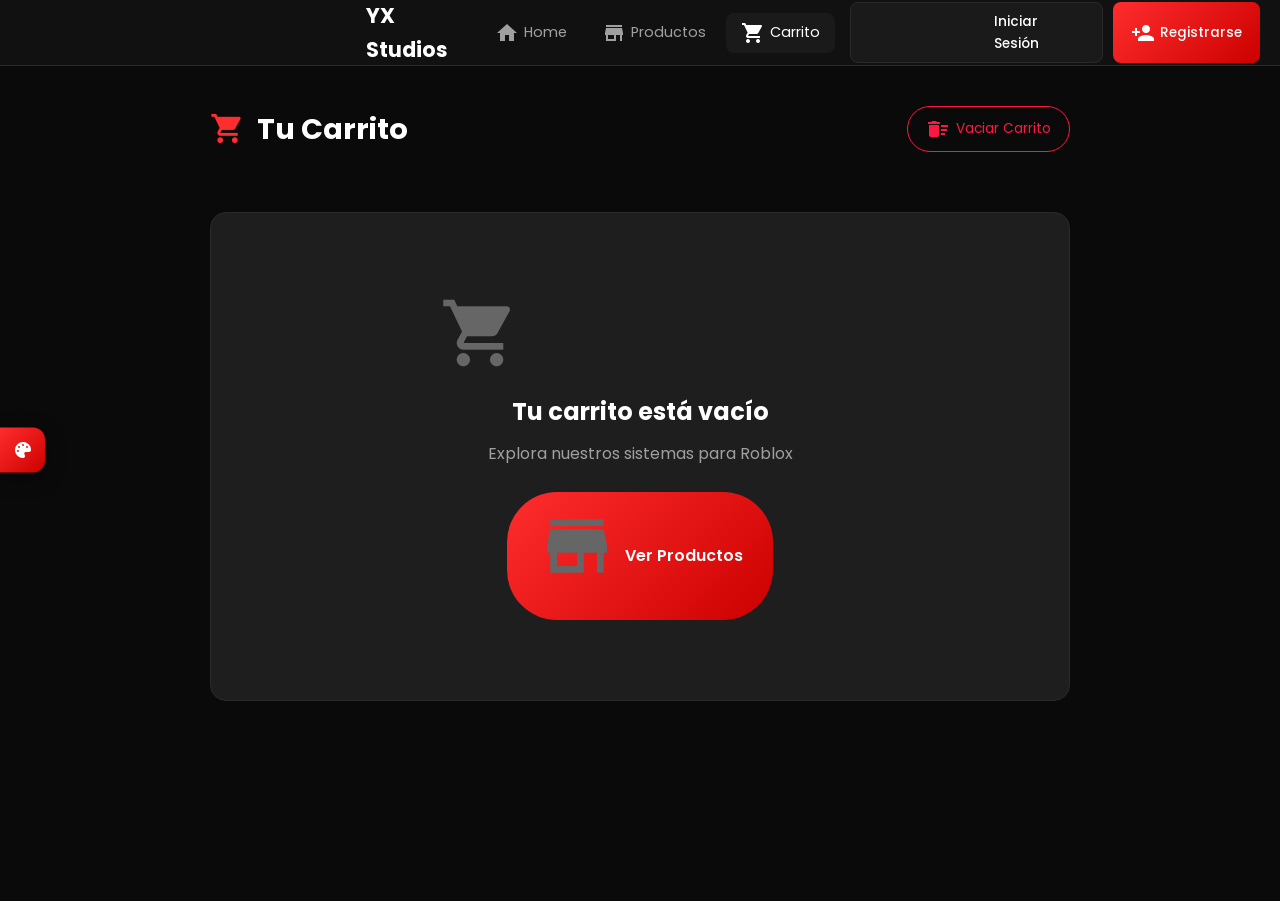
==== cart.html @ c40176cc "Update cart.html" ====
<!DOCTYPE html>
<html lang="es" data-theme="red">
<head>
    <meta charset="UTF-8">
    <meta name="viewport" content="width=device-width, initial-scale=1.0">
    <title>Carrito - YX Studios</title>
    <link rel="stylesheet" href="css/style.css">
    <link href="https://fonts.googleapis.com/css2?family=Poppins:wght@300;400;500;600;700;800&display=swap" rel="stylesheet">
    <link rel="stylesheet" href="https://cdnjs.cloudflare.com/ajax/libs/font-awesome/6.0.0/css/all.min.css">
    <link href="https://fonts.googleapis.com/icon?family=Material+Icons" rel="stylesheet">
</head>
<body>
    <div class="theme-switcher">
        <div class="theme-toggle-btn"><i class="fas fa-palette"></i></div>
        <div class="theme-panel">
            <h4><i class="fas fa-paint-brush"></i> Personalizar Tema</h4>
            <div class="theme-options">
                <button class="theme-option active" data-theme="red"><span class="theme-color red-theme"></span><span>Red Passion</span></button>
                <button class="theme-option" data-theme="dark-gray"><span class="theme-color dark-gray-theme"></span><span>Dark Steel</span></button>
                <button class="theme-option" data-theme="blue"><span class="theme-color blue-theme"></span><span>Ocean Blue</span></button>
                <button class="theme-option" data-theme="purple"><span class="theme-color purple-theme"></span><span>Royal Purple</span></button>
            </div>
        </div>
    </div>

    <!-- TOPBAR -->
    <nav class="topbar">
        <div class="topbar-container">
            <div class="topbar-brand">
                <a href="index.html">
                    <span class="material-icons">sports_esports</span>
                    <span>YX Studios</span>
                </a>
            </div>
            <div class="topbar-nav">
                <a href="index.html" class="nav-link"><span class="material-icons">home</span><span>Home</span></a>
                <a href="index.html#products" class="nav-link"><span class="material-icons">store</span><span>Productos</span></a>
                <a href="cart.html" class="nav-link cart-link active">
                    <span class="material-icons">shopping_cart</span><span>Carrito</span>
                    <span id="cartCount" class="cart-badge">0</span>
                </a>
                <div id="guestMenu" class="auth-buttons">
                    <a href="login.html" class="btn-login"><span class="material-icons">login</span> Iniciar Sesión</a>
                    <a href="register.html" class="btn-register"><span class="material-icons">person_add</span> Registrarse</a>
                </div>
                <div id="userMenu" class="user-menu" style="display: none;">
                    <div class="user-dropdown">
                        <button class="user-dropdown-btn">
                            <img id="userAvatar" src="https://via.placeholder.com/32" alt="Avatar" class="user-avatar">
                            <span id="userNameDisplay">Usuario</span>
                            <span class="material-icons">arrow_drop_down</span>
                        </button>
                        <div class="user-dropdown-content">
                            <a href="profile.html"><span class="material-icons">person</span> Mi Perfil</a>
                            <a href="profile.html#purchases"><span class="material-icons">shopping_bag</span> Mis Compras</a>
                            <a href="cart.html"><span class="material-icons">shopping_cart</span> Carrito</a>
                            <div class="dropdown-divider"></div>
                            <a href="#" id="logoutBtn"><span class="material-icons">logout</span> Cerrar Sesión</a>
                        </div>
                    </div>
                </div>
            </div>
        </div>
    </nav>

    <!-- CART CONTENT -->
    <main class="cart-page">
        <div class="cart-container">
            <!-- Header -->
            <div class="cart-header">
                <h1>
                    <span class="material-icons">shopping_cart</span>
                    Tu Carrito
                </h1>
                <button id="clearCart" class="btn-clear">
                    <span class="material-icons">delete_sweep</span> Vaciar Carrito
                </button>
            </div>

            <!-- Cart Items -->
            <div id="cartItemsContainer" class="cart-items-container">
                <!-- Se llena dinámicamente -->
            </div>

            <!-- Empty Cart -->
            <div id="emptyCartMessage" class="empty-cart-state" style="display: none;">
                <span class="material-icons">shopping_cart_off</span>
                <h2>Tu carrito está vacío</h2>
                <p>Explora nuestros sistemas para Roblox</p>
                <a href="index.html#products" class="btn-primary">
                    <span class="material-icons">store</span> Ver Productos
                </a>
            </div>

            <!-- Cart Summary -->
            <div id="cartSummarySection" class="cart-summary-section" style="display: none;">
                <div class="summary-card">
                    <h3>Resumen de Compra</h3>
                    
                    <div class="summary-items" id="summaryItemsList"></div>
                    
                    <div class="summary-totals">
                        <div class="summary-row">
                            <span>Subtotal</span>
                            <span id="subtotal">$0.00</span>
                        </div>
                        <div class="summary-row discount-row">
                            <span>Descuento</span>
                            <span id="discount">$0.00</span>
                        </div>
                        <div class="summary-row total-row">
                            <span>Total</span>
                            <span id="total">$0.00</span>
                        </div>
                    </div>
                    
                    <div class="promo-section">
                        <div class="promo-input-group">
                            <span class="material-icons">discount</span>
                            <input type="text" id="promoInput" placeholder="Código promocional">
                            <button id="applyPromo" class="btn-promo">Aplicar</button>
                        </div>
                        <div id="promoMessage" class="promo-message"></div>
                    </div>
                    
                    <div class="payment-section">
                        <h4>Método de Pago</h4>
                        <div id="paypal-button-container"></div>
                        <div class="payment-info">
                            <span class="material-icons">lock</span>
                            Pago seguro procesado por PayPal
                        </div>
                    </div>
                </div>
            </div>
        </div>
    </main>

    <!-- PayPal SDK -->
    <script src="https://www.paypal.com/sdk/js?client-id=Aa6KFjacVgqjs6vg9uBBD58-DAVVU1QPXJ_RIrDqUhVSXXs_n35A65NRxCcc3kN91D-pgZg6UsKBW05u&currency=USD"></script>
    <script src="js/config.js"></script>
    <script src="js/theme.js"></script>
    <script src="js/cart.js"></script>
</body>
</html>
---- css/style.css ----
/* ============================================
   YX STUDIOS - ESTILOS PRINCIPALES
   ============================================ */

/* Variables - Tema Rojo (default) */
:root {
    --bg-primary: #0a0a0a;
    --bg-secondary: #111111;
    --bg-tertiary: #1a1a1a;
    --bg-card: #1e1e1e;
    --text-primary: #ffffff;
    --text-secondary: #a0a0a0;
    --text-muted: #666666;
    --border-color: #2a2a2a;
    
    /* Acento Rojo */
    --accent: #ff2d2d;
    --accent-dark: #cc0000;
    --accent-light: rgba(255, 45, 45, 0.15);
    --accent-gradient: linear-gradient(135deg, #ff2d2d, #cc0000);
    --accent-glow: 0 0 20px rgba(255, 45, 45, 0.3);
    
    --success: #00c853;
    --warning: #ffd600;
    --danger: #ff1744;
    
    --radius-sm: 8px;
    --radius-md: 12px;
    --radius-lg: 16px;
    --radius-xl: 20px;
    
    --shadow-sm: 0 2px 8px rgba(0, 0, 0, 0.3);
    --shadow-md: 0 5px 20px rgba(0, 0, 0, 0.4);
    --shadow-lg: 0 10px 40px rgba(0, 0, 0, 0.5);
    
    --transition: all 0.3s cubic-bezier(0.4, 0, 0.2, 1);
}

/* Temas alternativos */
[data-theme="dark-gray"] {
    --accent: #888888;
    --accent-dark: #666666;
    --accent-light: rgba(136, 136, 136, 0.15);
    --accent-gradient: linear-gradient(135deg, #888888, #666666);
    --accent-glow: 0 0 20px rgba(136, 136, 136, 0.3);
}

[data-theme="blue"] {
    --accent: #2196f3;
    --accent-dark: #1565c0;
    --accent-light: rgba(33, 150, 243, 0.15);
    --accent-gradient: linear-gradient(135deg, #2196f3, #1565c0);
    --accent-glow: 0 0 20px rgba(33, 150, 243, 0.3);
}

[data-theme="purple"] {
    --accent: #9c27b0;
    --accent-dark: #6a1b9a;
    --accent-light: rgba(156, 39, 176, 0.15);
    --accent-gradient: linear-gradient(135deg, #9c27b0, #6a1b9a);
    --accent-glow: 0 0 20px rgba(156, 39, 176, 0.3);
}

/* ============================================
   RESET Y ESTILOS BASE
   ============================================ */
* {
    margin: 0;
    padding: 0;
    box-sizing: border-box;
}

html {
    scroll-behavior: smooth;
}

body {
    font-family: 'Poppins', sans-serif;
    background: var(--bg-primary);
    color: var(--text-primary);
    min-height: 100vh;
    transition: var(--transition);
    line-height: 1.6;
}

a {
    text-decoration: none;
    color: inherit;
}

img {
    max-width: 100%;
}

/* ============================================
   THEME SWITCHER
   ============================================ */
.theme-switcher {
    position: fixed;
    left: 0;
    top: 50%;
    transform: translateY(-50%);
    z-index: 1000;
    display: flex;
    align-items: center;
}

.theme-toggle-btn {
    background: var(--accent-gradient);
    color: white;
    width: 45px;
    height: 45px;
    border-radius: 0 var(--radius-md) var(--radius-md) 0;
    display: flex;
    align-items: center;
    justify-content: center;
    cursor: pointer;
    box-shadow: var(--shadow-md);
    transition: var(--transition);
    border: none;
}

.theme-toggle-btn:hover {
    transform: scale(1.1);
    box-shadow: var(--accent-glow);
}

.theme-toggle-btn i {
    animation: spin 3s linear infinite;
}

@keyframes spin {
    from { transform: rotate(0deg); }
    to { transform: rotate(360deg); }
}

.theme-panel {
    position: absolute;
    left: 45px;
    top: 50%;
    transform: translateY(-50%) translateX(-20px);
    background: var(--bg-secondary);
    border: 1px solid var(--border-color);
    border-radius: var(--radius-lg);
    padding: 20px;
    min-width: 200px;
    opacity: 0;
    visibility: hidden;
    transition: var(--transition);
    box-shadow: var(--shadow-lg);
}

.theme-switcher:hover .theme-panel {
    opacity: 1;
    visibility: visible;
    transform: translateY(-50%) translateX(0);
}

.theme-panel h4 {
    display: flex;
    align-items: center;
    gap: 8px;
    margin-bottom: 15px;
    font-size: 0.9em;
    color: var(--text-primary);
}

.theme-panel h4 i {
    color: var(--accent);
}

.theme-options {
    display: flex;
    flex-direction: column;
    gap: 8px;
}

.theme-option {
    display: flex;
    align-items: center;
    gap: 10px;
    padding: 10px;
    background: transparent;
    border: 1px solid var(--border-color);
    border-radius: var(--radius-sm);
    color: var(--text-secondary);
    cursor: pointer;
    transition: var(--transition);
    width: 100%;
    font-family: 'Poppins', sans-serif;
}

.theme-option:hover {
    background: var(--bg-tertiary);
    border-color: var(--accent);
    color: var(--text-primary);
}

.theme-option.active {
    background: var(--accent-light);
    border-color: var(--accent);
    color: var(--accent);
}

.theme-color {
    width: 25px;
    height: 25px;
    border-radius: 50%;
    border: 2px solid transparent;
}

.red-theme { background: linear-gradient(135deg, #ff2d2d, #cc0000); }
.dark-gray-theme { background: linear-gradient(135deg, #888888, #666666); }
.blue-theme { background: linear-gradient(135deg, #2196f3, #1565c0); }
.purple-theme { background: linear-gradient(135deg, #9c27b0, #6a1b9a); }

/* ============================================
   TOPBAR / NAVBAR
   ============================================ */
.topbar {
    background: var(--bg-secondary);
    border-bottom: 1px solid var(--border-color);
    position: sticky;
    top: 0;
    z-index: 100;
}

.topbar-container {
    max-width: 1400px;
    margin: 0 auto;
    padding: 0 20px;
    display: flex;
    align-items: center;
    justify-content: space-between;
    height: 65px;
}

.topbar-brand a {
    display: flex;
    align-items: center;
    gap: 10px;
    color: var(--text-primary);
    text-decoration: none;
    font-size: 1.3em;
    font-weight: 700;
}

.topbar-brand i {
    color: var(--accent);
    font-size: 1.4em;
}

.topbar-search {
    flex: 1;
    max-width: 400px;
    margin: 0 20px;
    position: relative;
}

.topbar-search input {
    width: 100%;
    padding: 10px 15px 10px 40px;
    background: var(--bg-tertiary);
    border: 1px solid var(--border-color);
    border-radius: 50px;
    color: var(--text-primary);
    font-family: 'Poppins', sans-serif;
    font-size: 0.9em;
    transition: var(--transition);
}

.topbar-search input:focus {
    outline: none;
    border-color: var(--accent);
    box-shadow: 0 0 0 3px var(--accent-light);
}

.topbar-search i {
    position: absolute;
    left: 15px;
    top: 50%;
    transform: translateY(-50%);
    color: var(--text-muted);
}

.topbar-nav {
    display: flex;
    align-items: center;
    gap: 5px;
}

.nav-link {
    display: flex;
    align-items: center;
    gap: 5px;
    padding: 8px 15px;
    color: var(--text-secondary);
    text-decoration: none;
    border-radius: var(--radius-sm);
    transition: var(--transition);
    font-size: 0.9em;
}

.nav-link:hover,
.nav-link.active {
    color: var(--text-primary);
    background: var(--bg-tertiary);
}

.cart-link {
    position: relative;
}

.cart-badge {
    position: absolute;
    top: 0;
    right: 5px;
    background: var(--accent);
    color: white;
    border-radius: 50%;
    width: 20px;
    height: 20px;
    display: none;
    align-items: center;
    justify-content: center;
    font-size: 0.7em;
    font-weight: 600;
}

/* ============================================
   AUTH BUTTONS
   ============================================ */
.auth-buttons {
    display: flex;
    gap: 10px;
    margin-left: 10px;
}

.btn-login,
.btn-register {
    padding: 8px 18px;
    border-radius: var(--radius-sm);
    text-decoration: none;
    font-size: 0.85em;
    font-weight: 500;
    transition: var(--transition);
    display: inline-flex;
    align-items: center;
    gap: 5px;
}

.btn-login {
    background: var(--bg-tertiary);
    color: var(--text-primary);
    border: 1px solid var(--border-color);
}

.btn-login:hover {
    border-color: var(--accent);
}

.btn-register {
    background: var(--accent-gradient);
    color: white;
}

.btn-register:hover {
    transform: translateY(-2px);
    box-shadow: var(--accent-glow);
}

/* ============================================
   USER MENU
   ============================================ */
.user-menu {
    position: relative;
    margin-left: 10px;
}

.user-dropdown-btn {
    display: flex;
    align-items: center;
    gap: 8px;
    padding: 6px 12px;
    background: var(--bg-tertiary);
    border: 1px solid var(--border-color);
    border-radius: 50px;
    color: var(--text-primary);
    cursor: pointer;
    font-family: 'Poppins', sans-serif;
    transition: var(--transition);
}

.user-dropdown-btn:hover {
    border-color: var(--accent);
}

.user-avatar {
    width: 30px;
    height: 30px;
    border-radius: 50%;
    border: 2px solid var(--accent);
}

.user-dropdown-content {
    position: absolute;
    top: 100%;
    right: 0;
    margin-top: 5px;
    background: var(--bg-secondary);
    border: 1px solid var(--border-color);
    border-radius: var(--radius-md);
    min-width: 200px;
    opacity: 0;
    visibility: hidden;
    transform: translateY(-10px);
    transition: var(--transition);
    box-shadow: var(--shadow-lg);
}

.user-menu:hover .user-dropdown-content {
    opacity: 1;
    visibility: visible;
    transform: translateY(0);
}

.user-dropdown-content a {
    display: flex;
    align-items: center;
    gap: 10px;
    padding: 12px 15px;
    color: var(--text-secondary);
    text-decoration: none;
    transition: var(--transition);
    font-size: 0.9em;
}

.user-dropdown-content a:hover {
    background: var(--bg-tertiary);
    color: var(--text-primary);
}

.dropdown-divider {
    height: 1px;
    background: var(--border-color);
    margin: 5px 0;
}

/* ============================================
   HERO SECTION
   ============================================ */
.hero {
    padding: 60px 0;
    background: linear-gradient(180deg, var(--bg-secondary) 0%, var(--bg-primary) 100%);
}

.hero-content {
    max-width: 1200px;
    margin: 0 auto;
    padding: 0 20px;
    display: grid;
    grid-template-columns: 1fr 1fr;
    gap: 40px;
    align-items: center;
}

.hero-badge {
    display: inline-block;
    padding: 5px 15px;
    background: var(--accent-light);
    color: var(--accent);
    border-radius: 50px;
    font-size: 0.85em;
    margin-bottom: 20px;
}

.hero-text h1 {
    font-size: 3em;
    font-weight: 800;
    line-height: 1.2;
    margin-bottom: 20px;
}

.highlight {
    background: var(--accent-gradient);
    -webkit-background-clip: text;
    -webkit-text-fill-color: transparent;
    background-clip: text;
}

.hero-text p {
    color: var(--text-secondary);
    font-size: 1.1em;
    margin-bottom: 30px;
    line-height: 1.6;
}

.hero-buttons {
    display: flex;
    gap: 15px;
    margin-bottom: 40px;
}

.btn-primary {
    padding: 14px 30px;
    background: var(--accent-gradient);
    color: white;
    border: none;
    border-radius: 50px;
    text-decoration: none;
    font-weight: 600;
    cursor: pointer;
    transition: var(--transition);
    font-family: 'Poppins', sans-serif;
    font-size: 1em;
    display: inline-flex;
    align-items: center;
    gap: 8px;
}

.btn-primary:hover {
    transform: translateY(-3px);
    box-shadow: var(--accent-glow);
}

.btn-outline {
    padding: 14px 30px;
    background: transparent;
    border: 2px solid var(--accent);
    color: var(--accent);
    border-radius: 50px;
    text-decoration: none;
    font-weight: 600;
    transition: var(--transition);
    font-family: 'Poppins', sans-serif;
    display: inline-flex;
    align-items: center;
    gap: 8px;
}

.btn-outline:hover {
    background: var(--accent);
    color: white;
}

.hero-stats {
    display: flex;
    gap: 30px;
}

.stat {
    display: flex;
    flex-direction: column;
}

.stat-number {
    font-size: 1.5em;
    font-weight: 700;
    color: var(--accent);
}

.stat-label {
    font-size: 0.85em;
    color: var(--text-secondary);
}

.hero-image {
    position: relative;
    text-align: center;
}

.hero-icon {
    font-size: 15em;
    color: var(--accent);
    opacity: 0.3;
    animation: float 3s ease-in-out infinite;
}

@keyframes float {
    0%, 100% { transform: translateY(0); }
    50% { transform: translateY(-20px); }
}

.floating-card {
    position: absolute;
    background: var(--bg-card);
    padding: 10px 15px;
    border-radius: var(--radius-sm);
    border: 1px solid var(--border-color);
    display: flex;
    align-items: center;
    gap: 8px;
    font-size: 0.85em;
    box-shadow: var(--shadow-sm);
}

.floating-card i { color: var(--accent); }

.card-1 { top: 20%; left: 0; animation: float 4s ease-in-out infinite; }
.card-2 { top: 50%; right: 0; animation: float 5s ease-in-out infinite 0.5s; }
.card-3 { bottom: 20%; left: 10%; animation: float 4.5s ease-in-out infinite 1s; }

/* ============================================
   FEATURES
   ============================================ */
.features {
    padding: 80px 0;
    max-width: 1200px;
    margin: 0 auto;
}

.section-header {
    text-align: center;
    margin-bottom: 50px;
}

.section-header h2 {
    font-size: 2.2em;
    font-weight: 700;
    margin-bottom: 10px;
}

.section-header p {
    color: var(--text-secondary);
    font-size: 1.1em;
}

.features-grid {
    display: grid;
    grid-template-columns: repeat(auto-fit, minmax(250px, 1fr));
    gap: 20px;
    padding: 0 20px;
}

.feature-card {
    background: var(--bg-card);
    border: 1px solid var(--border-color);
    border-radius: var(--radius-lg);
    padding: 30px;
    text-align: center;
    transition: var(--transition);
}

.feature-card:hover {
    transform: translateY(-5px);
    border-color: var(--accent);
    box-shadow: var(--shadow-md);
}

.feature-card i {
    font-size: 2.5em;
    color: var(--accent);
    margin-bottom: 15px;
}

.feature-card h3 {
    margin-bottom: 10px;
}

.feature-card p {
    color: var(--text-secondary);
    font-size: 0.9em;
}

/* ============================================
   PRODUCTS SECTION
   ============================================ */
.products-section {
    padding: 80px 0;
    max-width: 1400px;
    margin: 0 auto;
}

.category-filters {
    display: flex;
    gap: 10px;
    margin-bottom: 30px;
    flex-wrap: wrap;
    justify-content: center;
    padding: 0 20px;
}

.filter-btn {
    padding: 10px 20px;
    background: var(--bg-card);
    border: 1px solid var(--border-color);
    color: var(--text-secondary);
    border-radius: 50px;
    cursor: pointer;
    transition: var(--transition);
    font-family: 'Poppins', sans-serif;
    font-size: 0.9em;
    display: flex;
    align-items: center;
    gap: 5px;
}

.filter-btn:hover,
.filter-btn.active {
    background: var(--accent);
    border-color: var(--accent);
    color: white;
}

.products-grid {
    display: grid;
    grid-template-columns: repeat(auto-fill, minmax(280px, 1fr));
    gap: 20px;
    padding: 0 20px;
}

.product-card {
    background: var(--bg-card);
    border: 1px solid var(--border-color);
    border-radius: var(--radius-lg);
    overflow: hidden;
    transition: var(--transition);
}

.product-card:hover {
    transform: translateY(-5px);
    border-color: var(--accent);
    box-shadow: var(--shadow-md);
}

.product-image {
    height: 180px;
    background: var(--accent-gradient);
    display: flex;
    align-items: center;
    justify-content: center;
    position: relative;
}

.product-image i {
    font-size: 4em;
    color: white;
    opacity: 0.8;
}

.product-rating {
    position: absolute;
    top: 10px;
    right: 10px;
    background: rgba(0, 0, 0, 0.7);
    padding: 5px 10px;
    border-radius: 50px;
    font-size: 0.8em;
    color: #ffd600;
    display: flex;
    align-items: center;
    gap: 3px;
}

.product-badge {
    position: absolute;
    top: 10px;
    left: 10px;
    background: var(--accent-gradient);
    color: white;
    padding: 3px 10px;
    border-radius: 50px;
    font-size: 0.7em;
    font-weight: 600;
}

.product-info {
    padding: 20px;
}

.product-category {
    display: inline-block;
    padding: 3px 10px;
    background: var(--accent-light);
    color: var(--accent);
    border-radius: 50px;
    font-size: 0.75em;
    margin-bottom: 10px;
    text-transform: capitalize;
}

.product-info h3 {
    margin-bottom: 8px;
    font-size: 1.1em;
}

.product-info p {
    color: var(--text-secondary);
    font-size: 0.85em;
    margin-bottom: 10px;
}

.product-features {
    display: flex;
    flex-wrap: wrap;
    gap: 5px;
    margin-bottom: 15px;
}

.feature-tag {
    background: var(--bg-tertiary);
    padding: 3px 8px;
    border-radius: 50px;
    font-size: 0.75em;
    color: var(--text-muted);
}

.product-footer {
    display: flex;
    justify-content: space-between;
    align-items: center;
}

.product-price {
    display: flex;
    align-items: baseline;
    gap: 5px;
}

.price-value {
    font-size: 1.3em;
    font-weight: 700;
    color: var(--accent);
}

.price-currency {
    font-size: 0.8em;
    color: var(--text-muted);
}

.product-actions {
    display: flex;
    gap: 8px;
}

.btn-add-cart {
    width: 40px;
    height: 40px;
    background: var(--accent-gradient);
    color: white;
    border: none;
    border-radius: 50%;
    cursor: pointer;
    font-size: 1.1em;
    transition: var(--transition);
    display: flex;
    align-items: center;
    justify-content: center;
}

.btn-add-cart:hover {
    transform: scale(1.1);
    box-shadow: var(--accent-glow);
}

.btn-view-details {
    width: 40px;
    height: 40px;
    background: var(--bg-tertiary);
    color: var(--text-secondary);
    border: 1px solid var(--border-color);
    border-radius: 50%;
    cursor: pointer;
    font-size: 1em;
    transition: var(--transition);
    display: flex;
    align-items: center;
    justify-content: center;
}

.btn-view-details:hover {
    background: var(--accent);
    color: white;
    border-color: var(--accent);
}

/* ============================================
   AUTH PAGES
   ============================================ */
.auth-container {
    min-height: 100vh;
    display: flex;
    align-items: center;
    justify-content: center;
    padding: 20px;
    background: var(--bg-primary);
}

.auth-card {
    background: var(--bg-secondary);
    border-radius: var(--radius-xl);
    padding: 40px;
    width: 100%;
    max-width: 450px;
    box-shadow: var(--shadow-lg);
    border: 1px solid var(--border-color);
}

.back-home {
    display: inline-flex;
    align-items: center;
    gap: 5px;
    color: var(--text-muted);
    text-decoration: none;
    font-size: 0.85em;
    margin-bottom: 20px;
    transition: var(--transition);
}

.back-home:hover {
    color: var(--accent);
}

.auth-header {
    text-align: center;
    margin-bottom: 30px;
}

.logo {
    display: flex;
    align-items: center;
    justify-content: center;
    gap: 12px;
    margin-bottom: 10px;
}

.logo i {
    font-size: 2.5em;
    color: var(--accent);
}

.logo h1 {
    font-size: 2em;
    font-weight: 800;
    color: var(--text-primary);
}

.auth-header p {
    color: var(--text-secondary);
}

.auth-form {
    display: block;
}

.form-group {
    margin-bottom: 20px;
}

.form-group label {
    display: flex;
    align-items: center;
    gap: 8px;
    margin-bottom: 8px;
    color: var(--text-secondary);
    font-size: 0.9em;
}

.form-group label i {
    color: var(--accent);
}

.input-wrapper {
    position: relative;
}

.input-wrapper input {
    width: 100%;
    padding: 14px 15px 14px 45px;
    background: var(--bg-tertiary);
    border: 1px solid var(--border-color);
    border-radius: var(--radius-md);
    color: var(--text-primary);
    font-family: 'Poppins', sans-serif;
    font-size: 0.95em;
    transition: var(--transition);
}

.input-wrapper input:focus {
    outline: none;
    border-color: var(--accent);
    box-shadow: 0 0 0 3px var(--accent-light);
}

.input-icon {
    position: absolute;
    left: 15px;
    top: 50%;
    transform: translateY(-50%);
    color: var(--text-muted);
}

.toggle-password {
    position: absolute;
    right: 15px;
    top: 50%;
    transform: translateY(-50%);
    cursor: pointer;
    color: var(--text-muted);
    transition: var(--transition);
}

.toggle-password:hover {
    color: var(--accent);
}

.form-options {
    display: flex;
    justify-content: space-between;
    align-items: center;
    margin-bottom: 20px;
    font-size: 0.9em;
}

.remember-me {
    display: flex;
    align-items: center;
    gap: 8px;
    color: var(--text-secondary);
    cursor: pointer;
}

.forgot-password {
    color: var(--accent);
    text-decoration: none;
}

.forgot-password:hover {
    text-decoration: underline;
}

.password-strength {
    margin-bottom: 15px;
}

.strength-bar {
    height: 4px;
    background: var(--bg-tertiary);
    border-radius: 2px;
    overflow: hidden;
    margin-bottom: 5px;
}

.strength-fill {
    height: 100%;
    width: 0%;
    transition: all 0.3s;
    border-radius: 2px;
}

.strength-text {
    font-size: 0.8em;
    color: var(--text-muted);
}

.terms-checkbox {
    margin-bottom: 20px;
}

.terms-checkbox label {
    display: flex;
    align-items: flex-start;
    gap: 8px;
    color: var(--text-secondary);
    font-size: 0.85em;
    cursor: pointer;
}

.terms-checkbox a {
    color: var(--accent);
    text-decoration: none;
}

.btn-google {
    width: 100%;
    padding: 14px;
    background: white;
    color: #333;
    border: 2px solid #e0e0e0;
    border-radius: var(--radius-md);
    cursor: pointer;
    display: flex;
    align-items: center;
    justify-content: center;
    gap: 10px;
    font-family: 'Poppins', sans-serif;
    font-size: 0.95em;
    font-weight: 500;
    transition: var(--transition);
}

.btn-google:hover {
    background: #f5f5f5;
    transform: translateY(-2px);
    box-shadow: var(--shadow-md);
}

.google-icon {
    width: 20px;
    height: 20px;
}

.divider {
    text-align: center;
    margin: 25px 0;
    position: relative;
}

.divider::before,
.divider::after {
    content: '';
    position: absolute;
    top: 50%;
    width: calc(50% - 30px);
    height: 1px;
    background: var(--border-color);
}

.divider::before { left: 0; }
.divider::after { right: 0; }

.divider span {
    background: var(--bg-secondary);
    padding: 0 15px;
    color: var(--text-muted);
    font-size: 0.85em;
}

.auth-footer {
    text-align: center;
    margin-top: 25px;
    font-size: 0.9em;
    color: var(--text-secondary);
}

.auth-footer a {
    color: var(--accent);
    text-decoration: none;
    font-weight: 500;
}

.auth-message {
    margin-top: 15px;
    padding: 12px;
    border-radius: var(--radius-sm);
    text-align: center;
    font-size: 0.9em;
    display: none;
}

.auth-message.success {
    display: block;
    background: rgba(0, 200, 83, 0.1);
    color: var(--success);
    border: 1px solid var(--success);
}

.auth-message.error {
    display: block;
    background: rgba(255, 23, 68, 0.1);
    color: var(--danger);
    border: 1px solid var(--danger);
}

/* ============================================
   PRODUCT MODAL
   ============================================ */
.product-modal-overlay {
    position: fixed;
    top: 0;
    left: 0;
    width: 100%;
    height: 100%;
    background: rgba(0, 0, 0, 0.8);
    display: flex;
    align-items: center;
    justify-content: center;
    z-index: 10000;
    padding: 20px;
}

.product-modal {
    background: var(--bg-secondary);
    border-radius: var(--radius-xl);
    border: 1px solid var(--border-color);
    max-width: 800px;
    width: 100%;
    max-height: 90vh;
    overflow-y: auto;
    position: relative;
}

.modal-close {
    position: absolute;
    top: 15px;
    right: 15px;
    background: var(--bg-tertiary);
    border: 1px solid var(--border-color);
    color: var(--text-secondary);
    width: 35px;
    height: 35px;
    border-radius: 50%;
    cursor: pointer;
    font-size: 1.2em;
    transition: var(--transition);
    z-index: 1;
    display: flex;
    align-items: center;
    justify-content: center;
}

.modal-close:hover {
    background: var(--danger);
    color: white;
    border-color: var(--danger);
}

.modal-content {
    display: grid;
    grid-template-columns: 1fr 1fr;
    gap: 30px;
    padding: 30px;
}

.modal-image {
    background: var(--accent-gradient);
    border-radius: var(--radius-lg);
    display: flex;
    align-items: center;
    justify-content: center;
    min-height: 300px;
}

.modal-image i {
    font-size: 6em;
    color: white;
    opacity: 0.8;
}

.modal-info h2 {
    font-size: 1.8em;
    margin-bottom: 10px;
}

.modal-rating {
    color: #ffd600;
    margin-bottom: 15px;
    display: flex;
    align-items: center;
    gap: 8px;
}

.modal-rating span {
    color: var(--text-muted);
    font-size: 0.9em;
}

.modal-description {
    color: var(--text-secondary);
    line-height: 1.6;
    margin-bottom: 20px;
}

.modal-features {
    margin-bottom: 20px;
}

.modal-features h4 {
    margin-bottom: 10px;
    color: var(--text-primary);
}

.modal-features ul {
    list-style: none;
}

.modal-features li {
    padding: 5px 0;
    color: var(--text-secondary);
    display: flex;
    align-items: center;
    gap: 8px;
}

.modal-features li i {
    color: var(--success);
}

.modal-price {
    font-size: 2em;
    font-weight: 700;
    color: var(--accent);
    margin-bottom: 20px;
}

.modal-actions {
    display: flex;
    gap: 10px;
}

/* ============================================
   DASHBOARD
   ============================================ */
.dashboard-container {
    max-width: 1200px;
    margin: 0 auto;
    padding: 40px 20px;
}

.user-card {
    background: var(--bg-card);
    border: 1px solid var(--border-color);
    border-radius: var(--radius-lg);
    padding: 30px;
    display: flex;
    align-items: center;
    gap: 20px;
    margin-bottom: 30px;
}

.avatar {
    width: 100px;
    height: 100px;
    border-radius: 50%;
    border: 3px solid var(--accent);
}

.user-info h2 {
    margin-bottom: 5px;
}

.user-info p {
    color: var(--text-secondary);
}

.badge {
    display: inline-block;
    padding: 5px 15px;
    background: var(--accent);
    color: white;
    border-radius: 50px;
    font-size: 0.85em;
    margin-top: 10px;
}

.dashboard-grid {
    display: grid;
    grid-template-columns: repeat(auto-fit, minmax(250px, 1fr));
    gap: 20px;
}

.dashboard-card {
    background: var(--bg-card);
    border: 1px solid var(--border-color);
    border-radius: var(--radius-lg);
    padding: 30px;
    text-align: center;
    transition: var(--transition);
}

.dashboard-card:hover {
    border-color: var(--accent);
    transform: translateY(-5px);
}

.dashboard-card i {
    font-size: 2.5em;
    color: var(--accent);
    margin-bottom: 15px;
}

.dashboard-card h3 {
    margin-bottom: 10px;
}

.stat {
    font-size: 2.5em;
    font-weight: 700;
    color: var(--accent);
}

/* ============================================
   CART STYLES
   ============================================ */
.cart-container {
    max-width: 1200px;
    margin: 0 auto;
    padding: 40px 20px;
}

.cart-header {
    display: flex;
    justify-content: space-between;
    align-items: center;
    margin-bottom: 30px;
}

.cart-header h1 {
    font-size: 2em;
}

.btn-clear {
    padding: 10px 20px;
    background: transparent;
    border: 1px solid var(--danger);
    color: var(--danger);
    border-radius: var(--radius-md);
    cursor: pointer;
    font-family: 'Poppins', sans-serif;
    transition: var(--transition);
}

.btn-clear:hover {
    background: var(--danger);
    color: white;
}

.empty-cart {
    text-align: center;
    padding: 60px 20px;
    background: var(--bg-card);
    border-radius: var(--radius-lg);
    border: 1px solid var(--border-color);
}

.empty-cart i {
    font-size: 5em;
    color: var(--text-muted);
    margin-bottom: 20px;
}

.empty-cart h2 {
    margin-bottom: 10px;
}

.empty-cart p {
    color: var(--text-secondary);
    margin-bottom: 20px;
}

/* ============================================
   FOOTER
   ============================================ */
.footer {
    background: var(--bg-secondary);
    border-top: 1px solid var(--border-color);
    padding: 40px 0 20px;
    margin-top: 60px;
}

.footer-content {
    max-width: 1200px;
    margin: 0 auto;
    padding: 0 20px;
    display: grid;
    grid-template-columns: 2fr 1fr 1fr;
    gap: 40px;
}

.footer-brand i {
    color: var(--accent);
    font-size: 2em;
}

.footer-brand h3 {
    margin: 10px 0;
}

.footer-brand p {
    color: var(--text-secondary);
    font-size: 0.9em;
}

.footer-links h4 {
    margin-bottom: 15px;
}

.footer-links a {
    display: block;
    color: var(--text-secondary);
    text-decoration: none;
    padding: 5px 0;
    font-size: 0.9em;
    transition: var(--transition);
}

.footer-links a:hover {
    color: var(--accent);
}

.footer-bottom {
    text-align: center;
    padding: 20px;
    margin-top: 40px;
    border-top: 1px solid var(--border-color);
    color: var(--text-muted);
    font-size: 0.85em;
}

/* ============================================
   NO PRODUCTS
   ============================================ */
.no-products {
    grid-column: 1 / -1;
    text-align: center;
    padding: 60px;
    color: var(--text-muted);
}

.no-products i {
    font-size: 4em;
    margin-bottom: 20px;
}

.no-products h3 {
    margin-bottom: 10px;
}

/* ============================================
   TOAST
   ============================================ */
.toast {
    position: fixed;
    bottom: 30px;
    right: 30px;
    background: var(--bg-secondary);
    color: white;
    padding: 15px 25px;
    border-radius: var(--radius-md);
    border: 1px solid var(--border-color);
    box-shadow: var(--shadow-lg);
    transform: translateX(400px);
    transition: transform 0.3s ease;
    z-index: 10000;
    display: flex;
    align-items: center;
    gap: 10px;
}

.toast.show {
    transform: translateX(0);
}

.toast-success {
    border-left: 4px solid var(--success);
}

.toast-success i {
    color: var(--success);
}

/* ============================================
   RESPONSIVE
   ============================================ */
@media (max-width: 768px) {
    .hero-content {
        grid-template-columns: 1fr;
        text-align: center;
    }
    
    .hero-text h1 {
        font-size: 2em;
    }
    
    .hero-buttons {
        justify-content: center;
    }
    
    .hero-stats {
        justify-content: center;
    }
    
    .hero-image {
        display: none;
    }
    
    .topbar-nav .nav-link span {
        display: none;
    }
    
    .topbar-search {
        max-width: 150px;
    }
    
    .footer-content {
        grid-template-columns: 1fr;
        text-align: center;
    }
    
    .modal-content {
        grid-template-columns: 1fr;
    }
    
    .user-card {
        flex-direction: column;
        text-align: center;
    }
}

/* ============================================
   MATERIAL ICONS STYLES
   ============================================ */
.logo-icon {
    font-size: 2.5em !important;
    color: var(--accent);
}

/* ============================================
   DISCORD BUTTON
   ============================================ */
.btn-discord {
    width: 100%;
    padding: 14px;
    background: #5865F2;
    color: white;
    border: none;
    border-radius: var(--radius-md);
    cursor: pointer;
    display: flex;
    align-items: center;
    justify-content: center;
    gap: 10px;
    font-family: 'Poppins', sans-serif;
    font-size: 0.95em;
    font-weight: 500;
    transition: var(--transition);
}

.btn-discord:hover {
    background: #4752c4;
    transform: translateY(-2px);
    box-shadow: 0 5px 20px rgba(88, 101, 242, 0.3);
}

.btn-discord i {
    font-size: 1.3em;
}

/* ============================================
   PROFILE PAGE
   ============================================ */
.profile-container {
    max-width: 1200px;
    margin: 40px auto;
    padding: 0 20px;
    display: grid;
    grid-template-columns: 300px 1fr;
    gap: 30px;
}

.profile-sidebar {
    background: var(--bg-card);
    border: 1px solid var(--border-color);
    border-radius: var(--radius-lg);
    padding: 30px;
    height: fit-content;
}

.profile-avatar-section {
    text-align: center;
    padding-bottom: 20px;
    border-bottom: 1px solid var(--border-color);
    margin-bottom: 20px;
}

.profile-avatar {
    width: 120px;
    height: 120px;
    border-radius: 50%;
    border: 3px solid var(--accent);
    margin-bottom: 15px;
}

.profile-avatar-section h2 {
    margin-bottom: 5px;
}

.profile-avatar-section p {
    color: var(--text-secondary);
    font-size: 0.9em;
}

.profile-nav {
    display: flex;
    flex-direction: column;
    gap: 5px;
}

.profile-nav-link {
    display: flex;
    align-items: center;
    gap: 10px;
    padding: 12px 15px;
    color: var(--text-secondary);
    text-decoration: none;
    border-radius: var(--radius-sm);
    transition: var(--transition);
    font-size: 0.95em;
}

.profile-nav-link:hover,
.profile-nav-link.active {
    background: var(--accent-light);
    color: var(--accent);
}

.profile-content {
    background: var(--bg-card);
    border: 1px solid var(--border-color);
    border-radius: var(--radius-lg);
    padding: 30px;
}

.profile-section {
    display: none;
}

.profile-section.active {
    display: block;
}

.profile-section h3 {
    margin-bottom: 25px;
    font-size: 1.5em;
}

.profile-form .form-group {
    margin-bottom: 20px;
}

.profile-form label {
    display: block;
    margin-bottom: 8px;
    color: var(--text-secondary);
    font-size: 0.9em;
}

.profile-input {
    width: 100%;
    padding: 12px 15px;
    background: var(--bg-tertiary);
    border: 1px solid var(--border-color);
    border-radius: var(--radius-md);
    color: var(--text-primary);
    font-family: 'Poppins', sans-serif;
    font-size: 0.95em;
    transition: var(--transition);
}

.profile-input:focus {
    outline: none;
    border-color: var(--accent);
}

.profile-input:disabled {
    opacity: 0.6;
    cursor: not-allowed;
}

.text-muted {
    color: var(--text-muted);
    text-align: center;
    padding: 40px;
}

.settings-options {
    display: flex;
    flex-direction: column;
    gap: 15px;
}

.btn-danger {
    padding: 14px 30px;
    background: transparent;
    border: 2px solid var(--danger);
    color: var(--danger);
    border-radius: 50px;
    cursor: pointer;
    font-family: 'Poppins', sans-serif;
    font-weight: 500;
    transition: var(--transition);
    display: inline-flex;
    align-items: center;
    gap: 8px;
}

.btn-danger:hover {
    background: var(--danger);
    color: white;
}

/* ============================================
   CART MODERN REDESIGN
   ============================================ */
.cart-container {
    max-width: 1000px;
    margin: 40px auto;
    padding: 0 20px;
}

.cart-header {
    display: flex;
    justify-content: space-between;
    align-items: center;
    margin-bottom: 30px;
}

.cart-header h1 {
    font-size: 1.8em;
    font-weight: 700;
    display: flex;
    align-items: center;
    gap: 10px;
}

.cart-items {
    display: flex;
    flex-direction: column;
    gap: 12px;
    margin-bottom: 30px;
}

.cart-item {
    background: var(--bg-card);
    border: 1px solid var(--border-color);
    border-radius: var(--radius-lg);
    padding: 20px;
    display: flex;
    align-items: center;
    gap: 20px;
    transition: var(--transition);
}

.cart-item:hover {
    border-color: var(--accent);
    transform: translateX(5px);
}

.cart-item-image {
    width: 80px;
    height: 80px;
    min-width: 80px;
    background: var(--accent-gradient);
    border-radius: var(--radius-md);
    display: flex;
    align-items: center;
    justify-content: center;
}

.cart-item-image .material-icons {
    font-size: 2.5em;
    color: white;
}

.cart-item-info {
    flex: 1;
}

.cart-item-info h3 {
    font-size: 1.1em;
    margin-bottom: 4px;
}

.cart-item-category {
    font-size: 0.8em;
    color: var(--accent);
    text-transform: capitalize;
}

.cart-item-quantity {
    display: flex;
    align-items: center;
    gap: 8px;
    background: var(--bg-tertiary);
    border-radius: 50px;
    padding: 4px;
}

.qty-btn {
    width: 32px;
    height: 32px;
    border-radius: 50%;
    border: none;
    background: transparent;
    color: var(--text-primary);
    cursor: pointer;
    font-size: 1.2em;
    transition: var(--transition);
    display: flex;
    align-items: center;
    justify-content: center;
}

.qty-btn:hover {
    background: var(--accent);
    color: white;
}

.qty-number {
    font-weight: 600;
    min-width: 25px;
    text-align: center;
}

.cart-item-price {
    text-align: right;
    min-width: 100px;
}

.cart-item-price .price {
    font-size: 1.2em;
    font-weight: 700;
    color: var(--accent);
}

.cart-item-price .robux {
    font-size: 0.75em;
    color: var(--text-muted);
}

.btn-remove {
    background: transparent;
    border: none;
    color: var(--text-muted);
    cursor: pointer;
    padding: 8px;
    border-radius: 50%;
    transition: var(--transition);
}

.btn-remove:hover {
    color: var(--danger);
    background: rgba(255, 23, 68, 0.1);
}

/* Cart Summary */
.cart-summary {
    background: var(--bg-card);
    border: 1px solid var(--border-color);
    border-radius: var(--radius-lg);
    padding: 30px;
}

.cart-summary h3 {
    font-size: 1.3em;
    margin-bottom: 20px;
    padding-bottom: 15px;
    border-bottom: 1px solid var(--border-color);
}

.summary-row {
    display: flex;
    justify-content: space-between;
    padding: 12px 0;
    color: var(--text-secondary);
}

.summary-row.total {
    font-size: 1.3em;
    font-weight: 700;
    color: var(--accent);
    border-top: 2px solid var(--border-color);
    padding-top: 20px;
    margin-top: 10px;
}

.promo-code {
    display: flex;
    gap: 10px;
    margin: 20px 0;
}

.promo-code input {
    flex: 1;
    padding: 12px 15px;
    background: var(--bg-tertiary);
    border: 1px solid var(--border-color);
    border-radius: 50px;
    color: var(--text-primary);
    font-family: 'Poppins', sans-serif;
}

.promo-code input:focus {
    outline: none;
    border-color: var(--accent);
}

/* Empty Cart */
.empty-cart {
    text-align: center;
    padding: 80px 20px;
    background: var(--bg-card);
    border: 1px solid var(--border-color);
    border-radius: var(--radius-lg);
}

.empty-cart .material-icons {
    font-size: 5em;
    color: var(--text-muted);
    margin-bottom: 20px;
}

/* ============================================
   RESPONSIVE
   ============================================ */
@media (max-width: 768px) {
    .profile-container {
        grid-template-columns: 1fr;
    }
    
    .cart-item {
        flex-wrap: wrap;
    }
    
    .cart-item-price {
        text-align: left;
        min-width: auto;
    }
}

/* ============================================
   CART PAGE - DISEÑO MODERNO
   ============================================ */
.cart-page {
    min-height: calc(100vh - 65px);
    background: var(--bg-primary);
    padding: 40px 0;
}

.cart-container {
    max-width: 900px;
    margin: 0 auto;
    padding: 0 20px;
}

/* Cart Header */
.cart-header {
    display: flex;
    justify-content: space-between;
    align-items: center;
    margin-bottom: 30px;
}

.cart-header h1 {
    font-size: 1.8em;
    font-weight: 700;
    display: flex;
    align-items: center;
    gap: 12px;
    color: var(--text-primary);
}

.cart-header h1 .material-icons {
    font-size: 1.2em;
    color: var(--accent);
}

.btn-clear {
    display: flex;
    align-items: center;
    gap: 6px;
    padding: 10px 18px;
    background: transparent;
    border: 1px solid var(--danger);
    color: var(--danger);
    border-radius: 50px;
    cursor: pointer;
    font-family: 'Poppins', sans-serif;
    font-size: 0.85em;
    transition: all 0.3s ease;
}

.btn-clear:hover {
    background: var(--danger);
    color: white;
}

/* Cart Items Container */
.cart-items-container {
    display: flex;
    flex-direction: column;
    gap: 10px;
    margin-bottom: 30px;
}

/* Cart Item Card */
.cart-item-card {
    background: var(--bg-card);
    border: 1px solid var(--border-color);
    border-radius: 12px;
    padding: 20px;
    display: flex;
    align-items: center;
    gap: 20px;
    transition: all 0.3s ease;
}

.cart-item-card:hover {
    border-color: var(--accent);
    transform: translateX(4px);
    box-shadow: 0 4px 20px rgba(0, 0, 0, 0.2);
}

.cart-item-icon {
    width: 60px;
    height: 60px;
    min-width: 60px;
    background: var(--accent-gradient);
    border-radius: 12px;
    display: flex;
    align-items: center;
    justify-content: center;
}

.cart-item-icon .material-icons {
    font-size: 2em;
    color: white;
}

.cart-item-details {
    flex: 1;
}

.cart-item-header {
    display: flex;
    align-items: center;
    gap: 10px;
    margin-bottom: 6px;
}

.cart-item-header h3 {
    font-size: 1.05em;
    font-weight: 600;
}

.cart-item-category {
    font-size: 0.7em;
    padding: 3px 10px;
    background: var(--accent-light);
    color: var(--accent);
    border-radius: 50px;
    text-transform: capitalize;
}

.cart-item-features {
    display: flex;
    gap: 5px;
}

.feature-tag {
    font-size: 0.7em;
    padding: 2px 8px;
    background: var(--bg-tertiary);
    border-radius: 50px;
    color: var(--text-muted);
}

/* Quantity Controls */
.cart-item-quantity {
    display: flex;
    align-items: center;
    gap: 5px;
    background: var(--bg-tertiary);
    border-radius: 50px;
    padding: 4px;
}

.qty-btn {
    width: 34px;
    height: 34px;
    border-radius: 50%;
    border: none;
    background: transparent;
    color: var(--text-primary);
    cursor: pointer;
    font-size: 1.1em;
    font-weight: 500;
    transition: all 0.2s ease;
    display: flex;
    align-items: center;
    justify-content: center;
    font-family: 'Poppins', sans-serif;
}

.qty-btn:hover {
    background: var(--accent);
    color: white;
}

.qty-value {
    font-weight: 600;
    min-width: 25px;
    text-align: center;
    font-size: 0.95em;
}

/* Pricing */
.cart-item-pricing {
    text-align: right;
    min-width: 100px;
}

.item-price {
    font-size: 1.1em;
    font-weight: 700;
    color: var(--accent);
}

.item-robux {
    font-size: 0.7em;
    color: var(--text-muted);
}

/* Remove Button */
.btn-remove-item {
    background: transparent;
    border: none;
    color: var(--text-muted);
    cursor: pointer;
    padding: 6px;
    border-radius: 50%;
    transition: all 0.2s ease;
    display: flex;
    align-items: center;
    justify-content: center;
}

.btn-remove-item:hover {
    color: var(--danger);
    background: rgba(255, 23, 68, 0.1);
}

/* Empty Cart State */
.empty-cart-state {
    text-align: center;
    padding: 80px 40px;
    background: var(--bg-card);
    border: 1px solid var(--border-color);
    border-radius: 16px;
}

.empty-cart-state .material-icons {
    font-size: 5em;
    color: var(--text-muted);
    margin-bottom: 20px;
}

.empty-cart-state h2 {
    margin-bottom: 10px;
    font-size: 1.5em;
}

.empty-cart-state p {
    color: var(--text-secondary);
    margin-bottom: 25px;
}

/* Cart Summary */
.cart-summary-section {
    margin-top: 10px;
}

.summary-card {
    background: var(--bg-card);
    border: 1px solid var(--border-color);
    border-radius: 16px;
    padding: 30px;
}

.summary-card h3 {
    font-size: 1.3em;
    margin-bottom: 25px;
    padding-bottom: 15px;
    border-bottom: 1px solid var(--border-color);
}

/* Summary Items List */
.summary-items {
    margin-bottom: 20px;
}

.summary-item {
    display: flex;
    justify-content: space-between;
    align-items: center;
    padding: 10px 0;
    color: var(--text-secondary);
    font-size: 0.9em;
}

.summary-item-info {
    display: flex;
    align-items: center;
    gap: 10px;
}

.summary-item-info .material-icons {
    font-size: 1.2em;
    color: var(--accent);
}

/* Totals */
.summary-totals {
    border-top: 1px solid var(--border-color);
    padding-top: 20px;
}

.summary-row {
    display: flex;
    justify-content: space-between;
    padding: 8px 0;
    color: var(--text-secondary);
    font-size: 0.95em;
}

.summary-row.total-row {
    font-size: 1.3em;
    font-weight: 700;
    color: var(--accent);
    border-top: 2px solid var(--border-color);
    padding-top: 15px;
    margin-top: 10px;
}

/* Promo Section */
.promo-section {
    margin: 25px 0;
}

.promo-input-group {
    display: flex;
    align-items: center;
    gap: 10px;
    background: var(--bg-tertiary);
    border-radius: 50px;
    padding: 5px 5px 5px 15px;
    border: 1px solid var(--border-color);
}

.promo-input-group .material-icons {
    color: var(--accent);
}

.promo-input-group input {
    flex: 1;
    border: none;
    background: transparent;
    color: var(--text-primary);
    font-family: 'Poppins', sans-serif;
    font-size: 0.9em;
    padding: 8px 0;
}

.promo-input-group input:focus {
    outline: none;
}

.btn-promo {
    padding: 10px 20px;
    background: var(--accent);
    color: white;
    border: none;
    border-radius: 50px;
    cursor: pointer;
    font-family: 'Poppins', sans-serif;
    font-size: 0.85em;
    font-weight: 500;
    transition: all 0.3s ease;
}

.btn-promo:hover {
    opacity: 0.9;
}

.promo-message {
    margin-top: 8px;
    font-size: 0.85em;
}

.promo-success {
    color: var(--success);
}

.promo-error {
    color: var(--danger);
}

/* Payment Section */
.payment-section {
    margin-top: 30px;
    padding-top: 25px;
    border-top: 1px solid var(--border-color);
}

.payment-section h4 {
    margin-bottom: 15px;
    font-size: 1.1em;
}

#paypal-button-container {
    min-height: 150px;
}

.payment-info {
    display: flex;
    align-items: center;
    gap: 8px;
    justify-content: center;
    margin-top: 15px;
    color: var(--text-muted);
    font-size: 0.85em;
}

.payment-info .material-icons {
    color: var(--success);
    font-size: 1.1em;
}

/* Notification Toast */
.notification-toast {
    position: fixed;
    bottom: 30px;
    right: 30px;
    background: var(--bg-card);
    border: 1px solid var(--border-color);
    padding: 14px 22px;
    border-radius: 12px;
    display: flex;
    align-items: center;
    gap: 10px;
    font-size: 0.9em;
    box-shadow: 0 10px 30px rgba(0, 0, 0, 0.4);
    transform: translateX(400px);
    transition: transform 0.3s ease;
    z-index: 10000;
}

.notification-toast.show {
    transform: translateX(0);
}

.notification-success {
    border-left: 4px solid var(--success);
}

.notification-error {
    border-left: 4px solid var(--danger);
}

.notification-info {
    border-left: 4px solid var(--accent);
}

/* ============================================
   RESPONSIVE CART
   ============================================ */
@media (max-width: 768px) {
    .cart-item-card {
        flex-wrap: wrap;
        gap: 12px;
    }
    
    .cart-item-pricing {
        text-align: left;
        min-width: auto;
    }
    
    .cart-header {
        flex-direction: column;
        gap: 12px;
        align-items: flex-start;
    }
    
    .promo-input-group {
        flex-wrap: wrap;
    }
    
    .promo-input-group input {
        min-width: 150px;
    }
}
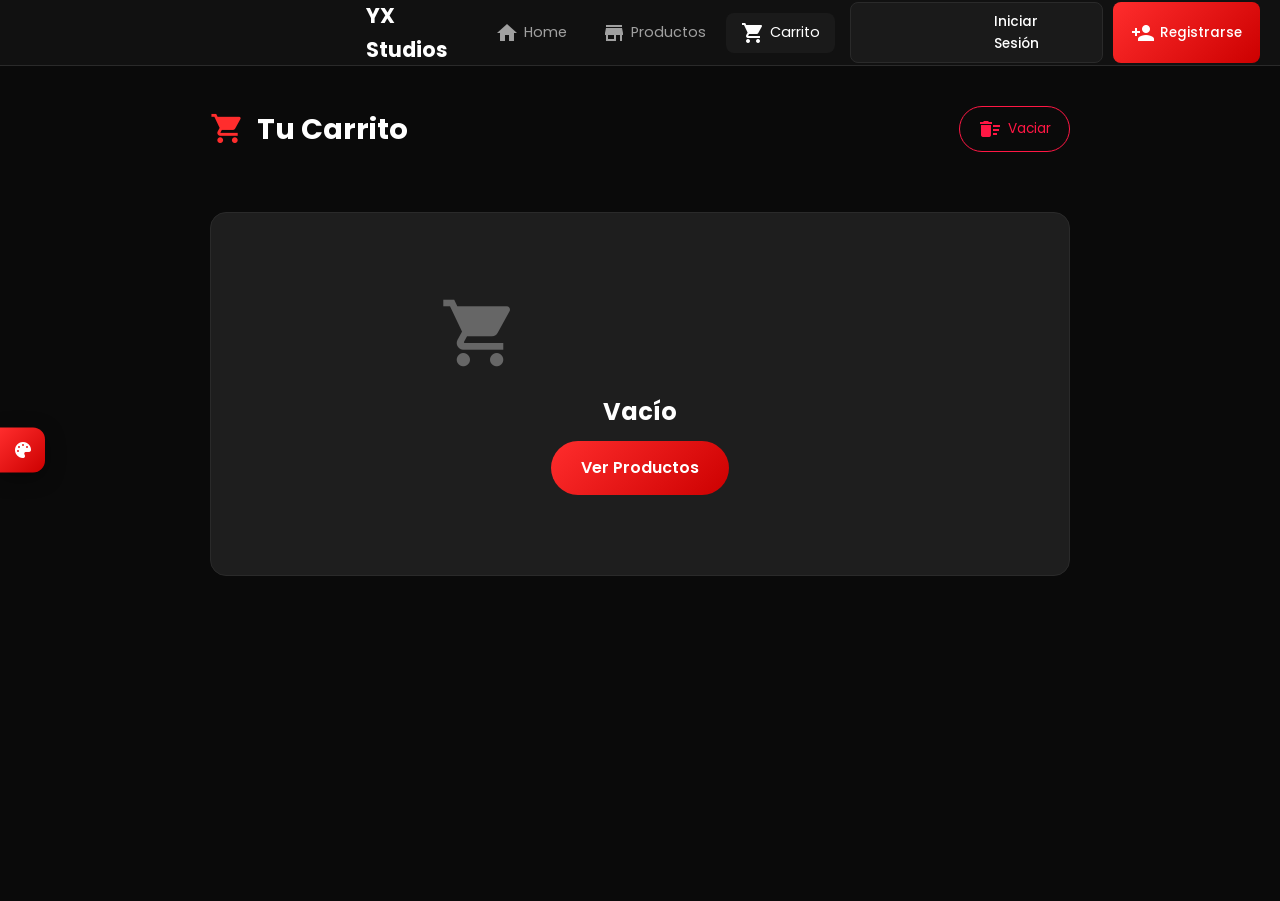
==== commit e2c48112: "Update cart.html" ====
--- a/cart.html
+++ b/cart.html
@@ -13,49 +13,36 @@
     <div class="theme-switcher">
         <div class="theme-toggle-btn"><i class="fas fa-palette"></i></div>
         <div class="theme-panel">
-            <h4><i class="fas fa-paint-brush"></i> Personalizar Tema</h4>
+            <h4><i class="fas fa-paint-brush"></i> Temas</h4>
             <div class="theme-options">
-                <button class="theme-option active" data-theme="red"><span class="theme-color red-theme"></span><span>Red Passion</span></button>
-                <button class="theme-option" data-theme="dark-gray"><span class="theme-color dark-gray-theme"></span><span>Dark Steel</span></button>
-                <button class="theme-option" data-theme="blue"><span class="theme-color blue-theme"></span><span>Ocean Blue</span></button>
-                <button class="theme-option" data-theme="purple"><span class="theme-color purple-theme"></span><span>Royal Purple</span></button>
+                <button class="theme-option active" data-theme="red"><span class="theme-color red-theme"></span>Red</button>
+                <button class="theme-option" data-theme="dark-gray"><span class="theme-color dark-gray-theme"></span>Dark</button>
+                <button class="theme-option" data-theme="blue"><span class="theme-color blue-theme"></span>Blue</button>
+                <button class="theme-option" data-theme="purple"><span class="theme-color purple-theme"></span>Purple</button>
             </div>
         </div>
     </div>
 
-    <!-- TOPBAR -->
     <nav class="topbar">
         <div class="topbar-container">
-            <div class="topbar-brand">
-                <a href="index.html">
-                    <span class="material-icons">sports_esports</span>
-                    <span>YX Studios</span>
-                </a>
-            </div>
+            <div class="topbar-brand"><a href="index.html"><span class="material-icons">sports_esports</span>YX Studios</a></div>
             <div class="topbar-nav">
-                <a href="index.html" class="nav-link"><span class="material-icons">home</span><span>Home</span></a>
-                <a href="index.html#products" class="nav-link"><span class="material-icons">store</span><span>Productos</span></a>
-                <a href="cart.html" class="nav-link cart-link active">
-                    <span class="material-icons">shopping_cart</span><span>Carrito</span>
-                    <span id="cartCount" class="cart-badge">0</span>
-                </a>
+                <a href="index.html" class="nav-link"><span class="material-icons">home</span>Home</a>
+                <a href="index.html#products" class="nav-link"><span class="material-icons">store</span>Productos</a>
+                <a href="cart.html" class="nav-link cart-link active"><span class="material-icons">shopping_cart</span>Carrito<span id="cartCount" class="cart-badge">0</span></a>
                 <div id="guestMenu" class="auth-buttons">
-                    <a href="login.html" class="btn-login"><span class="material-icons">login</span> Iniciar Sesión</a>
-                    <a href="register.html" class="btn-register"><span class="material-icons">person_add</span> Registrarse</a>
+                    <a href="login.html" class="btn-login"><span class="material-icons">login</span>Iniciar Sesión</a>
+                    <a href="register.html" class="btn-register"><span class="material-icons">person_add</span>Registrarse</a>
                 </div>
-                <div id="userMenu" class="user-menu" style="display: none;">
+                <div id="userMenu" class="user-menu" style="display:none;">
                     <div class="user-dropdown">
-                        <button class="user-dropdown-btn">
-                            <img id="userAvatar" src="https://via.placeholder.com/32" alt="Avatar" class="user-avatar">
-                            <span id="userNameDisplay">Usuario</span>
-                            <span class="material-icons">arrow_drop_down</span>
-                        </button>
+                        <button class="user-dropdown-btn"><img id="userAvatar" src="https://via.placeholder.com/32" class="user-avatar"><span id="userNameDisplay">Usuario</span><span class="material-icons">arrow_drop_down</span></button>
                         <div class="user-dropdown-content">
-                            <a href="profile.html"><span class="material-icons">person</span> Mi Perfil</a>
-                            <a href="profile.html#purchases"><span class="material-icons">shopping_bag</span> Mis Compras</a>
-                            <a href="cart.html"><span class="material-icons">shopping_cart</span> Carrito</a>
+                            <a href="profile.html"><span class="material-icons">person</span>Mi Perfil</a>
+                            <a href="profile.html#purchases"><span class="material-icons">shopping_bag</span>Mis Compras</a>
+                            <a href="cart.html"><span class="material-icons">shopping_cart</span>Carrito</a>
                             <div class="dropdown-divider"></div>
-                            <a href="#" id="logoutBtn"><span class="material-icons">logout</span> Cerrar Sesión</a>
+                            <a href="#" id="logoutBtn"><span class="material-icons">logout</span>Cerrar Sesión</a>
                         </div>
                     </div>
                 </div>
@@ -63,81 +50,24 @@
         </div>
     </nav>
 
-    <!-- CART CONTENT -->
     <main class="cart-page">
         <div class="cart-container">
-            <!-- Header -->
-            <div class="cart-header">
-                <h1>
-                    <span class="material-icons">shopping_cart</span>
-                    Tu Carrito
-                </h1>
-                <button id="clearCart" class="btn-clear">
-                    <span class="material-icons">delete_sweep</span> Vaciar Carrito
-                </button>
-            </div>
-
-            <!-- Cart Items -->
-            <div id="cartItemsContainer" class="cart-items-container">
-                <!-- Se llena dinámicamente -->
-            </div>
-
-            <!-- Empty Cart -->
-            <div id="emptyCartMessage" class="empty-cart-state" style="display: none;">
-                <span class="material-icons">shopping_cart_off</span>
-                <h2>Tu carrito está vacío</h2>
-                <p>Explora nuestros sistemas para Roblox</p>
-                <a href="index.html#products" class="btn-primary">
-                    <span class="material-icons">store</span> Ver Productos
-                </a>
-            </div>
-
-            <!-- Cart Summary -->
-            <div id="cartSummarySection" class="cart-summary-section" style="display: none;">
+            <div class="cart-header"><h1><span class="material-icons">shopping_cart</span> Tu Carrito</h1><button id="clearCart" class="btn-clear"><span class="material-icons">delete_sweep</span>Vaciar</button></div>
+            <div id="cartItemsContainer" class="cart-items-container"></div>
+            <div id="emptyCartMessage" class="empty-cart-state" style="display:none;"><span class="material-icons">shopping_cart_off</span><h2>Vacío</h2><a href="index.html#products" class="btn-primary">Ver Productos</a></div>
+            <div id="cartSummarySection" class="cart-summary-section" style="display:none;">
                 <div class="summary-card">
-                    <h3>Resumen de Compra</h3>
-                    
+                    <h3>Resumen</h3>
                     <div class="summary-items" id="summaryItemsList"></div>
-                    
-                    <div class="summary-totals">
-                        <div class="summary-row">
-                            <span>Subtotal</span>
-                            <span id="subtotal">$0.00</span>
-                        </div>
-                        <div class="summary-row discount-row">
-                            <span>Descuento</span>
-                            <span id="discount">$0.00</span>
-                        </div>
-                        <div class="summary-row total-row">
-                            <span>Total</span>
-                            <span id="total">$0.00</span>
-                        </div>
-                    </div>
-                    
-                    <div class="promo-section">
-                        <div class="promo-input-group">
-                            <span class="material-icons">discount</span>
-                            <input type="text" id="promoInput" placeholder="Código promocional">
-                            <button id="applyPromo" class="btn-promo">Aplicar</button>
-                        </div>
-                        <div id="promoMessage" class="promo-message"></div>
-                    </div>
-                    
-                    <div class="payment-section">
-                        <h4>Método de Pago</h4>
-                        <div id="paypal-button-container"></div>
-                        <div class="payment-info">
-                            <span class="material-icons">lock</span>
-                            Pago seguro procesado por PayPal
-                        </div>
-                    </div>
+                    <div class="summary-totals"><div class="summary-row"><span>Subtotal</span><span id="subtotal">$0.00</span></div><div class="summary-row"><span>Descuento</span><span id="discount">$0.00</span></div><div class="summary-row total-row"><span>Total</span><span id="total">$0.00</span></div></div>
+                    <div class="promo-section"><div class="promo-input-group"><span class="material-icons">discount</span><input type="text" id="promoInput" placeholder="Código"><button id="applyPromo" class="btn-promo">Aplicar</button></div><div id="promoMessage"></div></div>
+                    <div class="payment-section"><h4>Pago</h4><div id="paypal-button-container"></div><div class="payment-info"><span class="material-icons">lock</span> PayPal seguro</div></div>
                 </div>
             </div>
         </div>
     </main>
 
-    <!-- PayPal SDK -->
-    <script src="https://www.paypal.com/sdk/js?client-id=Aa6KFjacVgqjs6vg9uBBD58-DAVVU1QPXJ_RIrDqUhVSXXs_n35A65NRxCcc3kN91D-pgZg6UsKBW05u&currency=USD"></script>
+    <script src="https://www.paypal.com/sdk/js?client-id=Aa6KFjacVgqjs6vg9uBBD58-DAVVU1QPXJ_RIrDqUhVSXXs_n35A65NRxCcc3kN91D-pgZg6UsKBW05u&currency=USD&disable-funding=credit,card"></script>
     <script src="js/config.js"></script>
     <script src="js/theme.js"></script>
     <script src="js/cart.js"></script>
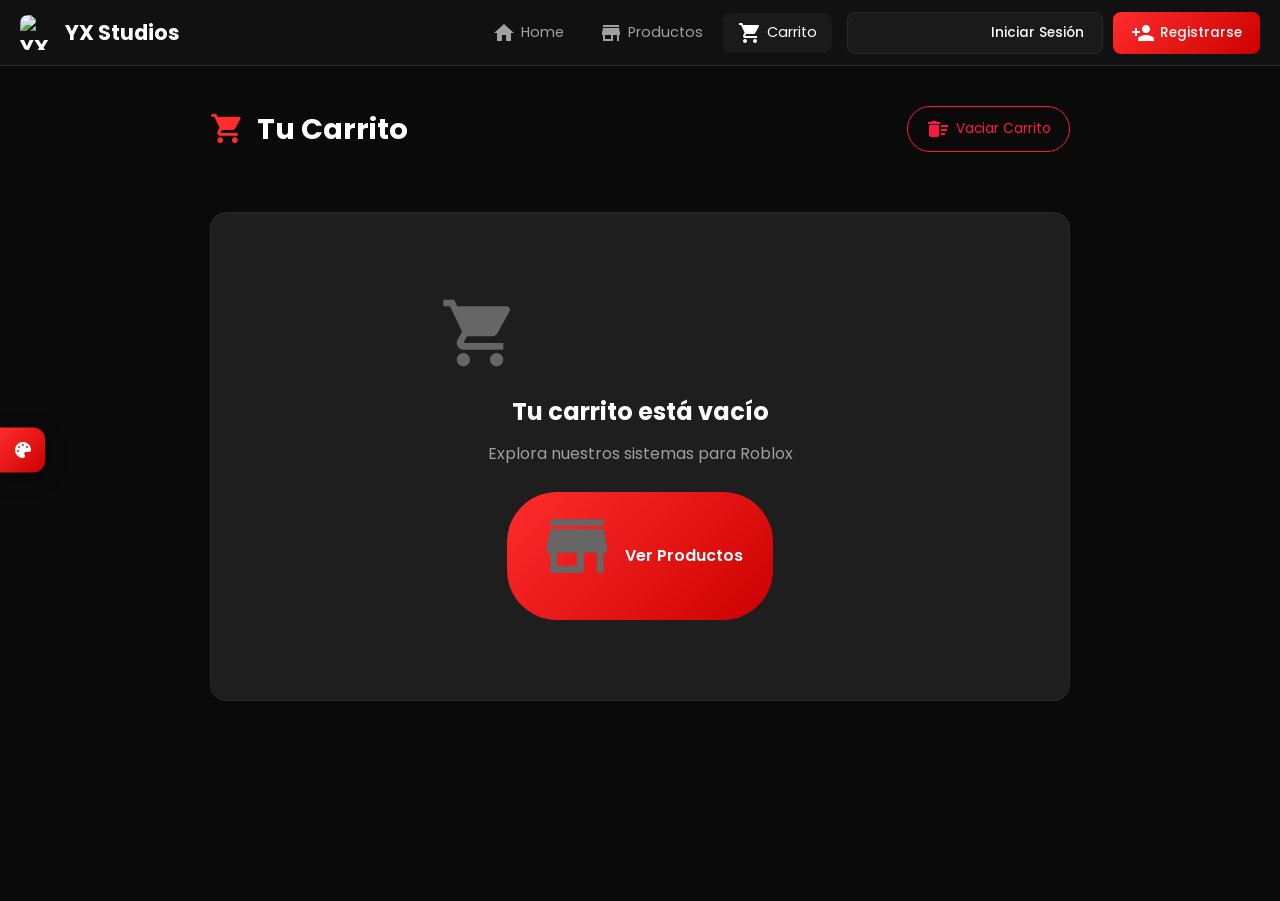
==== commit 409e6381: "Update cart.html" ====
--- a/cart.html
+++ b/cart.html
@@ -4,45 +4,60 @@
     <meta charset="UTF-8">
     <meta name="viewport" content="width=device-width, initial-scale=1.0">
     <title>Carrito - YX Studios</title>
-    <link rel="stylesheet" href="css/style.css">
     <link href="https://fonts.googleapis.com/css2?family=Poppins:wght@300;400;500;600;700;800&display=swap" rel="stylesheet">
     <link rel="stylesheet" href="https://cdnjs.cloudflare.com/ajax/libs/font-awesome/6.0.0/css/all.min.css">
     <link href="https://fonts.googleapis.com/icon?family=Material+Icons" rel="stylesheet">
+    <link rel="stylesheet" href="css/style.css">
 </head>
 <body>
+
+    <!-- THEME SWITCHER -->
     <div class="theme-switcher">
         <div class="theme-toggle-btn"><i class="fas fa-palette"></i></div>
         <div class="theme-panel">
-            <h4><i class="fas fa-paint-brush"></i> Temas</h4>
+            <h4><i class="fas fa-paint-brush"></i> Personalizar Tema</h4>
             <div class="theme-options">
-                <button class="theme-option active" data-theme="red"><span class="theme-color red-theme"></span>Red</button>
-                <button class="theme-option" data-theme="dark-gray"><span class="theme-color dark-gray-theme"></span>Dark</button>
-                <button class="theme-option" data-theme="blue"><span class="theme-color blue-theme"></span>Blue</button>
-                <button class="theme-option" data-theme="purple"><span class="theme-color purple-theme"></span>Purple</button>
+                <button class="theme-option active" data-theme="red"><span class="theme-color red-theme"></span><span>Red Passion</span></button>
+                <button class="theme-option" data-theme="dark-gray"><span class="theme-color dark-gray-theme"></span><span>Dark Steel</span></button>
+                <button class="theme-option" data-theme="blue"><span class="theme-color blue-theme"></span><span>Ocean Blue</span></button>
+                <button class="theme-option" data-theme="purple"><span class="theme-color purple-theme"></span><span>Royal Purple</span></button>
             </div>
         </div>
     </div>
 
+    <!-- TOPBAR -->
     <nav class="topbar">
         <div class="topbar-container">
-            <div class="topbar-brand"><a href="index.html"><span class="material-icons">sports_esports</span>YX Studios</a></div>
+            <div class="topbar-brand">
+                <a href="index.html">
+                    <img id="siteLogo" src="https://user21990.na.imgto.link/public/20260808/chatgpt-image-8-ago-2026-01-30-31-a-m-1.avif" alt="YX Studios" class="site-logo">
+                    <span>YX Studios</span>
+                </a>
+            </div>
             <div class="topbar-nav">
-                <a href="index.html" class="nav-link"><span class="material-icons">home</span>Home</a>
-                <a href="index.html#products" class="nav-link"><span class="material-icons">store</span>Productos</a>
-                <a href="cart.html" class="nav-link cart-link active"><span class="material-icons">shopping_cart</span>Carrito<span id="cartCount" class="cart-badge">0</span></a>
+                <a href="index.html" class="nav-link"><span class="material-icons">home</span><span>Home</span></a>
+                <a href="index.html#products" class="nav-link"><span class="material-icons">store</span><span>Productos</span></a>
+                <a href="cart.html" class="nav-link cart-link active">
+                    <span class="material-icons">shopping_cart</span><span>Carrito</span>
+                    <span id="cartCount" class="cart-badge">0</span>
+                </a>
                 <div id="guestMenu" class="auth-buttons">
-                    <a href="login.html" class="btn-login"><span class="material-icons">login</span>Iniciar Sesión</a>
-                    <a href="register.html" class="btn-register"><span class="material-icons">person_add</span>Registrarse</a>
+                    <a href="login.html" class="btn-login"><span class="material-icons">login</span> Iniciar Sesión</a>
+                    <a href="register.html" class="btn-register"><span class="material-icons">person_add</span> Registrarse</a>
                 </div>
                 <div id="userMenu" class="user-menu" style="display:none;">
                     <div class="user-dropdown">
-                        <button class="user-dropdown-btn"><img id="userAvatar" src="https://via.placeholder.com/32" class="user-avatar"><span id="userNameDisplay">Usuario</span><span class="material-icons">arrow_drop_down</span></button>
+                        <button class="user-dropdown-btn">
+                            <img id="userAvatar" src="https://via.placeholder.com/32" class="user-avatar">
+                            <span id="userNameDisplay">Usuario</span>
+                            <span class="material-icons">arrow_drop_down</span>
+                        </button>
                         <div class="user-dropdown-content">
-                            <a href="profile.html"><span class="material-icons">person</span>Mi Perfil</a>
-                            <a href="profile.html#purchases"><span class="material-icons">shopping_bag</span>Mis Compras</a>
-                            <a href="cart.html"><span class="material-icons">shopping_cart</span>Carrito</a>
+                            <a href="profile.html"><span class="material-icons">person</span> Mi Perfil</a>
+                            <a href="profile.html#purchases"><span class="material-icons">shopping_bag</span> Mis Compras</a>
+                            <a href="cart.html"><span class="material-icons">shopping_cart</span> Carrito</a>
                             <div class="dropdown-divider"></div>
-                            <a href="#" id="logoutBtn"><span class="material-icons">logout</span>Cerrar Sesión</a>
+                            <a href="#" id="logoutBtn"><span class="material-icons">logout</span> Cerrar Sesión</a>
                         </div>
                     </div>
                 </div>
@@ -50,23 +65,58 @@
         </div>
     </nav>
 
+    <!-- CART CONTENT -->
     <main class="cart-page">
         <div class="cart-container">
-            <div class="cart-header"><h1><span class="material-icons">shopping_cart</span> Tu Carrito</h1><button id="clearCart" class="btn-clear"><span class="material-icons">delete_sweep</span>Vaciar</button></div>
+            <div class="cart-header">
+                <h1><span class="material-icons">shopping_cart</span> Tu Carrito</h1>
+                <button id="clearCart" class="btn-clear">
+                    <span class="material-icons">delete_sweep</span> Vaciar Carrito
+                </button>
+            </div>
+
             <div id="cartItemsContainer" class="cart-items-container"></div>
-            <div id="emptyCartMessage" class="empty-cart-state" style="display:none;"><span class="material-icons">shopping_cart_off</span><h2>Vacío</h2><a href="index.html#products" class="btn-primary">Ver Productos</a></div>
+
+            <div id="emptyCartMessage" class="empty-cart-state" style="display:none;">
+                <span class="material-icons">shopping_cart_off</span>
+                <h2>Tu carrito está vacío</h2>
+                <p>Explora nuestros sistemas para Roblox</p>
+                <a href="index.html#products" class="btn-primary">
+                    <span class="material-icons">store</span> Ver Productos
+                </a>
+            </div>
+
             <div id="cartSummarySection" class="cart-summary-section" style="display:none;">
                 <div class="summary-card">
-                    <h3>Resumen</h3>
+                    <h3>Resumen de Compra</h3>
                     <div class="summary-items" id="summaryItemsList"></div>
-                    <div class="summary-totals"><div class="summary-row"><span>Subtotal</span><span id="subtotal">$0.00</span></div><div class="summary-row"><span>Descuento</span><span id="discount">$0.00</span></div><div class="summary-row total-row"><span>Total</span><span id="total">$0.00</span></div></div>
-                    <div class="promo-section"><div class="promo-input-group"><span class="material-icons">discount</span><input type="text" id="promoInput" placeholder="Código"><button id="applyPromo" class="btn-promo">Aplicar</button></div><div id="promoMessage"></div></div>
-                    <div class="payment-section"><h4>Pago</h4><div id="paypal-button-container"></div><div class="payment-info"><span class="material-icons">lock</span> PayPal seguro</div></div>
+                    <div class="summary-totals">
+                        <div class="summary-row"><span>Subtotal</span><span id="subtotal">$0.00</span></div>
+                        <div class="summary-row discount-row"><span>Descuento</span><span id="discount">$0.00</span></div>
+                        <div class="summary-row total-row"><span>Total</span><span id="total">$0.00</span></div>
+                    </div>
+                    <div class="promo-section">
+                        <div class="promo-input-group">
+                            <span class="material-icons">discount</span>
+                            <input type="text" id="promoInput" placeholder="Código promocional">
+                            <button id="applyPromo" class="btn-promo">Aplicar</button>
+                        </div>
+                        <div id="promoMessage" class="promo-message"></div>
+                    </div>
+                    <div class="payment-section">
+                        <h4>Método de Pago</h4>
+                        <div id="paypal-button-container"></div>
+                        <div class="payment-info">
+                            <span class="material-icons">lock</span>
+                            Pago seguro procesado por PayPal
+                        </div>
+                    </div>
                 </div>
             </div>
         </div>
     </main>
 
+    <!-- PayPal SDK -->
     <script src="https://www.paypal.com/sdk/js?client-id=Aa6KFjacVgqjs6vg9uBBD58-DAVVU1QPXJ_RIrDqUhVSXXs_n35A65NRxCcc3kN91D-pgZg6UsKBW05u&currency=USD&disable-funding=credit,card"></script>
     <script src="js/config.js"></script>
     <script src="js/theme.js"></script>
--- a/css/style.css
+++ b/css/style.css
@@ -13,7 +13,6 @@
     --text-muted: #666666;
     --border-color: #2a2a2a;
     
-    /* Acento Rojo */
     --accent: #ff2d2d;
     --accent-dark: #cc0000;
     --accent-light: rgba(255, 45, 45, 0.15);
@@ -36,7 +35,6 @@
     --transition: all 0.3s cubic-bezier(0.4, 0, 0.2, 1);
 }
 
-/* Temas alternativos */
 [data-theme="dark-gray"] {
     --accent: #888888;
     --accent-dark: #666666;
@@ -62,18 +60,10 @@
 }
 
 /* ============================================
-   RESET Y ESTILOS BASE
-   ============================================ */
-* {
-    margin: 0;
-    padding: 0;
-    box-sizing: border-box;
-}
-
-html {
-    scroll-behavior: smooth;
-}
-
+   RESET Y BASE
+   ============================================ */
+* { margin: 0; padding: 0; box-sizing: border-box; }
+html { scroll-behavior: smooth; }
 body {
     font-family: 'Poppins', sans-serif;
     background: var(--bg-primary);
@@ -82,379 +72,754 @@
     transition: var(--transition);
     line-height: 1.6;
 }
-
-a {
-    text-decoration: none;
-    color: inherit;
-}
-
-img {
-    max-width: 100%;
-}
+a { text-decoration: none; color: inherit; }
+img { max-width: 100%; }
+
+/* ============================================
+   LOGO
+   ============================================ */
+.site-logo { width: 35px; height: 35px; border-radius: 8px; object-fit: cover; }
+.footer-logo { width: 50px; height: 50px; border-radius: 10px; object-fit: cover; margin-bottom: 10px; }
+
+/* ============================================
+   PROMO BAR
+   ============================================ */
+.promo-bar { background: var(--accent-gradient); color: white; padding: 8px 0; position: relative; z-index: 101; }
+.promo-bar-content { max-width: 1200px; margin: 0 auto; padding: 0 20px; display: flex; align-items: center; justify-content: center; gap: 8px; font-size: 0.85em; font-weight: 500; }
+.promo-close { background: none; border: none; color: white; cursor: pointer; position: absolute; right: 20px; }
+
+/* ============================================
+   TOPBAR
+   ============================================ */
+.topbar { background: var(--bg-secondary); border-bottom: 1px solid var(--border-color); position: sticky; top: 0; z-index: 100; }
+.topbar-container { max-width: 1400px; margin: 0 auto; padding: 0 20px; display: flex; align-items: center; justify-content: space-between; height: 65px; }
+.topbar-brand a { display: flex; align-items: center; gap: 10px; color: var(--text-primary); font-size: 1.3em; font-weight: 700; }
+.topbar-search { flex: 1; max-width: 400px; margin: 0 20px; position: relative; }
+.search-icon { position: absolute; left: 12px; top: 50%; transform: translateY(-50%); color: var(--text-muted); font-size: 1.2em; pointer-events: none; }
+.topbar-search input { width: 100%; padding: 10px 15px 10px 40px; background: var(--bg-tertiary); border: 1px solid var(--border-color); border-radius: 50px; color: var(--text-primary); font-family: 'Poppins', sans-serif; font-size: 0.9em; transition: var(--transition); }
+.topbar-search input:focus { outline: none; border-color: var(--accent); box-shadow: 0 0 0 3px var(--accent-light); }
+.topbar-nav { display: flex; align-items: center; gap: 5px; }
+.nav-link { display: flex; align-items: center; gap: 5px; padding: 8px 15px; color: var(--text-secondary); border-radius: var(--radius-sm); transition: var(--transition); font-size: 0.9em; }
+.nav-link:hover, .nav-link.active { color: var(--text-primary); background: var(--bg-tertiary); }
+.cart-link { position: relative; }
+.cart-badge { position: absolute; top: 0; right: 5px; background: var(--accent); color: white; border-radius: 50%; width: 20px; height: 20px; display: none; align-items: center; justify-content: center; font-size: 0.7em; font-weight: 600; }
+
+/* ============================================
+   AUTH BUTTONS
+   ============================================ */
+.auth-buttons { display: flex; gap: 10px; margin-left: 10px; }
+.btn-login, .btn-register { padding: 8px 18px; border-radius: var(--radius-sm); font-size: 0.85em; font-weight: 500; transition: var(--transition); display: inline-flex; align-items: center; gap: 5px; }
+.btn-login { background: var(--bg-tertiary); color: var(--text-primary); border: 1px solid var(--border-color); }
+.btn-login:hover { border-color: var(--accent); }
+.btn-register { background: var(--accent-gradient); color: white; }
+.btn-register:hover { transform: translateY(-2px); box-shadow: var(--accent-glow); }
+
+/* ============================================
+   USER MENU
+   ============================================ */
+.user-menu { position: relative; margin-left: 10px; }
+.user-dropdown-btn { display: flex; align-items: center; gap: 8px; padding: 6px 12px; background: var(--bg-tertiary); border: 1px solid var(--border-color); border-radius: 50px; color: var(--text-primary); cursor: pointer; font-family: 'Poppins', sans-serif; transition: var(--transition); }
+.user-dropdown-btn:hover { border-color: var(--accent); }
+.user-avatar { width: 30px; height: 30px; border-radius: 50%; border: 2px solid var(--accent); }
+.user-dropdown-content { position: absolute; top: 100%; right: 0; margin-top: 5px; background: var(--bg-secondary); border: 1px solid var(--border-color); border-radius: var(--radius-md); min-width: 200px; opacity: 0; visibility: hidden; transform: translateY(-10px); transition: var(--transition); box-shadow: var(--shadow-lg); }
+.user-menu:hover .user-dropdown-content { opacity: 1; visibility: visible; transform: translateY(0); }
+.user-dropdown-content a { display: flex; align-items: center; gap: 10px; padding: 12px 15px; color: var(--text-secondary); font-size: 0.9em; transition: var(--transition); }
+.user-dropdown-content a:hover { background: var(--bg-tertiary); color: var(--text-primary); }
+.dropdown-divider { height: 1px; background: var(--border-color); margin: 5px 0; }
 
 /* ============================================
    THEME SWITCHER
    ============================================ */
-.theme-switcher {
-    position: fixed;
-    left: 0;
-    top: 50%;
-    transform: translateY(-50%);
-    z-index: 1000;
-    display: flex;
-    align-items: center;
-}
-
-.theme-toggle-btn {
-    background: var(--accent-gradient);
-    color: white;
-    width: 45px;
-    height: 45px;
-    border-radius: 0 var(--radius-md) var(--radius-md) 0;
-    display: flex;
-    align-items: center;
-    justify-content: center;
-    cursor: pointer;
-    box-shadow: var(--shadow-md);
-    transition: var(--transition);
-    border: none;
-}
-
-.theme-toggle-btn:hover {
-    transform: scale(1.1);
-    box-shadow: var(--accent-glow);
-}
-
-.theme-toggle-btn i {
-    animation: spin 3s linear infinite;
-}
-
-@keyframes spin {
-    from { transform: rotate(0deg); }
-    to { transform: rotate(360deg); }
-}
-
-.theme-panel {
-    position: absolute;
-    left: 45px;
-    top: 50%;
-    transform: translateY(-50%) translateX(-20px);
-    background: var(--bg-secondary);
-    border: 1px solid var(--border-color);
-    border-radius: var(--radius-lg);
-    padding: 20px;
-    min-width: 200px;
-    opacity: 0;
-    visibility: hidden;
-    transition: var(--transition);
-    box-shadow: var(--shadow-lg);
-}
-
-.theme-switcher:hover .theme-panel {
-    opacity: 1;
-    visibility: visible;
-    transform: translateY(-50%) translateX(0);
-}
-
-.theme-panel h4 {
-    display: flex;
-    align-items: center;
-    gap: 8px;
-    margin-bottom: 15px;
-    font-size: 0.9em;
-    color: var(--text-primary);
-}
-
-.theme-panel h4 i {
-    color: var(--accent);
-}
-
-.theme-options {
-    display: flex;
-    flex-direction: column;
-    gap: 8px;
-}
-
-.theme-option {
-    display: flex;
-    align-items: center;
-    gap: 10px;
-    padding: 10px;
-    background: transparent;
-    border: 1px solid var(--border-color);
-    border-radius: var(--radius-sm);
-    color: var(--text-secondary);
-    cursor: pointer;
-    transition: var(--transition);
-    width: 100%;
-    font-family: 'Poppins', sans-serif;
-}
-
-.theme-option:hover {
-    background: var(--bg-tertiary);
-    border-color: var(--accent);
-    color: var(--text-primary);
-}
-
-.theme-option.active {
-    background: var(--accent-light);
-    border-color: var(--accent);
-    color: var(--accent);
-}
-
-.theme-color {
-    width: 25px;
-    height: 25px;
-    border-radius: 50%;
-    border: 2px solid transparent;
-}
-
+.theme-switcher { position: fixed; left: 0; top: 50%; transform: translateY(-50%); z-index: 1000; display: flex; align-items: center; }
+.theme-toggle-btn { background: var(--accent-gradient); color: white; width: 45px; height: 45px; border-radius: 0 var(--radius-md) var(--radius-md) 0; display: flex; align-items: center; justify-content: center; cursor: pointer; box-shadow: var(--shadow-md); transition: var(--transition); border: none; }
+.theme-toggle-btn:hover { transform: scale(1.1); box-shadow: var(--accent-glow); }
+.theme-toggle-btn i { animation: spin 3s linear infinite; }
+@keyframes spin { from { transform: rotate(0deg); } to { transform: rotate(360deg); } }
+.theme-panel { position: absolute; left: 45px; top: 50%; transform: translateY(-50%) translateX(-20px); background: var(--bg-secondary); border: 1px solid var(--border-color); border-radius: var(--radius-lg); padding: 20px; min-width: 200px; opacity: 0; visibility: hidden; transition: var(--transition); box-shadow: var(--shadow-lg); }
+.theme-switcher:hover .theme-panel { opacity: 1; visibility: visible; transform: translateY(-50%) translateX(0); }
+.theme-panel h4 { display: flex; align-items: center; gap: 8px; margin-bottom: 15px; font-size: 0.9em; color: var(--text-primary); }
+.theme-options { display: flex; flex-direction: column; gap: 8px; }
+.theme-option { display: flex; align-items: center; gap: 10px; padding: 10px; background: transparent; border: 1px solid var(--border-color); border-radius: var(--radius-sm); color: var(--text-secondary); cursor: pointer; transition: var(--transition); width: 100%; font-family: 'Poppins', sans-serif; }
+.theme-option:hover { background: var(--bg-tertiary); border-color: var(--accent); color: var(--text-primary); }
+.theme-option.active { background: var(--accent-light); border-color: var(--accent); color: var(--accent); }
+.theme-color { width: 25px; height: 25px; border-radius: 50%; border: 2px solid transparent; }
 .red-theme { background: linear-gradient(135deg, #ff2d2d, #cc0000); }
 .dark-gray-theme { background: linear-gradient(135deg, #888888, #666666); }
 .blue-theme { background: linear-gradient(135deg, #2196f3, #1565c0); }
 .purple-theme { background: linear-gradient(135deg, #9c27b0, #6a1b9a); }
 
 /* ============================================
-   TOPBAR / NAVBAR
-   ============================================ */
-.topbar {
+   HERO
+   ============================================ */
+.hero { padding: 60px 0; background: linear-gradient(180deg, var(--bg-secondary) 0%, var(--bg-primary) 100%); position: relative; overflow: hidden; }
+.hero-bg { position: absolute; top: 0; left: 0; width: 100%; height: 100%; background: var(--accent-gradient); opacity: 0.05; z-index: 0; }
+.hero-content { position: relative; z-index: 1; max-width: 1200px; margin: 0 auto; padding: 0 20px; display: grid; grid-template-columns: 1fr 1fr; gap: 40px; align-items: center; }
+.hero-badge { display: inline-block; padding: 5px 15px; background: var(--accent-light); color: var(--accent); border-radius: 50px; font-size: 0.85em; margin-bottom: 20px; }
+.hero-text h1 { font-size: 3em; font-weight: 800; line-height: 1.2; margin-bottom: 20px; }
+.highlight { background: var(--accent-gradient); -webkit-background-clip: text; -webkit-text-fill-color: transparent; background-clip: text; }
+.hero-text p { color: var(--text-secondary); font-size: 1.1em; margin-bottom: 30px; line-height: 1.6; }
+.hero-buttons { display: flex; gap: 15px; margin-bottom: 40px; }
+.btn-primary { padding: 14px 30px; background: var(--accent-gradient); color: white; border: none; border-radius: 50px; font-weight: 600; cursor: pointer; transition: var(--transition); font-family: 'Poppins', sans-serif; font-size: 1em; display: inline-flex; align-items: center; gap: 8px; }
+.btn-primary:hover { transform: translateY(-3px); box-shadow: var(--accent-glow); }
+.btn-outline { padding: 14px 30px; background: transparent; border: 2px solid var(--accent); color: var(--accent); border-radius: 50px; font-weight: 600; transition: var(--transition); font-family: 'Poppins', sans-serif; display: inline-flex; align-items: center; gap: 8px; }
+.btn-outline:hover { background: var(--accent); color: white; }
+.hero-stats { display: flex; gap: 30px; }
+.stat { display: flex; flex-direction: column; }
+.stat-number { font-size: 1.5em; font-weight: 700; color: var(--accent); transition: all 0.3s ease; }
+.stat-label { font-size: 0.85em; color: var(--text-secondary); }
+.hero-image { position: relative; text-align: center; }
+.hero-icon { font-size: 15em; color: var(--accent); opacity: 0.3; animation: float 3s ease-in-out infinite; }
+@keyframes float { 0%, 100% { transform: translateY(0); } 50% { transform: translateY(-20px); } }
+.floating-card { position: absolute; background: var(--bg-card); padding: 10px 15px; border-radius: var(--radius-sm); border: 1px solid var(--border-color); display: flex; align-items: center; gap: 8px; font-size: 0.85em; box-shadow: var(--shadow-sm); }
+.floating-card i { color: var(--accent); }
+.card-1 { top: 20%; left: 0; animation: float 4s ease-in-out infinite; }
+.card-2 { top: 50%; right: 0; animation: float 5s ease-in-out infinite 0.5s; }
+.card-3 { bottom: 20%; left: 10%; animation: float 4.5s ease-in-out infinite 1s; }
+
+/* ============================================
+   FEATURES
+   ============================================ */
+.features { padding: 80px 0; max-width: 1200px; margin: 0 auto; }
+.section-header { text-align: center; margin-bottom: 50px; }
+.section-header h2 { font-size: 2.2em; font-weight: 700; margin-bottom: 10px; }
+.section-header p { color: var(--text-secondary); font-size: 1.1em; }
+.features-grid { display: grid; grid-template-columns: repeat(auto-fit, minmax(250px, 1fr)); gap: 20px; padding: 0 20px; }
+.feature-card { background: var(--bg-card); border: 1px solid var(--border-color); border-radius: var(--radius-lg); padding: 30px; text-align: center; transition: var(--transition); }
+.feature-card:hover { transform: translateY(-5px); border-color: var(--accent); box-shadow: var(--shadow-md); }
+.feature-card .material-icons { font-size: 2.5em; color: var(--accent); margin-bottom: 15px; }
+.feature-card h3 { margin-bottom: 10px; }
+.feature-card p { color: var(--text-secondary); font-size: 0.9em; }
+
+/* ============================================
+   PRODUCTOS DESTACADOS
+   ============================================ */
+.featured-section { padding: 60px 0; max-width: 1400px; margin: 0 auto; }
+.featured-grid { display: grid; grid-template-columns: repeat(auto-fit, minmax(320px, 1fr)); gap: 25px; padding: 0 20px; }
+.featured-product-card { position: relative; background: var(--bg-card); border: 1px solid var(--border-color); border-radius: 20px; overflow: hidden; cursor: pointer; transition: all 0.4s cubic-bezier(0.16, 1, 0.3, 1); }
+.featured-product-card:hover { transform: translateY(-10px); border-color: var(--accent); }
+.featured-glow { position: absolute; top: -50%; left: -50%; width: 200%; height: 200%; background: radial-gradient(circle, var(--accent-light) 0%, transparent 70%); opacity: 0; transition: opacity 0.4s; pointer-events: none; }
+.featured-product-card:hover .featured-glow { opacity: 1; }
+.featured-badge { position: absolute; top: 15px; right: 15px; background: var(--accent-gradient); color: white; padding: 6px 14px; border-radius: 50px; font-size: 0.8em; font-weight: 600; display: flex; align-items: center; gap: 5px; z-index: 2; box-shadow: 0 5px 20px rgba(0,0,0,0.3); }
+.featured-image { height: 200px; background: var(--accent-gradient); display: flex; align-items: center; justify-content: center; position: relative; overflow: hidden; }
+.featured-image i { font-size: 4em; color: white; opacity: 0.9; position: relative; z-index: 1; transition: transform 0.5s; }
+.featured-product-card:hover .featured-image i { transform: scale(1.15) rotate(-5deg); }
+.featured-particles { position: absolute; width: 100%; height: 100%; }
+.particle { position: absolute; width: 6px; height: 6px; background: white; border-radius: 50%; opacity: 0; }
+.featured-product-card:hover .particle { animation: particleFloat 2s ease-out infinite; }
+.particle:nth-child(1) { top: 20%; left: 30%; animation-delay: 0s; }
+.particle:nth-child(2) { top: 60%; left: 70%; animation-delay: 0.5s; }
+.particle:nth-child(3) { top: 40%; left: 50%; animation-delay: 1s; }
+@keyframes particleFloat { 0% { opacity: 1; transform: translateY(0) scale(1); } 100% { opacity: 0; transform: translateY(-60px) scale(0); } }
+.featured-info { padding: 20px; }
+.featured-info h3 { font-size: 1.2em; margin: 8px 0; }
+.featured-info p { color: var(--text-secondary); font-size: 0.85em; margin-bottom: 12px; }
+.featured-stats { display: flex; gap: 15px; margin-bottom: 12px; font-size: 0.8em; color: var(--text-muted); }
+.featured-stats span { display: flex; align-items: center; gap: 4px; }
+.featured-stats .material-icons { font-size: 1em; color: var(--accent); }
+.featured-price-row { display: flex; justify-content: space-between; align-items: center; }
+.featured-price { font-size: 1.3em; font-weight: 700; color: var(--accent); }
+.btn-featured-cart { width: 42px; height: 42px; border-radius: 12px; background: var(--accent-gradient); color: white; border: none; cursor: pointer; display: flex; align-items: center; justify-content: center; transition: all 0.3s; }
+.btn-featured-cart:hover { transform: scale(1.1); box-shadow: var(--accent-glow); }
+.featured-anim-1 { animation: fadeInUp 0.6s ease-out; }
+.featured-anim-2 { animation: fadeInUp 0.6s ease-out 0.15s both; }
+.featured-anim-3 { animation: fadeInUp 0.6s ease-out 0.3s both; }
+@keyframes fadeInUp { from { opacity: 0; transform: translateY(30px); } to { opacity: 1; transform: translateY(0); } }
+.featured-anim-1:hover { box-shadow: 0 0 30px rgba(255, 45, 45, 0.4); }
+.featured-anim-2:hover { box-shadow: 0 0 30px rgba(255, 145, 0, 0.4); }
+.featured-anim-3:hover { box-shadow: 0 0 30px rgba(33, 150, 243, 0.4); }
+.featured-anim-1 .featured-image { background: linear-gradient(135deg, #ff2d2d, #ff6b6b); }
+.featured-anim-2 .featured-image { background: linear-gradient(135deg, #ff9100, #ffab40); }
+.featured-anim-3 .featured-image { background: linear-gradient(135deg, #2196f3, #64b5f6); }
+
+/* ============================================
+   PRODUCTS GRID
+   ============================================ */
+.products-section { padding: 80px 0; max-width: 1400px; margin: 0 auto; }
+.category-filters { display: flex; gap: 10px; margin-bottom: 30px; flex-wrap: wrap; justify-content: center; padding: 0 20px; }
+.filter-btn { padding: 10px 20px; background: var(--bg-card); border: 1px solid var(--border-color); color: var(--text-secondary); border-radius: 50px; cursor: pointer; transition: var(--transition); font-family: 'Poppins', sans-serif; font-size: 0.9em; display: flex; align-items: center; gap: 5px; }
+.filter-btn:hover, .filter-btn.active { background: var(--accent); border-color: var(--accent); color: white; }
+.products-grid { display: grid; grid-template-columns: repeat(auto-fill, minmax(280px, 1fr)); gap: 20px; padding: 0 20px; }
+.product-card { background: var(--bg-card); border: 1px solid var(--border-color); border-radius: var(--radius-lg); overflow: hidden; transition: var(--transition); cursor: pointer; }
+.product-card:hover { transform: translateY(-5px); border-color: var(--accent); box-shadow: var(--shadow-md); }
+.product-image { height: 180px; background: var(--accent-gradient); display: flex; align-items: center; justify-content: center; position: relative; }
+.product-image i { font-size: 3em; color: white; opacity: 0.8; }
+.product-rating { position: absolute; top: 10px; right: 10px; background: rgba(0,0,0,0.7); padding: 5px 10px; border-radius: 50px; font-size: 0.8em; color: #ffd600; display: flex; align-items: center; gap: 3px; }
+.product-badge { position: absolute; top: 10px; left: 10px; background: var(--accent-gradient); color: white; padding: 3px 10px; border-radius: 50px; font-size: 0.7em; font-weight: 600; }
+.product-info { padding: 20px; }
+.product-category { display: inline-block; padding: 3px 10px; background: var(--accent-light); color: var(--accent); border-radius: 50px; font-size: 0.75em; margin-bottom: 10px; text-transform: capitalize; }
+.product-info h3 { margin-bottom: 8px; font-size: 1.1em; }
+.product-info p { color: var(--text-secondary); font-size: 0.85em; margin-bottom: 10px; }
+.product-footer { display: flex; justify-content: space-between; align-items: center; }
+.product-price { display: flex; align-items: baseline; gap: 5px; }
+.price-value { font-size: 1.3em; font-weight: 700; color: var(--accent); }
+.price-currency { font-size: 0.8em; color: var(--text-muted); }
+.product-actions { display: flex; gap: 6px; align-items: center; }
+.btn-add-cart, .btn-view-details { width: 38px; height: 38px; border-radius: 8px; display: flex; align-items: center; justify-content: center; cursor: pointer; transition: var(--transition); font-size: 1.1em; }
+.btn-add-cart { background: var(--accent-gradient); color: white; border: none; }
+.btn-add-cart:hover { transform: scale(1.08); box-shadow: var(--accent-glow); }
+.btn-view-details { background: var(--bg-tertiary); color: var(--text-secondary); border: 1px solid var(--border-color); }
+.btn-view-details:hover { background: var(--accent); color: white; border-color: var(--accent); }
+.product-review-badge { display: flex; align-items: center; gap: 4px; font-size: 0.8em; color: var(--text-muted); margin-top: 6px; }
+.product-review-badge .material-icons { font-size: 1em; color: #ffd600; }
+
+/* ============================================
+   PAGINATION
+   ============================================ */
+.pagination-container { display: flex; justify-content: center; align-items: center; gap: 8px; margin-top: 40px; flex-wrap: wrap; }
+.pagination-btn { width: 40px; height: 40px; border-radius: 10px; border: 1px solid var(--border-color); background: var(--bg-card); color: var(--text-secondary); cursor: pointer; font-family: 'Poppins', sans-serif; font-weight: 600; transition: var(--transition); display: flex; align-items: center; justify-content: center; }
+.pagination-btn:hover { background: var(--accent); color: white; border-color: var(--accent); }
+.pagination-btn.active { background: var(--accent); color: white; border-color: var(--accent); }
+.pagination-btn:disabled { opacity: 0.4; cursor: not-allowed; background: var(--bg-tertiary); }
+.pagination-btn:disabled:hover { background: var(--bg-tertiary); color: var(--text-secondary); }
+
+/* ============================================
+   MODAL
+   ============================================ */
+.product-modal-overlay { position: fixed; top: 0; left: 0; width: 100%; height: 100%; background: rgba(0,0,0,0.85); backdrop-filter: blur(8px); -webkit-backdrop-filter: blur(8px); display: flex; align-items: center; justify-content: center; z-index: 10000; padding: 20px; animation: fadeInOverlay 0.3s ease; }
+@keyframes fadeInOverlay { from { opacity: 0; } to { opacity: 1; } }
+.product-modal { background: var(--bg-secondary); border: 1px solid var(--border-color); border-radius: 20px; width: 100%; max-width: 900px; max-height: 85vh; position: relative; overflow: hidden; animation: slideUpModal 0.4s cubic-bezier(0.16, 1, 0.3, 1); box-shadow: 0 25px 60px rgba(0,0,0,0.5); }
+@keyframes slideUpModal { from { opacity: 0; transform: translateY(40px) scale(0.96); } to { opacity: 1; transform: translateY(0) scale(1); } }
+.modal-close-btn { position: absolute; top: 15px; right: 15px; width: 36px; height: 36px; border-radius: 50%; background: var(--bg-tertiary); border: 1px solid var(--border-color); color: var(--text-secondary); cursor: pointer; display: flex; align-items: center; justify-content: center; z-index: 10; transition: all 0.3s ease; }
+.modal-close-btn:hover { background: var(--danger); color: white; border-color: var(--danger); transform: rotate(90deg); }
+.modal-banner { width: 100%; height: 200px; background-size: cover; background-position: center; position: relative; }
+.modal-banner-overlay { position: absolute; top: 0; left: 0; width: 100%; height: 100%; background: linear-gradient(to bottom, transparent 0%, var(--bg-secondary) 100%); }
+.modal-banner-content { position: absolute; bottom: 20px; left: 30px; }
+.modal-banner-content h2 { font-size: 1.8em; color: white; }
+.modal-body { display: grid; grid-template-columns: 1fr 1fr; gap: 30px; padding: 30px; max-height: calc(85vh - 200px); overflow-y: auto; scrollbar-width: thin; scrollbar-color: var(--accent) transparent; }
+.modal-body::-webkit-scrollbar { width: 5px; }
+.modal-body::-webkit-scrollbar-track { background: transparent; }
+.modal-body::-webkit-scrollbar-thumb { background: var(--accent); border-radius: 10px; }
+.modal-description { color: var(--text-secondary); line-height: 1.7; margin-bottom: 20px; }
+.modal-features { margin-bottom: 20px; }
+.modal-features h4 { margin-bottom: 10px; font-size: 1em; }
+.features-grid-inline { display: grid; grid-template-columns: 1fr 1fr; gap: 8px; }
+.feature-item-inline { display: flex; align-items: center; gap: 8px; font-size: 0.9em; color: var(--text-secondary); }
+.feature-item-inline .material-icons { color: var(--success); font-size: 1.1em; }
+.modal-price-row { display: flex; align-items: center; justify-content: space-between; gap: 15px; margin-top: 20px; }
+.modal-price { font-size: 2em; font-weight: 700; color: var(--accent); }
+.modal-actions { display: flex; gap: 10px; }
+.review-section { border-top: 1px solid var(--border-color); padding-top: 20px; margin-top: 20px; }
+.review-section h4 { margin-bottom: 12px; }
+.reviews-container { max-height: 200px; overflow-y: auto; margin-bottom: 15px; scrollbar-width: thin; scrollbar-color: var(--accent) transparent; }
+.reviews-container::-webkit-scrollbar { width: 4px; }
+.reviews-container::-webkit-scrollbar-track { background: transparent; }
+.reviews-container::-webkit-scrollbar-thumb { background: var(--accent); border-radius: 10px; }
+.review-item { background: var(--bg-tertiary); padding: 12px 15px; border-radius: 10px; margin-bottom: 8px; }
+.review-header { display: flex; justify-content: space-between; align-items: center; margin-bottom: 5px; }
+.review-header strong { color: var(--accent); font-size: 0.9em; }
+.review-stars { color: #ffd600; font-size: 0.85em; letter-spacing: 1px; }
+.review-item p { font-size: 0.85em; color: var(--text-secondary); margin: 0; }
+.no-reviews { color: var(--text-muted); font-size: 0.9em; text-align: center; padding: 20px; }
+.add-review h5 { margin-bottom: 8px; font-size: 0.9em; }
+.star-selector { display: flex; gap: 4px; margin-bottom: 8px; }
+.star { font-size: 1.5em; cursor: pointer; color: var(--text-muted); transition: all 0.2s; }
+.star:hover { color: #ffd600; transform: scale(1.2); }
+.add-review textarea { width: 100%; padding: 10px 12px; background: var(--bg-tertiary); border: 1px solid var(--border-color); border-radius: 10px; color: var(--text-primary); font-family: 'Poppins', sans-serif; font-size: 0.85em; resize: vertical; min-height: 60px; margin-bottom: 10px; }
+.add-review textarea:focus { outline: none; border-color: var(--accent); }
+.btn-sm { padding: 10px 20px; font-size: 0.85em; }
+
+/* ============================================
+   CART PAGE
+   ============================================ */
+.cart-page { min-height: calc(100vh - 65px); background: var(--bg-primary); padding: 40px 0; }
+.cart-container { max-width: 900px; margin: 0 auto; padding: 0 20px; }
+.cart-header { display: flex; justify-content: space-between; align-items: center; margin-bottom: 30px; }
+.cart-header h1 { font-size: 1.8em; font-weight: 700; display: flex; align-items: center; gap: 12px; }
+.cart-header h1 .material-icons { font-size: 1.2em; color: var(--accent); }
+.btn-clear { display: flex; align-items: center; gap: 6px; padding: 10px 18px; background: transparent; border: 1px solid var(--danger); color: var(--danger); border-radius: 50px; cursor: pointer; font-family: 'Poppins', sans-serif; font-size: 0.85em; transition: all 0.3s ease; }
+.btn-clear:hover { background: var(--danger); color: white; }
+.cart-items-container { display: flex; flex-direction: column; gap: 10px; margin-bottom: 30px; }
+.cart-item-card { background: var(--bg-card); border: 1px solid var(--border-color); border-radius: 12px; padding: 20px; display: flex; align-items: center; gap: 20px; transition: all 0.3s ease; }
+.cart-item-card:hover { border-color: var(--accent); transform: translateX(4px); box-shadow: 0 4px 20px rgba(0,0,0,0.2); }
+.cart-item-icon { width: 60px; height: 60px; min-width: 60px; background: var(--accent-gradient); border-radius: 12px; display: flex; align-items: center; justify-content: center; }
+.cart-item-icon .material-icons { font-size: 2em; color: white; }
+.cart-item-details { flex: 1; }
+.cart-item-details h3 { font-size: 1.05em; font-weight: 600; }
+.cart-item-category { font-size: 0.7em; padding: 3px 10px; background: var(--accent-light); color: var(--accent); border-radius: 50px; text-transform: capitalize; }
+.cart-item-quantity { display: flex; align-items: center; gap: 5px; background: var(--bg-tertiary); border-radius: 50px; padding: 4px; }
+.qty-btn { width: 34px; height: 34px; border-radius: 50%; border: none; background: transparent; color: var(--text-primary); cursor: pointer; font-size: 1.1em; font-weight: 500; display: flex; align-items: center; justify-content: center; }
+.qty-btn:hover { background: var(--accent); color: white; }
+.qty-value { font-weight: 600; min-width: 25px; text-align: center; font-size: 0.95em; }
+.cart-item-pricing { text-align: right; min-width: 100px; }
+.item-price { font-size: 1.1em; font-weight: 700; color: var(--accent); }
+.item-robux { font-size: 0.7em; color: var(--text-muted); }
+.btn-remove-item { background: transparent; border: none; color: var(--text-muted); cursor: pointer; padding: 6px; border-radius: 50%; display: flex; align-items: center; justify-content: center; }
+.btn-remove-item:hover { color: var(--danger); background: rgba(255,23,68,0.1); }
+.empty-cart-state { text-align: center; padding: 80px 40px; background: var(--bg-card); border: 1px solid var(--border-color); border-radius: 16px; }
+.empty-cart-state .material-icons { font-size: 5em; color: var(--text-muted); margin-bottom: 20px; }
+.empty-cart-state h2 { margin-bottom: 10px; font-size: 1.5em; }
+.empty-cart-state p { color: var(--text-secondary); margin-bottom: 25px; }
+.cart-summary-section { margin-top: 10px; }
+.summary-card { background: var(--bg-card); border: 1px solid var(--border-color); border-radius: 16px; padding: 30px; }
+.summary-card h3 { font-size: 1.3em; margin-bottom: 25px; padding-bottom: 15px; border-bottom: 1px solid var(--border-color); }
+.summary-items { margin-bottom: 20px; }
+.summary-item { display: flex; justify-content: space-between; align-items: center; padding: 10px 0; color: var(--text-secondary); font-size: 0.9em; }
+.summary-item-info { display: flex; align-items: center; gap: 10px; }
+.summary-item-info .material-icons { font-size: 1.2em; color: var(--accent); }
+.summary-totals { border-top: 1px solid var(--border-color); padding-top: 20px; }
+.summary-row { display: flex; justify-content: space-between; padding: 8px 0; color: var(--text-secondary); font-size: 0.95em; }
+.summary-row.total-row { font-size: 1.3em; font-weight: 700; color: var(--accent); border-top: 2px solid var(--border-color); padding-top: 15px; margin-top: 10px; }
+.promo-section { margin: 25px 0; }
+.promo-input-group { display: flex; align-items: center; gap: 10px; background: var(--bg-tertiary); border-radius: 50px; padding: 5px 5px 5px 15px; border: 1px solid var(--border-color); }
+.promo-input-group .material-icons { color: var(--accent); }
+.promo-input-group input { flex: 1; border: none; background: transparent; color: var(--text-primary); font-family: 'Poppins', sans-serif; font-size: 0.9em; padding: 8px 0; }
+.promo-input-group input:focus { outline: none; }
+.btn-promo { padding: 10px 20px; background: var(--accent); color: white; border: none; border-radius: 50px; cursor: pointer; font-family: 'Poppins', sans-serif; font-size: 0.85em; font-weight: 500; }
+.btn-promo:hover { opacity: 0.9; }
+.promo-message { margin-top: 8px; font-size: 0.85em; }
+.promo-success { color: var(--success); }
+.promo-error { color: var(--danger); }
+.payment-section { margin-top: 30px; padding-top: 25px; border-top: 1px solid var(--border-color); }
+.payment-section h4 { margin-bottom: 15px; font-size: 1.1em; }
+#paypal-button-container { min-height: 150px; }
+.payment-info { display: flex; align-items: center; gap: 8px; justify-content: center; margin-top: 15px; color: var(--text-muted); font-size: 0.85em; }
+.payment-info .material-icons { color: var(--success); font-size: 1.1em; }
+
+/* ============================================
+   AUTH PAGES
+   ============================================ */
+.auth-container { min-height: 100vh; display: flex; align-items: center; justify-content: center; padding: 20px; background: var(--bg-primary); }
+.auth-card { background: var(--bg-secondary); border-radius: var(--radius-xl); padding: 40px; width: 100%; max-width: 450px; box-shadow: var(--shadow-lg); border: 1px solid var(--border-color); }
+.back-home { display: inline-flex; align-items: center; gap: 5px; color: var(--text-muted); font-size: 0.85em; margin-bottom: 20px; transition: var(--transition); }
+.back-home:hover { color: var(--accent); }
+.auth-header { text-align: center; margin-bottom: 30px; }
+.logo { display: flex; align-items: center; justify-content: center; gap: 12px; margin-bottom: 10px; }
+.logo-icon { font-size: 2.5em !important; color: var(--accent); }
+.auth-header p { color: var(--text-secondary); }
+.form-group { margin-bottom: 20px; }
+.form-group label { display: flex; align-items: center; gap: 8px; color: var(--text-secondary); font-size: 0.9em; margin-bottom: 8px; }
+.input-wrapper { position: relative; }
+.input-wrapper input { width: 100%; padding: 14px 45px; background: var(--bg-tertiary); border: 1px solid var(--border-color); border-radius: var(--radius-md); color: var(--text-primary); font-family: 'Poppins', sans-serif; font-size: 0.95em; transition: var(--transition); }
+.input-wrapper input:focus { outline: none; border-color: var(--accent); box-shadow: 0 0 0 3px var(--accent-light); }
+.input-icon { position: absolute; left: 15px; top: 50%; transform: translateY(-50%); color: var(--text-muted); }
+.toggle-password { position: absolute; right: 15px; top: 50%; transform: translateY(-50%); cursor: pointer; color: var(--text-muted); }
+.form-options { display: flex; justify-content: space-between; align-items: center; margin-bottom: 20px; font-size: 0.9em; }
+.remember-me { display: flex; align-items: center; gap: 8px; color: var(--text-secondary); cursor: pointer; }
+.forgot-password { color: var(--accent); }
+.terms-checkbox { margin-bottom: 20px; }
+.terms-checkbox label { display: flex; align-items: flex-start; gap: 8px; color: var(--text-secondary); font-size: 0.85em; cursor: pointer; }
+.terms-checkbox a { color: var(--accent); }
+.btn-discord { width: 100%; padding: 14px; background: #5865F2; color: white; border: none; border-radius: var(--radius-md); cursor: pointer; display: flex; align-items: center; justify-content: center; gap: 10px; font-family: 'Poppins', sans-serif; font-size: 0.95em; font-weight: 500; transition: var(--transition); }
+.btn-discord:hover { background: #4752c4; transform: translateY(-2px); }
+.divider { text-align: center; margin: 25px 0; position: relative; }
+.divider::before, .divider::after { content: ''; position: absolute; top: 50%; width: calc(50% - 30px); height: 1px; background: var(--border-color); }
+.divider::before { left: 0; } .divider::after { right: 0; }
+.divider span { background: var(--bg-secondary); padding: 0 15px; color: var(--text-muted); font-size: 0.85em; }
+.auth-footer { text-align: center; margin-top: 25px; font-size: 0.9em; color: var(--text-secondary); }
+.auth-footer a { color: var(--accent); font-weight: 500; }
+.auth-message { margin-top: 15px; padding: 12px; border-radius: var(--radius-sm); text-align: center; font-size: 0.9em; display: none; }
+.auth-message.success { display: block; background: rgba(0,200,83,0.1); color: var(--success); border: 1px solid var(--success); }
+.auth-message.error { display: block; background: rgba(255,23,68,0.1); color: var(--danger); border: 1px solid var(--danger); }
+
+/* ============================================
+   PROFILE PAGE
+   ============================================ */
+.profile-container { max-width: 1200px; margin: 40px auto; padding: 0 20px; display: grid; grid-template-columns: 300px 1fr; gap: 30px; }
+.profile-sidebar { background: var(--bg-card); border: 1px solid var(--border-color); border-radius: var(--radius-lg); padding: 30px; height: fit-content; }
+.profile-avatar-section { text-align: center; padding-bottom: 20px; border-bottom: 1px solid var(--border-color); margin-bottom: 20px; }
+.profile-avatar { width: 120px; height: 120px; border-radius: 50%; border: 3px solid var(--accent); margin-bottom: 15px; }
+.profile-avatar-section h2 { margin-bottom: 5px; }
+.profile-avatar-section p { color: var(--text-secondary); font-size: 0.9em; }
+.profile-nav { display: flex; flex-direction: column; gap: 5px; }
+.profile-nav-link { display: flex; align-items: center; gap: 10px; padding: 12px 15px; color: var(--text-secondary); border-radius: var(--radius-sm); transition: var(--transition); font-size: 0.95em; }
+.profile-nav-link:hover, .profile-nav-link.active { background: var(--accent-light); color: var(--accent); }
+.profile-content { background: var(--bg-card); border: 1px solid var(--border-color); border-radius: var(--radius-lg); padding: 30px; }
+.profile-section { display: none; }
+.profile-section.active { display: block; }
+.profile-section h3 { margin-bottom: 25px; font-size: 1.5em; }
+.profile-form .form-group { margin-bottom: 20px; }
+.profile-form label { display: block; margin-bottom: 8px; color: var(--text-secondary); font-size: 0.9em; }
+.profile-input { width: 100%; padding: 12px 15px; background: var(--bg-tertiary); border: 1px solid var(--border-color); border-radius: var(--radius-md); color: var(--text-primary); font-family: 'Poppins', sans-serif; font-size: 0.95em; transition: var(--transition); }
+.profile-input:focus { outline: none; border-color: var(--accent); }
+.profile-input:disabled { opacity: 0.6; cursor: not-allowed; }
+.text-muted { color: var(--text-muted); text-align: center; padding: 40px; }
+.settings-options { display: flex; flex-direction: column; gap: 15px; }
+.btn-danger { padding: 14px 30px; background: transparent; border: 2px solid var(--danger); color: var(--danger); border-radius: 50px; cursor: pointer; font-family: 'Poppins', sans-serif; font-weight: 500; transition: var(--transition); display: inline-flex; align-items: center; gap: 8px; }
+.btn-danger:hover { background: var(--danger); color: white; }
+.purchase-card { background: var(--bg-tertiary); padding: 15px; border-radius: 10px; margin-bottom: 10px; }
+.purchase-header { display: flex; justify-content: space-between; margin-bottom: 8px; font-size: 0.9em; }
+.purchase-total { font-weight: 600; color: var(--accent); }
+
+/* ============================================
+   FOOTER
+   ============================================ */
+.footer { background: var(--bg-secondary); border-top: 1px solid var(--border-color); padding: 40px 0 20px; margin-top: 60px; }
+.footer-content { max-width: 1200px; margin: 0 auto; padding: 0 20px; display: grid; grid-template-columns: 2fr 1fr 1fr; gap: 40px; }
+.footer-brand .material-icons { color: var(--accent); font-size: 2em; }
+.footer-brand h3 { margin: 10px 0; }
+.footer-brand p { color: var(--text-secondary); font-size: 0.9em; }
+.footer-links h4 { margin-bottom: 15px; }
+.footer-links a { display: block; color: var(--text-secondary); padding: 5px 0; font-size: 0.9em; transition: var(--transition); }
+.footer-links a:hover { color: var(--accent); }
+.footer-bottom { text-align: center; padding: 20px; margin-top: 40px; border-top: 1px solid var(--border-color); color: var(--text-muted); font-size: 0.85em; }
+
+/* ============================================
+   NOTIFICACIONES
+   ============================================ */
+.notification-toast { position: fixed; bottom: 30px; right: 30px; background: var(--bg-card); border: 1px solid var(--border-color); padding: 14px 22px; border-radius: 12px; display: flex; align-items: center; gap: 10px; font-size: 0.9em; box-shadow: 0 10px 30px rgba(0,0,0,0.4); transform: translateX(400px); transition: transform 0.3s ease; z-index: 10000; }
+.notification-toast.show { transform: translateX(0); }
+.notification-success { border-left: 4px solid var(--success); }
+.notification-error { border-left: 4px solid var(--danger); }
+.notification-info { border-left: 4px solid var(--accent); }
+
+/* ============================================
+   NO PRODUCTS
+   ============================================ */
+.no-products { grid-column: 1 / -1; text-align: center; padding: 60px; color: var(--text-muted); }
+.no-products .material-icons { font-size: 4em; margin-bottom: 20px; }
+.no-products h3 { margin-bottom: 10px; }
+
+/* ============================================
+   RESPONSIVE
+   ============================================ */
+@media (max-width: 768px) {
+    .topbar-nav .nav-link span { display: none; }
+    .topbar-search { max-width: 150px; }
+    .topbar-search input { padding-left: 35px; }
+    .hero-content { grid-template-columns: 1fr; text-align: center; }
+    .hero-text h1 { font-size: 2em; }
+    .hero-buttons { justify-content: center; }
+    .hero-stats { justify-content: center; flex-wrap: wrap; gap: 15px; }
+    .hero-image { display: none; }
+    .modal-body { grid-template-columns: 1fr; }
+    .modal-banner { height: 150px; }
+    .features-grid-inline { grid-template-columns: 1fr; }
+    .profile-container { grid-template-columns: 1fr; }
+    .cart-item-card { flex-wrap: wrap; gap: 12px; }
+    .cart-item-pricing { text-align: left; min-width: auto; }
+    .cart-header { flex-direction: column; gap: 12px; align-items: flex-start; }
+    .promo-input-group { flex-wrap: wrap; }
+    .footer-content { grid-template-columns: 1fr; text-align: center; }
+    .pagination-btn { width: 35px; height: 35px; font-size: 0.85em; }
+}
+
+/* ============================================
+   MODAL REDISEÑADO
+   ============================================ */
+.modal-body {
+    display: grid;
+    grid-template-columns: 1fr 320px;
+    gap: 30px;
+    padding: 30px;
+}
+
+.modal-left-info {
+    /* Info a la izquierda */
+}
+
+.modal-right-actions {
+    background: var(--bg-tertiary);
+    border-radius: 16px;
+    padding: 25px;
+    display: flex;
+    flex-direction: column;
+    gap: 15px;
+    height: fit-content;
+    position: sticky;
+    top: 30px;
+}
+
+.modal-price-box {
+    text-align: center;
+    padding-bottom: 15px;
+    border-bottom: 1px solid var(--border-color);
+}
+
+.modal-price-big {
+    font-size: 2.5em;
+    font-weight: 800;
+    color: var(--accent);
+    display: block;
+}
+
+.modal-price-label {
+    font-size: 0.9em;
+    color: var(--text-muted);
+}
+
+.btn-block {
+    width: 100%;
+    justify-content: center;
+    padding: 16px;
+    font-size: 1em;
+}
+
+.modal-extra-info {
+    margin-top: 10px;
+    display: flex;
+    flex-direction: column;
+    gap: 8px;
+}
+
+.extra-item {
+    display: flex;
+    align-items: center;
+    gap: 8px;
+    font-size: 0.85em;
+    color: var(--text-secondary);
+}
+
+.extra-item .material-icons {
+    font-size: 1.1em;
+    color: var(--accent);
+}
+
+/* Banner del modal */
+.modal-banner {
+    width: 100%;
+    height: 220px;
+    background-size: cover;
+    background-position: center;
+    position: relative;
+}
+
+.modal-banner-overlay {
+    position: absolute;
+    top: 0; left: 0; width: 100%; height: 100%;
+    background: linear-gradient(to bottom, rgba(0,0,0,0.3) 0%, var(--bg-secondary) 100%);
+}
+
+.modal-banner-content {
+    position: absolute;
+    bottom: 25px;
+    left: 30px;
+}
+
+.modal-banner-content h2 {
+    font-size: 2em;
+    color: white;
+    margin-top: 5px;
+}
+
+/* ============================================
+   FEATURED PRODUCTS
+   ============================================ */
+.featured-section {
+    padding: 60px 0;
+    max-width: 1400px;
+    margin: 0 auto;
+    background: var(--bg-secondary);
+}
+
+.featured-grid {
+    display: grid;
+    grid-template-columns: repeat(auto-fit, minmax(350px, 1fr));
+    gap: 25px;
+    padding: 0 20px;
+}
+
+.featured-product-card {
+    position: relative;
+    background: var(--bg-card);
+    border: 1px solid var(--border-color);
+    border-radius: 20px;
+    overflow: hidden;
+    transition: all 0.4s cubic-bezier(0.16, 1, 0.3, 1);
+}
+
+.featured-product-card:hover {
+    transform: translateY(-10px);
+    border-color: var(--accent);
+}
+
+.featured-glow {
+    position: absolute;
+    top: -50%; left: -50%;
+    width: 200%; height: 200%;
+    background: radial-gradient(circle, var(--accent-light) 0%, transparent 70%);
+    opacity: 0;
+    transition: opacity 0.4s;
+    pointer-events: none;
+    z-index: 0;
+}
+
+.featured-product-card:hover .featured-glow {
+    opacity: 1;
+}
+
+.featured-badge {
+    position: absolute;
+    top: 15px; right: 15px;
+    background: var(--accent-gradient);
+    color: white;
+    padding: 6px 14px;
+    border-radius: 50px;
+    font-size: 0.8em;
+    font-weight: 600;
+    display: flex;
+    align-items: center;
+    gap: 5px;
+    z-index: 2;
+    box-shadow: 0 5px 20px rgba(0,0,0,0.3);
+}
+
+.featured-image {
+    height: 200px;
+    background: var(--accent-gradient);
+    display: flex;
+    align-items: center;
+    justify-content: center;
+    position: relative;
+    overflow: hidden;
+    cursor: pointer;
+    z-index: 1;
+}
+
+.featured-image i {
+    font-size: 4em;
+    color: white;
+    opacity: 0.9;
+    transition: transform 0.5s;
+}
+
+.featured-product-card:hover .featured-image i {
+    transform: scale(1.15) rotate(-5deg);
+}
+
+.featured-particles {
+    position: absolute;
+    width: 100%;
+    height: 100%;
+}
+
+.particle {
+    position: absolute;
+    width: 6px;
+    height: 6px;
+    background: white;
+    border-radius: 50%;
+    opacity: 0;
+}
+
+.featured-product-card:hover .particle {
+    animation: particleFloat 2s ease-out infinite;
+}
+
+.particle:nth-child(1) { top: 20%; left: 30%; animation-delay: 0s; }
+.particle:nth-child(2) { top: 60%; left: 70%; animation-delay: 0.5s; }
+.particle:nth-child(3) { top: 40%; left: 50%; animation-delay: 1s; }
+
+@keyframes particleFloat {
+    0% { opacity: 1; transform: translateY(0) scale(1); }
+    100% { opacity: 0; transform: translateY(-60px) scale(0); }
+}
+
+.featured-info {
+    padding: 20px;
+    position: relative;
+    z-index: 1;
+}
+
+.featured-info h3 {
+    font-size: 1.2em;
+    margin: 8px 0;
+    cursor: pointer;
+}
+
+.featured-info p {
+    color: var(--text-secondary);
+    font-size: 0.85em;
+    margin-bottom: 12px;
+}
+
+.featured-stats {
+    display: flex;
+    gap: 15px;
+    margin-bottom: 12px;
+    font-size: 0.8em;
+    color: var(--text-muted);
+}
+
+.featured-stats span {
+    display: flex;
+    align-items: center;
+    gap: 4px;
+}
+
+.featured-stats .material-icons {
+    font-size: 1em;
+    color: var(--accent);
+}
+
+.featured-price-row {
+    display: flex;
+    justify-content: space-between;
+    align-items: center;
+}
+
+.featured-price {
+    font-size: 1.3em;
+    font-weight: 700;
+    color: var(--accent);
+}
+
+.btn-featured-cart {
+    width: 42px;
+    height: 42px;
+    border-radius: 12px;
+    background: var(--accent-gradient);
+    color: white;
+    border: none;
+    cursor: pointer;
+    display: flex;
+    align-items: center;
+    justify-content: center;
+    transition: all 0.3s;
+}
+
+.btn-featured-cart:hover {
+    transform: scale(1.1);
+    box-shadow: var(--accent-glow);
+}
+
+/* Animaciones */
+.featured-anim-1 { animation: fadeInUp 0.6s ease-out; }
+.featured-anim-2 { animation: fadeInUp 0.6s ease-out 0.15s both; }
+.featured-anim-3 { animation: fadeInUp 0.6s ease-out 0.3s both; }
+
+@keyframes fadeInUp {
+    from { opacity: 0; transform: translateY(30px); }
+    to { opacity: 1; transform: translateY(0); }
+}
+
+.featured-anim-1:hover { box-shadow: 0 0 30px rgba(255, 45, 45, 0.4); }
+.featured-anim-2:hover { box-shadow: 0 0 30px rgba(255, 145, 0, 0.4); }
+.featured-anim-3:hover { box-shadow: 0 0 30px rgba(33, 150, 243, 0.4); }
+
+.featured-anim-1 .featured-image { background: linear-gradient(135deg, #ff2d2d, #ff6b6b); }
+.featured-anim-2 .featured-image { background: linear-gradient(135deg, #ff9100, #ffab40); }
+.featured-anim-3 .featured-image { background: linear-gradient(135deg, #2196f3, #64b5f6); }
+
+/* ============================================
+   RESPONSIVE MODAL
+   ============================================ */
+@media (max-width: 768px) {
+    .modal-body {
+        grid-template-columns: 1fr;
+    }
+    .modal-right-actions {
+        position: static;
+    }
+    .modal-banner {
+        height: 150px;
+    }
+    .modal-banner-content h2 {
+        font-size: 1.4em;
+    }
+    .featured-grid {
+        grid-template-columns: 1fr;
+    }
+}
+
+/* ============================================
+   HERO RECTANGULAR
+   ============================================ */
+.hero-rect {
     background: var(--bg-secondary);
     border-bottom: 1px solid var(--border-color);
-    position: sticky;
-    top: 0;
-    z-index: 100;
-}
-
-.topbar-container {
-    max-width: 1400px;
-    margin: 0 auto;
-    padding: 0 20px;
-    display: flex;
-    align-items: center;
-    justify-content: space-between;
-    height: 65px;
-}
-
-.topbar-brand a {
-    display: flex;
-    align-items: center;
-    gap: 10px;
-    color: var(--text-primary);
-    text-decoration: none;
-    font-size: 1.3em;
-    font-weight: 700;
-}
-
-.topbar-brand i {
-    color: var(--accent);
-    font-size: 1.4em;
-}
-
-.topbar-search {
-    flex: 1;
-    max-width: 400px;
-    margin: 0 20px;
-    position: relative;
-}
-
-.topbar-search input {
-    width: 100%;
-    padding: 10px 15px 10px 40px;
-    background: var(--bg-tertiary);
-    border: 1px solid var(--border-color);
-    border-radius: 50px;
-    color: var(--text-primary);
-    font-family: 'Poppins', sans-serif;
-    font-size: 0.9em;
-    transition: var(--transition);
-}
-
-.topbar-search input:focus {
-    outline: none;
-    border-color: var(--accent);
-    box-shadow: 0 0 0 3px var(--accent-light);
-}
-
-.topbar-search i {
-    position: absolute;
-    left: 15px;
-    top: 50%;
-    transform: translateY(-50%);
-    color: var(--text-muted);
-}
-
-.topbar-nav {
-    display: flex;
-    align-items: center;
-    gap: 5px;
-}
-
-.nav-link {
-    display: flex;
-    align-items: center;
-    gap: 5px;
-    padding: 8px 15px;
-    color: var(--text-secondary);
-    text-decoration: none;
-    border-radius: var(--radius-sm);
-    transition: var(--transition);
-    font-size: 0.9em;
-}
-
-.nav-link:hover,
-.nav-link.active {
-    color: var(--text-primary);
-    background: var(--bg-tertiary);
-}
-
-.cart-link {
-    position: relative;
-}
-
-.cart-badge {
-    position: absolute;
-    top: 0;
-    right: 5px;
-    background: var(--accent);
-    color: white;
-    border-radius: 50%;
-    width: 20px;
-    height: 20px;
-    display: none;
-    align-items: center;
-    justify-content: center;
-    font-size: 0.7em;
-    font-weight: 600;
-}
-
-/* ============================================
-   AUTH BUTTONS
-   ============================================ */
-.auth-buttons {
-    display: flex;
-    gap: 10px;
-    margin-left: 10px;
-}
-
-.btn-login,
-.btn-register {
-    padding: 8px 18px;
-    border-radius: var(--radius-sm);
-    text-decoration: none;
-    font-size: 0.85em;
-    font-weight: 500;
-    transition: var(--transition);
-    display: inline-flex;
-    align-items: center;
-    gap: 5px;
-}
-
-.btn-login {
-    background: var(--bg-tertiary);
-    color: var(--text-primary);
-    border: 1px solid var(--border-color);
-}
-
-.btn-login:hover {
-    border-color: var(--accent);
-}
-
-.btn-register {
-    background: var(--accent-gradient);
-    color: white;
-}
-
-.btn-register:hover {
-    transform: translateY(-2px);
-    box-shadow: var(--accent-glow);
-}
-
-/* ============================================
-   USER MENU
-   ============================================ */
-.user-menu {
-    position: relative;
-    margin-left: 10px;
-}
-
-.user-dropdown-btn {
-    display: flex;
-    align-items: center;
-    gap: 8px;
-    padding: 6px 12px;
-    background: var(--bg-tertiary);
-    border: 1px solid var(--border-color);
-    border-radius: 50px;
-    color: var(--text-primary);
-    cursor: pointer;
-    font-family: 'Poppins', sans-serif;
-    transition: var(--transition);
-}
-
-.user-dropdown-btn:hover {
-    border-color: var(--accent);
-}
-
-.user-avatar {
-    width: 30px;
-    height: 30px;
-    border-radius: 50%;
-    border: 2px solid var(--accent);
-}
-
-.user-dropdown-content {
-    position: absolute;
-    top: 100%;
-    right: 0;
-    margin-top: 5px;
-    background: var(--bg-secondary);
-    border: 1px solid var(--border-color);
-    border-radius: var(--radius-md);
-    min-width: 200px;
-    opacity: 0;
-    visibility: hidden;
-    transform: translateY(-10px);
-    transition: var(--transition);
-    box-shadow: var(--shadow-lg);
-}
-
-.user-menu:hover .user-dropdown-content {
-    opacity: 1;
-    visibility: visible;
-    transform: translateY(0);
-}
-
-.user-dropdown-content a {
-    display: flex;
-    align-items: center;
-    gap: 10px;
-    padding: 12px 15px;
-    color: var(--text-secondary);
-    text-decoration: none;
-    transition: var(--transition);
-    font-size: 0.9em;
-}
-
-.user-dropdown-content a:hover {
-    background: var(--bg-tertiary);
-    color: var(--text-primary);
-}
-
-.dropdown-divider {
-    height: 1px;
-    background: var(--border-color);
-    margin: 5px 0;
-}
-
-/* ============================================
-   HERO SECTION
-   ============================================ */
-.hero {
     padding: 60px 0;
-    background: linear-gradient(180deg, var(--bg-secondary) 0%, var(--bg-primary) 100%);
-}
-
-.hero-content {
+}
+.hero-rect-content {
     max-width: 1200px;
     margin: 0 auto;
     padding: 0 20px;
@@ -463,2019 +828,286 @@
     gap: 40px;
     align-items: center;
 }
-
-.hero-badge {
-    display: inline-block;
-    padding: 5px 15px;
-    background: var(--accent-light);
-    color: var(--accent);
-    border-radius: 50px;
-    font-size: 0.85em;
-    margin-bottom: 20px;
-}
-
-.hero-text h1 {
-    font-size: 3em;
+.hero-rect-left h1 {
+    font-size: 2.8em;
     font-weight: 800;
     line-height: 1.2;
-    margin-bottom: 20px;
-}
-
-.highlight {
+    margin: 15px 0;
+}
+.hero-rect-left p {
+    color: var(--text-secondary);
+    margin-bottom: 25px;
+}
+.hero-rect-right {
+    display: flex;
+    justify-content: center;
+}
+.hero-rect-image {
+    position: relative;
+    width: 300px;
+    height: 300px;
     background: var(--accent-gradient);
-    -webkit-background-clip: text;
-    -webkit-text-fill-color: transparent;
-    background-clip: text;
-}
-
-.hero-text p {
-    color: var(--text-secondary);
-    font-size: 1.1em;
-    margin-bottom: 30px;
-    line-height: 1.6;
-}
-
-.hero-buttons {
-    display: flex;
-    gap: 15px;
-    margin-bottom: 40px;
-}
-
-.btn-primary {
-    padding: 14px 30px;
+    border-radius: 24px;
+    display: flex;
+    align-items: center;
+    justify-content: center;
+}
+.hero-rect-image i {
+    font-size: 8em;
+    color: white;
+    opacity: 0.4;
+}
+.hero-float-card {
+    position: absolute;
+    background: var(--bg-card);
+    padding: 8px 15px;
+    border-radius: 10px;
+    font-size: 0.8em;
+    display: flex;
+    align-items: center;
+    gap: 6px;
+    box-shadow: var(--shadow-md);
+}
+.hero-float-card i { color: var(--accent); }
+.hfc-1 { top: 20px; left: -30px; animation: float 3s ease-in-out infinite; }
+.hfc-2 { top: 50%; right: -40px; animation: float 4s ease-in-out infinite 0.5s; }
+.hfc-3 { bottom: 30px; left: -20px; animation: float 3.5s ease-in-out infinite 1s; }
+@keyframes float { 0%,100%{transform:translateY(0);} 50%{transform:translateY(-10px);} }
+
+/* ============================================
+   PRODUCT CARD - BOTONES ALINEADOS
+   ============================================ */
+.product-card { cursor: pointer; }
+.product-footer {
+    display: flex;
+    justify-content: space-between;
+    align-items: center;
+    gap: 10px;
+}
+.product-price {
+    display: flex;
+    align-items: baseline;
+    gap: 4px;
+    flex-shrink: 0;
+}
+.price-value { font-size: 1.2em; font-weight: 700; color: var(--accent); }
+.price-currency { font-size: 0.75em; color: var(--text-muted); }
+.btn-add-cart {
+    padding: 10px 18px;
     background: var(--accent-gradient);
     color: white;
     border: none;
-    border-radius: 50px;
-    text-decoration: none;
-    font-weight: 600;
-    cursor: pointer;
-    transition: var(--transition);
-    font-family: 'Poppins', sans-serif;
-    font-size: 1em;
-    display: inline-flex;
-    align-items: center;
-    gap: 8px;
-}
-
-.btn-primary:hover {
-    transform: translateY(-3px);
-    box-shadow: var(--accent-glow);
-}
-
-.btn-outline {
-    padding: 14px 30px;
-    background: transparent;
-    border: 2px solid var(--accent);
-    color: var(--accent);
-    border-radius: 50px;
-    text-decoration: none;
-    font-weight: 600;
-    transition: var(--transition);
-    font-family: 'Poppins', sans-serif;
-    display: inline-flex;
-    align-items: center;
-    gap: 8px;
-}
-
-.btn-outline:hover {
-    background: var(--accent);
-    color: white;
-}
-
-.hero-stats {
-    display: flex;
-    gap: 30px;
-}
-
-.stat {
-    display: flex;
-    flex-direction: column;
-}
-
-.stat-number {
-    font-size: 1.5em;
-    font-weight: 700;
-    color: var(--accent);
-}
-
-.stat-label {
-    font-size: 0.85em;
-    color: var(--text-secondary);
-}
-
-.hero-image {
-    position: relative;
-    text-align: center;
-}
-
-.hero-icon {
-    font-size: 15em;
-    color: var(--accent);
-    opacity: 0.3;
-    animation: float 3s ease-in-out infinite;
-}
-
-@keyframes float {
-    0%, 100% { transform: translateY(0); }
-    50% { transform: translateY(-20px); }
-}
-
-.floating-card {
-    position: absolute;
-    background: var(--bg-card);
-    padding: 10px 15px;
-    border-radius: var(--radius-sm);
-    border: 1px solid var(--border-color);
-    display: flex;
-    align-items: center;
-    gap: 8px;
-    font-size: 0.85em;
-    box-shadow: var(--shadow-sm);
-}
-
-.floating-card i { color: var(--accent); }
-
-.card-1 { top: 20%; left: 0; animation: float 4s ease-in-out infinite; }
-.card-2 { top: 50%; right: 0; animation: float 5s ease-in-out infinite 0.5s; }
-.card-3 { bottom: 20%; left: 10%; animation: float 4.5s ease-in-out infinite 1s; }
-
-/* ============================================
-   FEATURES
-   ============================================ */
-.features {
-    padding: 80px 0;
-    max-width: 1200px;
-    margin: 0 auto;
-}
-
-.section-header {
-    text-align: center;
-    margin-bottom: 50px;
-}
-
-.section-header h2 {
-    font-size: 2.2em;
-    font-weight: 700;
-    margin-bottom: 10px;
-}
-
-.section-header p {
-    color: var(--text-secondary);
-    font-size: 1.1em;
-}
-
-.features-grid {
-    display: grid;
-    grid-template-columns: repeat(auto-fit, minmax(250px, 1fr));
-    gap: 20px;
-    padding: 0 20px;
-}
-
-.feature-card {
-    background: var(--bg-card);
-    border: 1px solid var(--border-color);
-    border-radius: var(--radius-lg);
-    padding: 30px;
-    text-align: center;
-    transition: var(--transition);
-}
-
-.feature-card:hover {
-    transform: translateY(-5px);
-    border-color: var(--accent);
-    box-shadow: var(--shadow-md);
-}
-
-.feature-card i {
-    font-size: 2.5em;
-    color: var(--accent);
-    margin-bottom: 15px;
-}
-
-.feature-card h3 {
-    margin-bottom: 10px;
-}
-
-.feature-card p {
-    color: var(--text-secondary);
-    font-size: 0.9em;
-}
-
-/* ============================================
-   PRODUCTS SECTION
-   ============================================ */
-.products-section {
-    padding: 80px 0;
-    max-width: 1400px;
-    margin: 0 auto;
-}
-
-.category-filters {
-    display: flex;
-    gap: 10px;
-    margin-bottom: 30px;
-    flex-wrap: wrap;
-    justify-content: center;
-    padding: 0 20px;
-}
-
-.filter-btn {
-    padding: 10px 20px;
-    background: var(--bg-card);
-    border: 1px solid var(--border-color);
-    color: var(--text-secondary);
-    border-radius: 50px;
-    cursor: pointer;
-    transition: var(--transition);
-    font-family: 'Poppins', sans-serif;
-    font-size: 0.9em;
-    display: flex;
-    align-items: center;
-    gap: 5px;
-}
-
-.filter-btn:hover,
-.filter-btn.active {
-    background: var(--accent);
-    border-color: var(--accent);
-    color: white;
-}
-
-.products-grid {
-    display: grid;
-    grid-template-columns: repeat(auto-fill, minmax(280px, 1fr));
-    gap: 20px;
-    padding: 0 20px;
-}
-
-.product-card {
-    background: var(--bg-card);
-    border: 1px solid var(--border-color);
-    border-radius: var(--radius-lg);
-    overflow: hidden;
-    transition: var(--transition);
-}
-
-.product-card:hover {
-    transform: translateY(-5px);
-    border-color: var(--accent);
-    box-shadow: var(--shadow-md);
-}
-
-.product-image {
-    height: 180px;
-    background: var(--accent-gradient);
-    display: flex;
-    align-items: center;
-    justify-content: center;
-    position: relative;
-}
-
-.product-image i {
-    font-size: 4em;
-    color: white;
-    opacity: 0.8;
-}
-
-.product-rating {
-    position: absolute;
-    top: 10px;
-    right: 10px;
-    background: rgba(0, 0, 0, 0.7);
-    padding: 5px 10px;
-    border-radius: 50px;
-    font-size: 0.8em;
-    color: #ffd600;
-    display: flex;
-    align-items: center;
-    gap: 3px;
-}
-
-.product-badge {
-    position: absolute;
-    top: 10px;
-    left: 10px;
-    background: var(--accent-gradient);
-    color: white;
-    padding: 3px 10px;
-    border-radius: 50px;
-    font-size: 0.7em;
-    font-weight: 600;
-}
-
-.product-info {
-    padding: 20px;
-}
-
-.product-category {
-    display: inline-block;
-    padding: 3px 10px;
-    background: var(--accent-light);
-    color: var(--accent);
-    border-radius: 50px;
-    font-size: 0.75em;
-    margin-bottom: 10px;
-    text-transform: capitalize;
-}
-
-.product-info h3 {
-    margin-bottom: 8px;
-    font-size: 1.1em;
-}
-
-.product-info p {
-    color: var(--text-secondary);
-    font-size: 0.85em;
-    margin-bottom: 10px;
-}
-
-.product-features {
-    display: flex;
-    flex-wrap: wrap;
-    gap: 5px;
-    margin-bottom: 15px;
-}
-
-.feature-tag {
-    background: var(--bg-tertiary);
-    padding: 3px 8px;
-    border-radius: 50px;
-    font-size: 0.75em;
-    color: var(--text-muted);
-}
-
-.product-footer {
-    display: flex;
-    justify-content: space-between;
-    align-items: center;
-}
-
-.product-price {
-    display: flex;
-    align-items: baseline;
-    gap: 5px;
-}
-
-.price-value {
-    font-size: 1.3em;
-    font-weight: 700;
-    color: var(--accent);
-}
-
-.price-currency {
-    font-size: 0.8em;
-    color: var(--text-muted);
-}
-
-.product-actions {
-    display: flex;
-    gap: 8px;
-}
-
-.btn-add-cart {
-    width: 40px;
-    height: 40px;
-    background: var(--accent-gradient);
-    color: white;
-    border: none;
-    border-radius: 50%;
-    cursor: pointer;
-    font-size: 1.1em;
-    transition: var(--transition);
-    display: flex;
-    align-items: center;
-    justify-content: center;
-}
-
-.btn-add-cart:hover {
-    transform: scale(1.1);
-    box-shadow: var(--accent-glow);
-}
-
-.btn-view-details {
-    width: 40px;
-    height: 40px;
-    background: var(--bg-tertiary);
-    color: var(--text-secondary);
-    border: 1px solid var(--border-color);
-    border-radius: 50%;
-    cursor: pointer;
-    font-size: 1em;
-    transition: var(--transition);
-    display: flex;
-    align-items: center;
-    justify-content: center;
-}
-
-.btn-view-details:hover {
-    background: var(--accent);
-    color: white;
-    border-color: var(--accent);
-}
-
-/* ============================================
-   AUTH PAGES
-   ============================================ */
-.auth-container {
-    min-height: 100vh;
-    display: flex;
-    align-items: center;
-    justify-content: center;
-    padding: 20px;
-    background: var(--bg-primary);
-}
-
-.auth-card {
-    background: var(--bg-secondary);
-    border-radius: var(--radius-xl);
-    padding: 40px;
-    width: 100%;
-    max-width: 450px;
-    box-shadow: var(--shadow-lg);
-    border: 1px solid var(--border-color);
-}
-
-.back-home {
-    display: inline-flex;
-    align-items: center;
-    gap: 5px;
-    color: var(--text-muted);
-    text-decoration: none;
-    font-size: 0.85em;
-    margin-bottom: 20px;
-    transition: var(--transition);
-}
-
-.back-home:hover {
-    color: var(--accent);
-}
-
-.auth-header {
-    text-align: center;
-    margin-bottom: 30px;
-}
-
-.logo {
-    display: flex;
-    align-items: center;
-    justify-content: center;
-    gap: 12px;
-    margin-bottom: 10px;
-}
-
-.logo i {
-    font-size: 2.5em;
-    color: var(--accent);
-}
-
-.logo h1 {
-    font-size: 2em;
-    font-weight: 800;
-    color: var(--text-primary);
-}
-
-.auth-header p {
-    color: var(--text-secondary);
-}
-
-.auth-form {
-    display: block;
-}
-
-.form-group {
-    margin-bottom: 20px;
-}
-
-.form-group label {
-    display: flex;
-    align-items: center;
-    gap: 8px;
-    margin-bottom: 8px;
-    color: var(--text-secondary);
-    font-size: 0.9em;
-}
-
-.form-group label i {
-    color: var(--accent);
-}
-
-.input-wrapper {
-    position: relative;
-}
-
-.input-wrapper input {
-    width: 100%;
-    padding: 14px 15px 14px 45px;
-    background: var(--bg-tertiary);
-    border: 1px solid var(--border-color);
-    border-radius: var(--radius-md);
-    color: var(--text-primary);
-    font-family: 'Poppins', sans-serif;
-    font-size: 0.95em;
-    transition: var(--transition);
-}
-
-.input-wrapper input:focus {
-    outline: none;
-    border-color: var(--accent);
-    box-shadow: 0 0 0 3px var(--accent-light);
-}
-
-.input-icon {
-    position: absolute;
-    left: 15px;
-    top: 50%;
-    transform: translateY(-50%);
-    color: var(--text-muted);
-}
-
-.toggle-password {
-    position: absolute;
-    right: 15px;
-    top: 50%;
-    transform: translateY(-50%);
-    cursor: pointer;
-    color: var(--text-muted);
-    transition: var(--transition);
-}
-
-.toggle-password:hover {
-    color: var(--accent);
-}
-
-.form-options {
-    display: flex;
-    justify-content: space-between;
-    align-items: center;
-    margin-bottom: 20px;
-    font-size: 0.9em;
-}
-
-.remember-me {
-    display: flex;
-    align-items: center;
-    gap: 8px;
-    color: var(--text-secondary);
-    cursor: pointer;
-}
-
-.forgot-password {
-    color: var(--accent);
-    text-decoration: none;
-}
-
-.forgot-password:hover {
-    text-decoration: underline;
-}
-
-.password-strength {
-    margin-bottom: 15px;
-}
-
-.strength-bar {
-    height: 4px;
-    background: var(--bg-tertiary);
-    border-radius: 2px;
-    overflow: hidden;
-    margin-bottom: 5px;
-}
-
-.strength-fill {
-    height: 100%;
-    width: 0%;
-    transition: all 0.3s;
-    border-radius: 2px;
-}
-
-.strength-text {
-    font-size: 0.8em;
-    color: var(--text-muted);
-}
-
-.terms-checkbox {
-    margin-bottom: 20px;
-}
-
-.terms-checkbox label {
-    display: flex;
-    align-items: flex-start;
-    gap: 8px;
-    color: var(--text-secondary);
-    font-size: 0.85em;
-    cursor: pointer;
-}
-
-.terms-checkbox a {
-    color: var(--accent);
-    text-decoration: none;
-}
-
-.btn-google {
-    width: 100%;
-    padding: 14px;
-    background: white;
-    color: #333;
-    border: 2px solid #e0e0e0;
-    border-radius: var(--radius-md);
-    cursor: pointer;
-    display: flex;
-    align-items: center;
-    justify-content: center;
-    gap: 10px;
-    font-family: 'Poppins', sans-serif;
-    font-size: 0.95em;
-    font-weight: 500;
-    transition: var(--transition);
-}
-
-.btn-google:hover {
-    background: #f5f5f5;
-    transform: translateY(-2px);
-    box-shadow: var(--shadow-md);
-}
-
-.google-icon {
-    width: 20px;
-    height: 20px;
-}
-
-.divider {
-    text-align: center;
-    margin: 25px 0;
-    position: relative;
-}
-
-.divider::before,
-.divider::after {
-    content: '';
-    position: absolute;
-    top: 50%;
-    width: calc(50% - 30px);
-    height: 1px;
-    background: var(--border-color);
-}
-
-.divider::before { left: 0; }
-.divider::after { right: 0; }
-
-.divider span {
-    background: var(--bg-secondary);
-    padding: 0 15px;
-    color: var(--text-muted);
-    font-size: 0.85em;
-}
-
-.auth-footer {
-    text-align: center;
-    margin-top: 25px;
-    font-size: 0.9em;
-    color: var(--text-secondary);
-}
-
-.auth-footer a {
-    color: var(--accent);
-    text-decoration: none;
-    font-weight: 500;
-}
-
-.auth-message {
-    margin-top: 15px;
-    padding: 12px;
-    border-radius: var(--radius-sm);
-    text-align: center;
-    font-size: 0.9em;
-    display: none;
-}
-
-.auth-message.success {
-    display: block;
-    background: rgba(0, 200, 83, 0.1);
-    color: var(--success);
-    border: 1px solid var(--success);
-}
-
-.auth-message.error {
-    display: block;
-    background: rgba(255, 23, 68, 0.1);
-    color: var(--danger);
-    border: 1px solid var(--danger);
-}
-
-/* ============================================
-   PRODUCT MODAL
-   ============================================ */
-.product-modal-overlay {
-    position: fixed;
-    top: 0;
-    left: 0;
-    width: 100%;
-    height: 100%;
-    background: rgba(0, 0, 0, 0.8);
-    display: flex;
-    align-items: center;
-    justify-content: center;
-    z-index: 10000;
-    padding: 20px;
-}
-
-.product-modal {
-    background: var(--bg-secondary);
-    border-radius: var(--radius-xl);
-    border: 1px solid var(--border-color);
-    max-width: 800px;
-    width: 100%;
-    max-height: 90vh;
-    overflow-y: auto;
-    position: relative;
-}
-
-.modal-close {
-    position: absolute;
-    top: 15px;
-    right: 15px;
-    background: var(--bg-tertiary);
-    border: 1px solid var(--border-color);
-    color: var(--text-secondary);
-    width: 35px;
-    height: 35px;
-    border-radius: 50%;
-    cursor: pointer;
-    font-size: 1.2em;
-    transition: var(--transition);
-    z-index: 1;
-    display: flex;
-    align-items: center;
-    justify-content: center;
-}
-
-.modal-close:hover {
-    background: var(--danger);
-    color: white;
-    border-color: var(--danger);
-}
-
-.modal-content {
-    display: grid;
-    grid-template-columns: 1fr 1fr;
-    gap: 30px;
-    padding: 30px;
-}
-
-.modal-image {
-    background: var(--accent-gradient);
-    border-radius: var(--radius-lg);
-    display: flex;
-    align-items: center;
-    justify-content: center;
-    min-height: 300px;
-}
-
-.modal-image i {
-    font-size: 6em;
-    color: white;
-    opacity: 0.8;
-}
-
-.modal-info h2 {
-    font-size: 1.8em;
-    margin-bottom: 10px;
-}
-
-.modal-rating {
-    color: #ffd600;
-    margin-bottom: 15px;
-    display: flex;
-    align-items: center;
-    gap: 8px;
-}
-
-.modal-rating span {
-    color: var(--text-muted);
-    font-size: 0.9em;
-}
-
-.modal-description {
-    color: var(--text-secondary);
-    line-height: 1.6;
-    margin-bottom: 20px;
-}
-
-.modal-features {
-    margin-bottom: 20px;
-}
-
-.modal-features h4 {
-    margin-bottom: 10px;
-    color: var(--text-primary);
-}
-
-.modal-features ul {
-    list-style: none;
-}
-
-.modal-features li {
-    padding: 5px 0;
-    color: var(--text-secondary);
-    display: flex;
-    align-items: center;
-    gap: 8px;
-}
-
-.modal-features li i {
-    color: var(--success);
-}
-
-.modal-price {
-    font-size: 2em;
-    font-weight: 700;
-    color: var(--accent);
-    margin-bottom: 20px;
-}
-
-.modal-actions {
-    display: flex;
-    gap: 10px;
-}
-
-/* ============================================
-   DASHBOARD
-   ============================================ */
-.dashboard-container {
-    max-width: 1200px;
-    margin: 0 auto;
-    padding: 40px 20px;
-}
-
-.user-card {
-    background: var(--bg-card);
-    border: 1px solid var(--border-color);
-    border-radius: var(--radius-lg);
-    padding: 30px;
-    display: flex;
-    align-items: center;
-    gap: 20px;
-    margin-bottom: 30px;
-}
-
-.avatar {
-    width: 100px;
-    height: 100px;
-    border-radius: 50%;
-    border: 3px solid var(--accent);
-}
-
-.user-info h2 {
-    margin-bottom: 5px;
-}
-
-.user-info p {
-    color: var(--text-secondary);
-}
-
-.badge {
-    display: inline-block;
-    padding: 5px 15px;
-    background: var(--accent);
-    color: white;
-    border-radius: 50px;
-    font-size: 0.85em;
-    margin-top: 10px;
-}
-
-.dashboard-grid {
-    display: grid;
-    grid-template-columns: repeat(auto-fit, minmax(250px, 1fr));
-    gap: 20px;
-}
-
-.dashboard-card {
-    background: var(--bg-card);
-    border: 1px solid var(--border-color);
-    border-radius: var(--radius-lg);
-    padding: 30px;
-    text-align: center;
-    transition: var(--transition);
-}
-
-.dashboard-card:hover {
-    border-color: var(--accent);
-    transform: translateY(-5px);
-}
-
-.dashboard-card i {
-    font-size: 2.5em;
-    color: var(--accent);
-    margin-bottom: 15px;
-}
-
-.dashboard-card h3 {
-    margin-bottom: 10px;
-}
-
-.stat {
-    font-size: 2.5em;
-    font-weight: 700;
-    color: var(--accent);
-}
-
-/* ============================================
-   CART STYLES
-   ============================================ */
-.cart-container {
-    max-width: 1200px;
-    margin: 0 auto;
-    padding: 40px 20px;
-}
-
-.cart-header {
-    display: flex;
-    justify-content: space-between;
-    align-items: center;
-    margin-bottom: 30px;
-}
-
-.cart-header h1 {
-    font-size: 2em;
-}
-
-.btn-clear {
-    padding: 10px 20px;
-    background: transparent;
-    border: 1px solid var(--danger);
-    color: var(--danger);
-    border-radius: var(--radius-md);
-    cursor: pointer;
-    font-family: 'Poppins', sans-serif;
-    transition: var(--transition);
-}
-
-.btn-clear:hover {
-    background: var(--danger);
-    color: white;
-}
-
-.empty-cart {
-    text-align: center;
-    padding: 60px 20px;
-    background: var(--bg-card);
-    border-radius: var(--radius-lg);
-    border: 1px solid var(--border-color);
-}
-
-.empty-cart i {
-    font-size: 5em;
-    color: var(--text-muted);
-    margin-bottom: 20px;
-}
-
-.empty-cart h2 {
-    margin-bottom: 10px;
-}
-
-.empty-cart p {
-    color: var(--text-secondary);
-    margin-bottom: 20px;
-}
-
-/* ============================================
-   FOOTER
-   ============================================ */
-.footer {
-    background: var(--bg-secondary);
-    border-top: 1px solid var(--border-color);
-    padding: 40px 0 20px;
-    margin-top: 60px;
-}
-
-.footer-content {
-    max-width: 1200px;
-    margin: 0 auto;
-    padding: 0 20px;
-    display: grid;
-    grid-template-columns: 2fr 1fr 1fr;
-    gap: 40px;
-}
-
-.footer-brand i {
-    color: var(--accent);
-    font-size: 2em;
-}
-
-.footer-brand h3 {
-    margin: 10px 0;
-}
-
-.footer-brand p {
-    color: var(--text-secondary);
-    font-size: 0.9em;
-}
-
-.footer-links h4 {
-    margin-bottom: 15px;
-}
-
-.footer-links a {
-    display: block;
-    color: var(--text-secondary);
-    text-decoration: none;
-    padding: 5px 0;
-    font-size: 0.9em;
-    transition: var(--transition);
-}
-
-.footer-links a:hover {
-    color: var(--accent);
-}
-
-.footer-bottom {
-    text-align: center;
-    padding: 20px;
-    margin-top: 40px;
-    border-top: 1px solid var(--border-color);
-    color: var(--text-muted);
-    font-size: 0.85em;
-}
-
-/* ============================================
-   NO PRODUCTS
-   ============================================ */
-.no-products {
-    grid-column: 1 / -1;
-    text-align: center;
-    padding: 60px;
-    color: var(--text-muted);
-}
-
-.no-products i {
-    font-size: 4em;
-    margin-bottom: 20px;
-}
-
-.no-products h3 {
-    margin-bottom: 10px;
-}
-
-/* ============================================
-   TOAST
-   ============================================ */
-.toast {
-    position: fixed;
-    bottom: 30px;
-    right: 30px;
-    background: var(--bg-secondary);
-    color: white;
-    padding: 15px 25px;
-    border-radius: var(--radius-md);
-    border: 1px solid var(--border-color);
-    box-shadow: var(--shadow-lg);
-    transform: translateX(400px);
-    transition: transform 0.3s ease;
-    z-index: 10000;
-    display: flex;
-    align-items: center;
-    gap: 10px;
-}
-
-.toast.show {
-    transform: translateX(0);
-}
-
-.toast-success {
-    border-left: 4px solid var(--success);
-}
-
-.toast-success i {
-    color: var(--success);
-}
-
-/* ============================================
-   RESPONSIVE
-   ============================================ */
-@media (max-width: 768px) {
-    .hero-content {
-        grid-template-columns: 1fr;
-        text-align: center;
-    }
-    
-    .hero-text h1 {
-        font-size: 2em;
-    }
-    
-    .hero-buttons {
-        justify-content: center;
-    }
-    
-    .hero-stats {
-        justify-content: center;
-    }
-    
-    .hero-image {
-        display: none;
-    }
-    
-    .topbar-nav .nav-link span {
-        display: none;
-    }
-    
-    .topbar-search {
-        max-width: 150px;
-    }
-    
-    .footer-content {
-        grid-template-columns: 1fr;
-        text-align: center;
-    }
-    
-    .modal-content {
-        grid-template-columns: 1fr;
-    }
-    
-    .user-card {
-        flex-direction: column;
-        text-align: center;
-    }
-}
-
-/* ============================================
-   MATERIAL ICONS STYLES
-   ============================================ */
-.logo-icon {
-    font-size: 2.5em !important;
-    color: var(--accent);
-}
-
-/* ============================================
-   DISCORD BUTTON
-   ============================================ */
-.btn-discord {
-    width: 100%;
-    padding: 14px;
-    background: #5865F2;
-    color: white;
-    border: none;
-    border-radius: var(--radius-md);
-    cursor: pointer;
-    display: flex;
-    align-items: center;
-    justify-content: center;
-    gap: 10px;
-    font-family: 'Poppins', sans-serif;
-    font-size: 0.95em;
-    font-weight: 500;
-    transition: var(--transition);
-}
-
-.btn-discord:hover {
-    background: #4752c4;
-    transform: translateY(-2px);
-    box-shadow: 0 5px 20px rgba(88, 101, 242, 0.3);
-}
-
-.btn-discord i {
-    font-size: 1.3em;
-}
-
-/* ============================================
-   PROFILE PAGE
-   ============================================ */
-.profile-container {
-    max-width: 1200px;
-    margin: 40px auto;
-    padding: 0 20px;
-    display: grid;
-    grid-template-columns: 300px 1fr;
-    gap: 30px;
-}
-
-.profile-sidebar {
-    background: var(--bg-card);
-    border: 1px solid var(--border-color);
-    border-radius: var(--radius-lg);
-    padding: 30px;
-    height: fit-content;
-}
-
-.profile-avatar-section {
-    text-align: center;
-    padding-bottom: 20px;
-    border-bottom: 1px solid var(--border-color);
-    margin-bottom: 20px;
-}
-
-.profile-avatar {
-    width: 120px;
-    height: 120px;
-    border-radius: 50%;
-    border: 3px solid var(--accent);
-    margin-bottom: 15px;
-}
-
-.profile-avatar-section h2 {
-    margin-bottom: 5px;
-}
-
-.profile-avatar-section p {
-    color: var(--text-secondary);
-    font-size: 0.9em;
-}
-
-.profile-nav {
-    display: flex;
-    flex-direction: column;
-    gap: 5px;
-}
-
-.profile-nav-link {
-    display: flex;
-    align-items: center;
-    gap: 10px;
-    padding: 12px 15px;
-    color: var(--text-secondary);
-    text-decoration: none;
-    border-radius: var(--radius-sm);
-    transition: var(--transition);
-    font-size: 0.95em;
-}
-
-.profile-nav-link:hover,
-.profile-nav-link.active {
-    background: var(--accent-light);
-    color: var(--accent);
-}
-
-.profile-content {
-    background: var(--bg-card);
-    border: 1px solid var(--border-color);
-    border-radius: var(--radius-lg);
-    padding: 30px;
-}
-
-.profile-section {
-    display: none;
-}
-
-.profile-section.active {
-    display: block;
-}
-
-.profile-section h3 {
-    margin-bottom: 25px;
-    font-size: 1.5em;
-}
-
-.profile-form .form-group {
-    margin-bottom: 20px;
-}
-
-.profile-form label {
-    display: block;
-    margin-bottom: 8px;
-    color: var(--text-secondary);
-    font-size: 0.9em;
-}
-
-.profile-input {
-    width: 100%;
-    padding: 12px 15px;
-    background: var(--bg-tertiary);
-    border: 1px solid var(--border-color);
-    border-radius: var(--radius-md);
-    color: var(--text-primary);
-    font-family: 'Poppins', sans-serif;
-    font-size: 0.95em;
-    transition: var(--transition);
-}
-
-.profile-input:focus {
-    outline: none;
-    border-color: var(--accent);
-}
-
-.profile-input:disabled {
-    opacity: 0.6;
-    cursor: not-allowed;
-}
-
-.text-muted {
-    color: var(--text-muted);
-    text-align: center;
-    padding: 40px;
-}
-
-.settings-options {
-    display: flex;
-    flex-direction: column;
-    gap: 15px;
-}
-
-.btn-danger {
-    padding: 14px 30px;
-    background: transparent;
-    border: 2px solid var(--danger);
-    color: var(--danger);
-    border-radius: 50px;
-    cursor: pointer;
-    font-family: 'Poppins', sans-serif;
-    font-weight: 500;
-    transition: var(--transition);
-    display: inline-flex;
-    align-items: center;
-    gap: 8px;
-}
-
-.btn-danger:hover {
-    background: var(--danger);
-    color: white;
-}
-
-/* ============================================
-   CART MODERN REDESIGN
-   ============================================ */
-.cart-container {
-    max-width: 1000px;
-    margin: 40px auto;
-    padding: 0 20px;
-}
-
-.cart-header {
-    display: flex;
-    justify-content: space-between;
-    align-items: center;
-    margin-bottom: 30px;
-}
-
-.cart-header h1 {
-    font-size: 1.8em;
-    font-weight: 700;
-    display: flex;
-    align-items: center;
-    gap: 10px;
-}
-
-.cart-items {
-    display: flex;
-    flex-direction: column;
-    gap: 12px;
-    margin-bottom: 30px;
-}
-
-.cart-item {
-    background: var(--bg-card);
-    border: 1px solid var(--border-color);
-    border-radius: var(--radius-lg);
-    padding: 20px;
-    display: flex;
-    align-items: center;
-    gap: 20px;
-    transition: var(--transition);
-}
-
-.cart-item:hover {
-    border-color: var(--accent);
-    transform: translateX(5px);
-}
-
-.cart-item-image {
-    width: 80px;
-    height: 80px;
-    min-width: 80px;
-    background: var(--accent-gradient);
-    border-radius: var(--radius-md);
-    display: flex;
-    align-items: center;
-    justify-content: center;
-}
-
-.cart-item-image .material-icons {
-    font-size: 2.5em;
-    color: white;
-}
-
-.cart-item-info {
-    flex: 1;
-}
-
-.cart-item-info h3 {
-    font-size: 1.1em;
-    margin-bottom: 4px;
-}
-
-.cart-item-category {
-    font-size: 0.8em;
-    color: var(--accent);
-    text-transform: capitalize;
-}
-
-.cart-item-quantity {
-    display: flex;
-    align-items: center;
-    gap: 8px;
-    background: var(--bg-tertiary);
-    border-radius: 50px;
-    padding: 4px;
-}
-
-.qty-btn {
-    width: 32px;
-    height: 32px;
-    border-radius: 50%;
-    border: none;
-    background: transparent;
-    color: var(--text-primary);
-    cursor: pointer;
-    font-size: 1.2em;
-    transition: var(--transition);
-    display: flex;
-    align-items: center;
-    justify-content: center;
-}
-
-.qty-btn:hover {
-    background: var(--accent);
-    color: white;
-}
-
-.qty-number {
-    font-weight: 600;
-    min-width: 25px;
-    text-align: center;
-}
-
-.cart-item-price {
-    text-align: right;
-    min-width: 100px;
-}
-
-.cart-item-price .price {
-    font-size: 1.2em;
-    font-weight: 700;
-    color: var(--accent);
-}
-
-.cart-item-price .robux {
-    font-size: 0.75em;
-    color: var(--text-muted);
-}
-
-.btn-remove {
-    background: transparent;
-    border: none;
-    color: var(--text-muted);
-    cursor: pointer;
-    padding: 8px;
-    border-radius: 50%;
-    transition: var(--transition);
-}
-
-.btn-remove:hover {
-    color: var(--danger);
-    background: rgba(255, 23, 68, 0.1);
-}
-
-/* Cart Summary */
-.cart-summary {
-    background: var(--bg-card);
-    border: 1px solid var(--border-color);
-    border-radius: var(--radius-lg);
-    padding: 30px;
-}
-
-.cart-summary h3 {
-    font-size: 1.3em;
-    margin-bottom: 20px;
-    padding-bottom: 15px;
-    border-bottom: 1px solid var(--border-color);
-}
-
-.summary-row {
-    display: flex;
-    justify-content: space-between;
-    padding: 12px 0;
-    color: var(--text-secondary);
-}
-
-.summary-row.total {
-    font-size: 1.3em;
-    font-weight: 700;
-    color: var(--accent);
-    border-top: 2px solid var(--border-color);
-    padding-top: 20px;
-    margin-top: 10px;
-}
-
-.promo-code {
-    display: flex;
-    gap: 10px;
-    margin: 20px 0;
-}
-
-.promo-code input {
-    flex: 1;
-    padding: 12px 15px;
-    background: var(--bg-tertiary);
-    border: 1px solid var(--border-color);
-    border-radius: 50px;
-    color: var(--text-primary);
-    font-family: 'Poppins', sans-serif;
-}
-
-.promo-code input:focus {
-    outline: none;
-    border-color: var(--accent);
-}
-
-/* Empty Cart */
-.empty-cart {
-    text-align: center;
-    padding: 80px 20px;
-    background: var(--bg-card);
-    border: 1px solid var(--border-color);
-    border-radius: var(--radius-lg);
-}
-
-.empty-cart .material-icons {
-    font-size: 5em;
-    color: var(--text-muted);
-    margin-bottom: 20px;
-}
-
-/* ============================================
-   RESPONSIVE
-   ============================================ */
-@media (max-width: 768px) {
-    .profile-container {
-        grid-template-columns: 1fr;
-    }
-    
-    .cart-item {
-        flex-wrap: wrap;
-    }
-    
-    .cart-item-price {
-        text-align: left;
-        min-width: auto;
-    }
-}
-
-/* ============================================
-   CART PAGE - DISEÑO MODERNO
-   ============================================ */
-.cart-page {
-    min-height: calc(100vh - 65px);
-    background: var(--bg-primary);
-    padding: 40px 0;
-}
-
-.cart-container {
-    max-width: 900px;
-    margin: 0 auto;
-    padding: 0 20px;
-}
-
-/* Cart Header */
-.cart-header {
-    display: flex;
-    justify-content: space-between;
-    align-items: center;
-    margin-bottom: 30px;
-}
-
-.cart-header h1 {
-    font-size: 1.8em;
-    font-weight: 700;
-    display: flex;
-    align-items: center;
-    gap: 12px;
-    color: var(--text-primary);
-}
-
-.cart-header h1 .material-icons {
-    font-size: 1.2em;
-    color: var(--accent);
-}
-
-.btn-clear {
-    display: flex;
-    align-items: center;
-    gap: 6px;
-    padding: 10px 18px;
-    background: transparent;
-    border: 1px solid var(--danger);
-    color: var(--danger);
-    border-radius: 50px;
-    cursor: pointer;
-    font-family: 'Poppins', sans-serif;
-    font-size: 0.85em;
-    transition: all 0.3s ease;
-}
-
-.btn-clear:hover {
-    background: var(--danger);
-    color: white;
-}
-
-/* Cart Items Container */
-.cart-items-container {
-    display: flex;
-    flex-direction: column;
-    gap: 10px;
-    margin-bottom: 30px;
-}
-
-/* Cart Item Card */
-.cart-item-card {
-    background: var(--bg-card);
-    border: 1px solid var(--border-color);
-    border-radius: 12px;
-    padding: 20px;
-    display: flex;
-    align-items: center;
-    gap: 20px;
-    transition: all 0.3s ease;
-}
-
-.cart-item-card:hover {
-    border-color: var(--accent);
-    transform: translateX(4px);
-    box-shadow: 0 4px 20px rgba(0, 0, 0, 0.2);
-}
-
-.cart-item-icon {
-    width: 60px;
-    height: 60px;
-    min-width: 60px;
-    background: var(--accent-gradient);
-    border-radius: 12px;
-    display: flex;
-    align-items: center;
-    justify-content: center;
-}
-
-.cart-item-icon .material-icons {
-    font-size: 2em;
-    color: white;
-}
-
-.cart-item-details {
-    flex: 1;
-}
-
-.cart-item-header {
-    display: flex;
-    align-items: center;
-    gap: 10px;
-    margin-bottom: 6px;
-}
-
-.cart-item-header h3 {
-    font-size: 1.05em;
-    font-weight: 600;
-}
-
-.cart-item-category {
-    font-size: 0.7em;
-    padding: 3px 10px;
-    background: var(--accent-light);
-    color: var(--accent);
-    border-radius: 50px;
-    text-transform: capitalize;
-}
-
-.cart-item-features {
-    display: flex;
-    gap: 5px;
-}
-
-.feature-tag {
-    font-size: 0.7em;
-    padding: 2px 8px;
-    background: var(--bg-tertiary);
-    border-radius: 50px;
-    color: var(--text-muted);
-}
-
-/* Quantity Controls */
-.cart-item-quantity {
-    display: flex;
-    align-items: center;
-    gap: 5px;
-    background: var(--bg-tertiary);
-    border-radius: 50px;
-    padding: 4px;
-}
-
-.qty-btn {
-    width: 34px;
-    height: 34px;
-    border-radius: 50%;
-    border: none;
-    background: transparent;
-    color: var(--text-primary);
-    cursor: pointer;
-    font-size: 1.1em;
-    font-weight: 500;
-    transition: all 0.2s ease;
-    display: flex;
-    align-items: center;
-    justify-content: center;
-    font-family: 'Poppins', sans-serif;
-}
-
-.qty-btn:hover {
-    background: var(--accent);
-    color: white;
-}
-
-.qty-value {
-    font-weight: 600;
-    min-width: 25px;
-    text-align: center;
-    font-size: 0.95em;
-}
-
-/* Pricing */
-.cart-item-pricing {
-    text-align: right;
-    min-width: 100px;
-}
-
-.item-price {
-    font-size: 1.1em;
-    font-weight: 700;
-    color: var(--accent);
-}
-
-.item-robux {
-    font-size: 0.7em;
-    color: var(--text-muted);
-}
-
-/* Remove Button */
-.btn-remove-item {
-    background: transparent;
-    border: none;
-    color: var(--text-muted);
-    cursor: pointer;
-    padding: 6px;
-    border-radius: 50%;
-    transition: all 0.2s ease;
-    display: flex;
-    align-items: center;
-    justify-content: center;
-}
-
-.btn-remove-item:hover {
-    color: var(--danger);
-    background: rgba(255, 23, 68, 0.1);
-}
-
-/* Empty Cart State */
-.empty-cart-state {
-    text-align: center;
-    padding: 80px 40px;
-    background: var(--bg-card);
-    border: 1px solid var(--border-color);
-    border-radius: 16px;
-}
-
-.empty-cart-state .material-icons {
-    font-size: 5em;
-    color: var(--text-muted);
-    margin-bottom: 20px;
-}
-
-.empty-cart-state h2 {
-    margin-bottom: 10px;
-    font-size: 1.5em;
-}
-
-.empty-cart-state p {
-    color: var(--text-secondary);
-    margin-bottom: 25px;
-}
-
-/* Cart Summary */
-.cart-summary-section {
-    margin-top: 10px;
-}
-
-.summary-card {
-    background: var(--bg-card);
-    border: 1px solid var(--border-color);
-    border-radius: 16px;
-    padding: 30px;
-}
-
-.summary-card h3 {
-    font-size: 1.3em;
-    margin-bottom: 25px;
-    padding-bottom: 15px;
-    border-bottom: 1px solid var(--border-color);
-}
-
-/* Summary Items List */
-.summary-items {
-    margin-bottom: 20px;
-}
-
-.summary-item {
-    display: flex;
-    justify-content: space-between;
-    align-items: center;
-    padding: 10px 0;
-    color: var(--text-secondary);
-    font-size: 0.9em;
-}
-
-.summary-item-info {
-    display: flex;
-    align-items: center;
-    gap: 10px;
-}
-
-.summary-item-info .material-icons {
-    font-size: 1.2em;
-    color: var(--accent);
-}
-
-/* Totals */
-.summary-totals {
-    border-top: 1px solid var(--border-color);
-    padding-top: 20px;
-}
-
-.summary-row {
-    display: flex;
-    justify-content: space-between;
-    padding: 8px 0;
-    color: var(--text-secondary);
-    font-size: 0.95em;
-}
-
-.summary-row.total-row {
-    font-size: 1.3em;
-    font-weight: 700;
-    color: var(--accent);
-    border-top: 2px solid var(--border-color);
-    padding-top: 15px;
-    margin-top: 10px;
-}
-
-/* Promo Section */
-.promo-section {
-    margin: 25px 0;
-}
-
-.promo-input-group {
-    display: flex;
-    align-items: center;
-    gap: 10px;
-    background: var(--bg-tertiary);
-    border-radius: 50px;
-    padding: 5px 5px 5px 15px;
-    border: 1px solid var(--border-color);
-}
-
-.promo-input-group .material-icons {
-    color: var(--accent);
-}
-
-.promo-input-group input {
-    flex: 1;
-    border: none;
-    background: transparent;
-    color: var(--text-primary);
-    font-family: 'Poppins', sans-serif;
-    font-size: 0.9em;
-    padding: 8px 0;
-}
-
-.promo-input-group input:focus {
-    outline: none;
-}
-
-.btn-promo {
-    padding: 10px 20px;
-    background: var(--accent);
-    color: white;
-    border: none;
-    border-radius: 50px;
+    border-radius: 10px;
     cursor: pointer;
     font-family: 'Poppins', sans-serif;
     font-size: 0.85em;
     font-weight: 500;
-    transition: all 0.3s ease;
-}
-
-.btn-promo:hover {
-    opacity: 0.9;
-}
-
-.promo-message {
-    margin-top: 8px;
-    font-size: 0.85em;
-}
-
-.promo-success {
-    color: var(--success);
-}
-
-.promo-error {
-    color: var(--danger);
-}
-
-/* Payment Section */
-.payment-section {
-    margin-top: 30px;
-    padding-top: 25px;
-    border-top: 1px solid var(--border-color);
-}
-
-.payment-section h4 {
-    margin-bottom: 15px;
-    font-size: 1.1em;
-}
-
-#paypal-button-container {
-    min-height: 150px;
-}
-
-.payment-info {
-    display: flex;
-    align-items: center;
-    gap: 8px;
-    justify-content: center;
-    margin-top: 15px;
-    color: var(--text-muted);
-    font-size: 0.85em;
-}
-
-.payment-info .material-icons {
-    color: var(--success);
-    font-size: 1.1em;
-}
-
-/* Notification Toast */
-.notification-toast {
-    position: fixed;
-    bottom: 30px;
-    right: 30px;
+    display: flex;
+    align-items: center;
+    gap: 6px;
+    transition: var(--transition);
+    white-space: nowrap;
+    flex-shrink: 0;
+}
+.btn-add-cart:hover { transform: translateY(-2px); box-shadow: var(--accent-glow); }
+.btn-add-cart .material-icons { font-size: 1.1em; }
+
+/* ============================================
+   FEATURED PRODUCTS
+   ============================================ */
+.featured-section {
+    padding: 60px 0;
+    max-width: 1400px;
+    margin: 0 auto;
+}
+.featured-grid {
+    display: grid;
+    grid-template-columns: repeat(auto-fit, minmax(350px, 1fr));
+    gap: 25px;
+    padding: 0 20px;
+}
+.featured-product-card {
+    position: relative;
     background: var(--bg-card);
     border: 1px solid var(--border-color);
-    padding: 14px 22px;
+    border-radius: 20px;
+    overflow: hidden;
+    cursor: pointer;
+    transition: all 0.4s;
+}
+.featured-product-card:hover { transform: translateY(-8px); border-color: var(--accent); }
+.featured-glow {
+    position: absolute;
+    top: -50%; left: -50%;
+    width: 200%; height: 200%;
+    background: radial-gradient(circle, var(--accent-light) 0%, transparent 70%);
+    opacity: 0;
+    transition: opacity 0.4s;
+    pointer-events: none;
+}
+.featured-product-card:hover .featured-glow { opacity: 1; }
+.featured-badge {
+    position: absolute;
+    top: 15px; right: 15px;
+    background: var(--accent-gradient);
+    color: white;
+    padding: 6px 14px;
+    border-radius: 50px;
+    font-size: 0.8em;
+    font-weight: 600;
+    display: flex;
+    align-items: center;
+    gap: 5px;
+    z-index: 2;
+}
+.featured-image {
+    height: 200px;
+    background: var(--accent-gradient);
+    display: flex;
+    align-items: center;
+    justify-content: center;
+    position: relative;
+    overflow: hidden;
+}
+.featured-image i {
+    font-size: 4em;
+    color: white;
+    opacity: 0.9;
+    transition: transform 0.5s;
+}
+.featured-product-card:hover .featured-image i { transform: scale(1.15) rotate(-5deg); }
+.featured-particles { position: absolute; width: 100%; height: 100%; }
+.particle {
+    position: absolute;
+    width: 6px; height: 6px;
+    background: white;
+    border-radius: 50%;
+    opacity: 0;
+}
+.featured-product-card:hover .particle { animation: particleFloat 2s ease-out infinite; }
+.particle:nth-child(1) { top: 20%; left: 30%; animation-delay: 0s; }
+.particle:nth-child(2) { top: 60%; left: 70%; animation-delay: 0.5s; }
+.particle:nth-child(3) { top: 40%; left: 50%; animation-delay: 1s; }
+@keyframes particleFloat {
+    0% { opacity: 1; transform: translateY(0) scale(1); }
+    100% { opacity: 0; transform: translateY(-60px) scale(0); }
+}
+.featured-info { padding: 20px; }
+.featured-info h3 { font-size: 1.2em; margin: 8px 0; }
+.featured-info p { color: var(--text-secondary); font-size: 0.85em; margin-bottom: 12px; }
+.featured-price-row {
+    display: flex;
+    justify-content: space-between;
+    align-items: center;
+}
+.featured-price { font-size: 1.3em; font-weight: 700; color: var(--accent); }
+.btn-featured-cart {
+    width: 42px; height: 42px;
     border-radius: 12px;
-    display: flex;
-    align-items: center;
-    gap: 10px;
-    font-size: 0.9em;
-    box-shadow: 0 10px 30px rgba(0, 0, 0, 0.4);
-    transform: translateX(400px);
-    transition: transform 0.3s ease;
-    z-index: 10000;
-}
-
-.notification-toast.show {
-    transform: translateX(0);
-}
-
-.notification-success {
-    border-left: 4px solid var(--success);
-}
-
-.notification-error {
-    border-left: 4px solid var(--danger);
-}
-
-.notification-info {
-    border-left: 4px solid var(--accent);
-}
-
-/* ============================================
-   RESPONSIVE CART
+    background: var(--accent-gradient);
+    color: white;
+    border: none;
+    cursor: pointer;
+    display: flex;
+    align-items: center;
+    justify-content: center;
+    transition: all 0.3s;
+}
+.btn-featured-cart:hover { transform: scale(1.1); box-shadow: var(--accent-glow); }
+.featured-anim-1 { animation: fadeInUp 0.6s ease-out; }
+.featured-anim-2 { animation: fadeInUp 0.6s ease-out 0.15s both; }
+.featured-anim-3 { animation: fadeInUp 0.6s ease-out 0.3s both; }
+@keyframes fadeInUp {
+    from { opacity: 0; transform: translateY(30px); }
+    to { opacity: 1; transform: translateY(0); }
+}
+.featured-anim-1 .featured-image { background: linear-gradient(135deg, #ff2d2d, #ff6b6b); }
+.featured-anim-2 .featured-image { background: linear-gradient(135deg, #ff9100, #ffab40); }
+.featured-anim-3 .featured-image { background: linear-gradient(135deg, #2196f3, #64b5f6); }
+
+/* ============================================
+   MODAL
+   ============================================ */
+.product-modal-overlay {
+    position: fixed; top: 0; left: 0; width: 100%; height: 100%;
+    background: rgba(0,0,0,0.85); backdrop-filter: blur(8px);
+    display: flex; align-items: center; justify-content: center;
+    z-index: 10000; padding: 20px;
+}
+.product-modal {
+    background: var(--bg-secondary);
+    border: 1px solid var(--border-color);
+    border-radius: 20px;
+    width: 100%; max-width: 900px; max-height: 85vh;
+    overflow: hidden;
+    animation: slideUp 0.4s ease;
+}
+@keyframes slideUp {
+    from { opacity: 0; transform: translateY(40px); }
+    to { opacity: 1; transform: translateY(0); }
+}
+.modal-close-btn {
+    position: absolute; top: 15px; right: 15px;
+    width: 36px; height: 36px;
+    border-radius: 50%;
+    background: var(--bg-tertiary);
+    border: 1px solid var(--border-color);
+    color: var(--text-secondary);
+    cursor: pointer;
+    display: flex; align-items: center; justify-content: center;
+    z-index: 10;
+}
+.modal-close-btn:hover { background: var(--danger); color: white; }
+.modal-banner {
+    width: 100%; height: 200px;
+    background-size: cover; background-position: center;
+    position: relative;
+}
+.modal-banner-overlay {
+    position: absolute; top: 0; left: 0; width: 100%; height: 100%;
+    background: linear-gradient(to bottom, transparent, var(--bg-secondary));
+}
+.modal-banner-content { position: absolute; bottom: 20px; left: 30px; }
+.modal-banner-content h2 { font-size: 1.8em; color: white; }
+.modal-body {
+    display: grid;
+    grid-template-columns: 1fr 300px;
+    gap: 25px;
+    padding: 25px;
+}
+.modal-right-actions {
+    background: var(--bg-tertiary);
+    border-radius: 16px;
+    padding: 20px;
+    display: flex;
+    flex-direction: column;
+    gap: 12px;
+}
+.modal-price-box {
+    text-align: center;
+    padding-bottom: 15px;
+    border-bottom: 1px solid var(--border-color);
+}
+.modal-price-big { font-size: 2.2em; font-weight: 800; color: var(--accent); display: block; }
+.modal-price-label { font-size: 0.85em; color: var(--text-muted); }
+.btn-block { width: 100%; justify-content: center; padding: 14px; }
+.features-grid-inline { display: grid; grid-template-columns: 1fr 1fr; gap: 8px; }
+.feature-item-inline {
+    display: flex; align-items: center; gap: 6px;
+    font-size: 0.85em; color: var(--text-secondary);
+}
+.feature-item-inline .material-icons { color: var(--success); font-size: 1.1em; }
+.modal-extra-info { display: flex; flex-direction: column; gap: 8px; margin-top: 5px; }
+.extra-item { display: flex; align-items: center; gap: 8px; font-size: 0.85em; color: var(--text-secondary); }
+.extra-item .material-icons { color: var(--accent); font-size: 1.1em; }
+
+/* ============================================
+   RESPONSIVE
    ============================================ */
 @media (max-width: 768px) {
-    .cart-item-card {
-        flex-wrap: wrap;
-        gap: 12px;
-    }
-    
-    .cart-item-pricing {
-        text-align: left;
-        min-width: auto;
-    }
-    
-    .cart-header {
-        flex-direction: column;
-        gap: 12px;
-        align-items: flex-start;
-    }
-    
-    .promo-input-group {
-        flex-wrap: wrap;
-    }
-    
-    .promo-input-group input {
-        min-width: 150px;
-    }
-}
+    .hero-rect-content { grid-template-columns: 1fr; }
+    .hero-rect-right { display: none; }
+    .hero-rect-left h1 { font-size: 2em; }
+    .modal-body { grid-template-columns: 1fr; }
+    .featured-grid { grid-template-columns: 1fr; }
+}
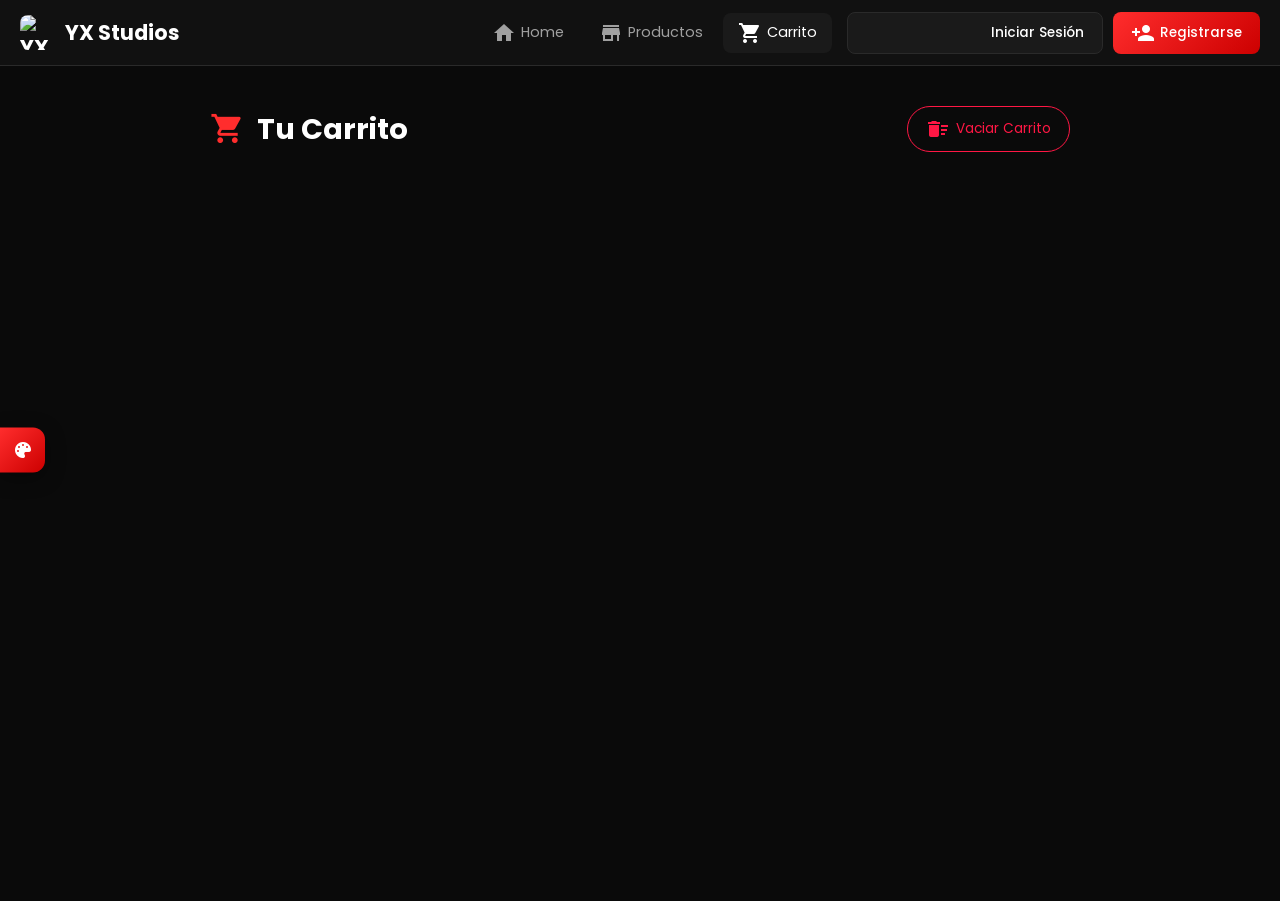
==== commit 1113bb2e: "Update cart.html" ====
--- a/cart.html
+++ b/cart.html
@@ -37,21 +37,14 @@
             <div class="topbar-nav">
                 <a href="index.html" class="nav-link"><span class="material-icons">home</span><span>Home</span></a>
                 <a href="index.html#products" class="nav-link"><span class="material-icons">store</span><span>Productos</span></a>
-                <a href="cart.html" class="nav-link cart-link active">
-                    <span class="material-icons">shopping_cart</span><span>Carrito</span>
-                    <span id="cartCount" class="cart-badge">0</span>
-                </a>
+                <a href="cart.html" class="nav-link cart-link active"><span class="material-icons">shopping_cart</span><span>Carrito</span><span id="cartCount" class="cart-badge">0</span></a>
                 <div id="guestMenu" class="auth-buttons">
                     <a href="login.html" class="btn-login"><span class="material-icons">login</span> Iniciar Sesión</a>
                     <a href="register.html" class="btn-register"><span class="material-icons">person_add</span> Registrarse</a>
                 </div>
                 <div id="userMenu" class="user-menu" style="display:none;">
                     <div class="user-dropdown">
-                        <button class="user-dropdown-btn">
-                            <img id="userAvatar" src="https://via.placeholder.com/32" class="user-avatar">
-                            <span id="userNameDisplay">Usuario</span>
-                            <span class="material-icons">arrow_drop_down</span>
-                        </button>
+                        <button class="user-dropdown-btn"><img id="userAvatar" src="https://via.placeholder.com/32" class="user-avatar"><span id="userNameDisplay">Usuario</span><span class="material-icons">arrow_drop_down</span></button>
                         <div class="user-dropdown-content">
                             <a href="profile.html"><span class="material-icons">person</span> Mi Perfil</a>
                             <a href="profile.html#purchases"><span class="material-icons">shopping_bag</span> Mis Compras</a>
@@ -70,22 +63,15 @@
         <div class="cart-container">
             <div class="cart-header">
                 <h1><span class="material-icons">shopping_cart</span> Tu Carrito</h1>
-                <button id="clearCart" class="btn-clear">
-                    <span class="material-icons">delete_sweep</span> Vaciar Carrito
-                </button>
+                <button id="clearCart" class="btn-clear"><span class="material-icons">delete_sweep</span> Vaciar Carrito</button>
             </div>
-
             <div id="cartItemsContainer" class="cart-items-container"></div>
-
             <div id="emptyCartMessage" class="empty-cart-state" style="display:none;">
                 <span class="material-icons">shopping_cart_off</span>
                 <h2>Tu carrito está vacío</h2>
                 <p>Explora nuestros sistemas para Roblox</p>
-                <a href="index.html#products" class="btn-primary">
-                    <span class="material-icons">store</span> Ver Productos
-                </a>
+                <a href="index.html#products" class="btn-primary"><span class="material-icons">store</span> Ver Productos</a>
             </div>
-
             <div id="cartSummarySection" class="cart-summary-section" style="display:none;">
                 <div class="summary-card">
                     <h3>Resumen de Compra</h3>
@@ -106,20 +92,16 @@
                     <div class="payment-section">
                         <h4>Método de Pago</h4>
                         <div id="paypal-button-container"></div>
-                        <div class="payment-info">
-                            <span class="material-icons">lock</span>
-                            Pago seguro procesado por PayPal
-                        </div>
+                        <div class="payment-info"><span class="material-icons">lock</span> Pago seguro procesado por PayPal</div>
                     </div>
                 </div>
             </div>
         </div>
     </main>
 
-    <!-- PayPal SDK -->
     <script src="https://www.paypal.com/sdk/js?client-id=Aa6KFjacVgqjs6vg9uBBD58-DAVVU1QPXJ_RIrDqUhVSXXs_n35A65NRxCcc3kN91D-pgZg6UsKBW05u&currency=USD&disable-funding=credit,card"></script>
     <script src="js/config.js"></script>
     <script src="js/theme.js"></script>
-    <script src="js/cart.js"></script>
+    <script type="module" src="js/cart.js"></script>
 </body>
 </html>
--- a/css/style.css
+++ b/css/style.css
@@ -875,57 +875,156 @@
 @keyframes float { 0%,100%{transform:translateY(0);} 50%{transform:translateY(-10px);} }
 
 /* ============================================
-   PRODUCT CARD - BOTONES ALINEADOS
-   ============================================ */
-.product-card { cursor: pointer; }
+   PRODUCT CARD - BOTONES FIJOS Y ALINEADOS
+   ============================================ */
+.product-card {
+    background: var(--bg-card);
+    border: 1px solid var(--border-color);
+    border-radius: var(--radius-lg);
+    overflow: hidden;
+    transition: var(--transition);
+    cursor: pointer;
+    display: flex;
+    flex-direction: column;
+    height: 100%;
+}
+
+.product-card:hover {
+    transform: translateY(-5px);
+    border-color: var(--accent);
+    box-shadow: var(--shadow-md);
+}
+
+.product-image {
+    height: 160px;
+    min-height: 160px;
+    background: var(--accent-gradient);
+    display: flex;
+    align-items: center;
+    justify-content: center;
+    position: relative;
+    flex-shrink: 0;
+}
+
+.product-image i {
+    font-size: 3em;
+    color: white;
+    opacity: 0.8;
+}
+
+.product-info {
+    padding: 15px;
+    display: flex;
+    flex-direction: column;
+    flex: 1;
+}
+
+.product-category {
+    display: inline-block;
+    padding: 3px 10px;
+    background: var(--accent-light);
+    color: var(--accent);
+    border-radius: 50px;
+    font-size: 0.7em;
+    margin-bottom: 8px;
+    text-transform: capitalize;
+    width: fit-content;
+}
+
+.product-info h3 {
+    margin-bottom: 5px;
+    font-size: 1em;
+    line-height: 1.3;
+}
+
+.product-info p {
+    color: var(--text-secondary);
+    font-size: 0.8em;
+    margin-bottom: 10px;
+    flex: 1;
+}
+
 .product-footer {
     display: flex;
     justify-content: space-between;
     align-items: center;
-    gap: 10px;
-}
+    gap: 8px;
+    margin-top: auto;
+    padding-top: 10px;
+    border-top: 1px solid var(--border-color);
+}
+
 .product-price {
     display: flex;
     align-items: baseline;
-    gap: 4px;
+    gap: 3px;
     flex-shrink: 0;
 }
-.price-value { font-size: 1.2em; font-weight: 700; color: var(--accent); }
-.price-currency { font-size: 0.75em; color: var(--text-muted); }
+
+.price-value {
+    font-size: 1.1em;
+    font-weight: 700;
+    color: var(--accent);
+}
+
+.price-currency {
+    font-size: 0.7em;
+    color: var(--text-muted);
+}
+
 .btn-add-cart {
-    padding: 10px 18px;
+    padding: 8px 14px;
     background: var(--accent-gradient);
     color: white;
     border: none;
-    border-radius: 10px;
+    border-radius: 8px;
     cursor: pointer;
     font-family: 'Poppins', sans-serif;
-    font-size: 0.85em;
+    font-size: 0.8em;
     font-weight: 500;
     display: flex;
     align-items: center;
-    gap: 6px;
+    gap: 5px;
     transition: var(--transition);
     white-space: nowrap;
     flex-shrink: 0;
 }
-.btn-add-cart:hover { transform: translateY(-2px); box-shadow: var(--accent-glow); }
-.btn-add-cart .material-icons { font-size: 1.1em; }
-
-/* ============================================
-   FEATURED PRODUCTS
+
+.btn-add-cart:hover {
+    transform: translateY(-2px);
+    box-shadow: var(--accent-glow);
+}
+
+.btn-add-cart .material-icons {
+    font-size: 1em;
+}
+
+/* ============================================
+   PRODUCTS GRID - TAMAÑO FIJO
+   ============================================ */
+.products-grid {
+    display: grid;
+    grid-template-columns: repeat(auto-fill, minmax(260px, 1fr));
+    gap: 20px;
+    padding: 0 20px;
+}
+
+/* ============================================
+   FEATURED PRODUCTS - CORREGIDO
    ============================================ */
 .featured-section {
     padding: 60px 0;
     max-width: 1400px;
     margin: 0 auto;
 }
+
 .featured-grid {
     display: grid;
-    grid-template-columns: repeat(auto-fit, minmax(350px, 1fr));
+    grid-template-columns: repeat(auto-fit, minmax(320px, 1fr));
     gap: 25px;
     padding: 0 20px;
 }
+
 .featured-product-card {
     position: relative;
     background: var(--bg-card);
@@ -934,21 +1033,36 @@
     overflow: hidden;
     cursor: pointer;
     transition: all 0.4s;
-}
-.featured-product-card:hover { transform: translateY(-8px); border-color: var(--accent); }
+    display: flex;
+    flex-direction: column;
+    height: 100%;
+}
+
+.featured-product-card:hover {
+    transform: translateY(-8px);
+    border-color: var(--accent);
+}
+
 .featured-glow {
     position: absolute;
-    top: -50%; left: -50%;
-    width: 200%; height: 200%;
+    top: -50%;
+    left: -50%;
+    width: 200%;
+    height: 200%;
     background: radial-gradient(circle, var(--accent-light) 0%, transparent 70%);
     opacity: 0;
     transition: opacity 0.4s;
     pointer-events: none;
 }
-.featured-product-card:hover .featured-glow { opacity: 1; }
+
+.featured-product-card:hover .featured-glow {
+    opacity: 1;
+}
+
 .featured-badge {
     position: absolute;
-    top: 15px; right: 15px;
+    top: 15px;
+    right: 15px;
     background: var(--accent-gradient);
     color: white;
     padding: 6px 14px;
@@ -960,50 +1074,96 @@
     gap: 5px;
     z-index: 2;
 }
+
 .featured-image {
-    height: 200px;
+    height: 180px;
+    min-height: 180px;
     background: var(--accent-gradient);
     display: flex;
     align-items: center;
     justify-content: center;
     position: relative;
     overflow: hidden;
-}
+    flex-shrink: 0;
+}
+
 .featured-image i {
-    font-size: 4em;
+    font-size: 3.5em;
     color: white;
     opacity: 0.9;
     transition: transform 0.5s;
 }
-.featured-product-card:hover .featured-image i { transform: scale(1.15) rotate(-5deg); }
-.featured-particles { position: absolute; width: 100%; height: 100%; }
+
+.featured-product-card:hover .featured-image i {
+    transform: scale(1.15) rotate(-5deg);
+}
+
+.featured-particles {
+    position: absolute;
+    width: 100%;
+    height: 100%;
+}
+
 .particle {
     position: absolute;
-    width: 6px; height: 6px;
+    width: 6px;
+    height: 6px;
     background: white;
     border-radius: 50%;
     opacity: 0;
 }
-.featured-product-card:hover .particle { animation: particleFloat 2s ease-out infinite; }
+
+.featured-product-card:hover .particle {
+    animation: particleFloat 2s ease-out infinite;
+}
+
 .particle:nth-child(1) { top: 20%; left: 30%; animation-delay: 0s; }
 .particle:nth-child(2) { top: 60%; left: 70%; animation-delay: 0.5s; }
 .particle:nth-child(3) { top: 40%; left: 50%; animation-delay: 1s; }
+
 @keyframes particleFloat {
     0% { opacity: 1; transform: translateY(0) scale(1); }
     100% { opacity: 0; transform: translateY(-60px) scale(0); }
 }
-.featured-info { padding: 20px; }
-.featured-info h3 { font-size: 1.2em; margin: 8px 0; }
-.featured-info p { color: var(--text-secondary); font-size: 0.85em; margin-bottom: 12px; }
+
+.featured-info {
+    padding: 18px;
+    display: flex;
+    flex-direction: column;
+    flex: 1;
+}
+
+.featured-info h3 {
+    font-size: 1.1em;
+    margin: 8px 0;
+}
+
+.featured-info p {
+    color: var(--text-secondary);
+    font-size: 0.8em;
+    margin-bottom: 10px;
+    flex: 1;
+}
+
 .featured-price-row {
     display: flex;
     justify-content: space-between;
     align-items: center;
-}
-.featured-price { font-size: 1.3em; font-weight: 700; color: var(--accent); }
+    margin-top: auto;
+    padding-top: 10px;
+    border-top: 1px solid var(--border-color);
+}
+
+.featured-price {
+    font-size: 1.2em;
+    font-weight: 700;
+    color: var(--accent);
+}
+
 .btn-featured-cart {
-    width: 42px; height: 42px;
-    border-radius: 12px;
+    width: 38px;
+    height: 38px;
+    border-radius: 10px;
     background: var(--accent-gradient);
     color: white;
     border: none;
@@ -1012,15 +1172,28 @@
     align-items: center;
     justify-content: center;
     transition: all 0.3s;
-}
-.btn-featured-cart:hover { transform: scale(1.1); box-shadow: var(--accent-glow); }
+    flex-shrink: 0;
+}
+
+.btn-featured-cart:hover {
+    transform: scale(1.1);
+    box-shadow: var(--accent-glow);
+}
+
+.btn-featured-cart .material-icons {
+    font-size: 1.1em;
+}
+
+/* Animaciones */
 .featured-anim-1 { animation: fadeInUp 0.6s ease-out; }
 .featured-anim-2 { animation: fadeInUp 0.6s ease-out 0.15s both; }
 .featured-anim-3 { animation: fadeInUp 0.6s ease-out 0.3s both; }
+
 @keyframes fadeInUp {
     from { opacity: 0; transform: translateY(30px); }
     to { opacity: 1; transform: translateY(0); }
 }
+
 .featured-anim-1 .featured-image { background: linear-gradient(135deg, #ff2d2d, #ff6b6b); }
 .featured-anim-2 .featured-image { background: linear-gradient(135deg, #ff9100, #ffab40); }
 .featured-anim-3 .featured-image { background: linear-gradient(135deg, #2196f3, #64b5f6); }
@@ -1111,3 +1284,98 @@
     .modal-body { grid-template-columns: 1fr; }
     .featured-grid { grid-template-columns: 1fr; }
 }
+
+/* ============================================
+   NOTIFICACIONES MODERNAS
+   ============================================ */
+.notify-toast {
+    position: fixed;
+    bottom: 25px;
+    right: 25px;
+    background: var(--bg-card);
+    border: 1px solid var(--border-color);
+    border-radius: 14px;
+    padding: 16px 20px;
+    display: flex;
+    align-items: flex-start;
+    gap: 14px;
+    min-width: 340px;
+    max-width: 420px;
+    box-shadow: 0 15px 40px rgba(0, 0, 0, 0.5);
+    transform: translateX(120%);
+    transition: transform 0.4s cubic-bezier(0.16, 1, 0.3, 1);
+    z-index: 10001;
+    overflow: hidden;
+}
+.notify-toast.show {
+    transform: translateX(0);
+}
+.notify-icon {
+    width: 42px;
+    height: 42px;
+    border-radius: 12px;
+    display: flex;
+    align-items: center;
+    justify-content: center;
+    flex-shrink: 0;
+}
+.notify-icon .material-icons {
+    font-size: 1.5em;
+}
+.notify-success .notify-icon {
+    background: rgba(0, 200, 83, 0.15);
+    color: var(--success);
+}
+.notify-error .notify-icon {
+    background: rgba(255, 23, 68, 0.15);
+    color: var(--danger);
+}
+.notify-info .notify-icon {
+    background: var(--accent-light);
+    color: var(--accent);
+}
+.notify-content {
+    flex: 1;
+}
+.notify-title {
+    font-weight: 600;
+    font-size: 0.9em;
+    margin-bottom: 3px;
+    color: var(--text-primary);
+}
+.notify-message {
+    font-size: 0.8em;
+    color: var(--text-secondary);
+    line-height: 1.4;
+}
+.notify-close {
+    background: none;
+    border: none;
+    color: var(--text-muted);
+    cursor: pointer;
+    padding: 2px;
+    border-radius: 6px;
+    transition: all 0.2s;
+    flex-shrink: 0;
+}
+.notify-close:hover {
+    color: var(--text-primary);
+    background: var(--bg-tertiary);
+}
+.notify-close .material-icons {
+    font-size: 1.1em;
+}
+.notify-progress {
+    position: absolute;
+    bottom: 0;
+    left: 0;
+    height: 3px;
+    background: var(--accent);
+    animation: notifyProgress 4s linear forwards;
+}
+@keyframes notifyProgress {
+    from { width: 100%; }
+    to { width: 0%; }
+}
+.notify-success .notify-progress { background: var(--success); }
+.notify-error .notify-progress { background: var(--danger); }
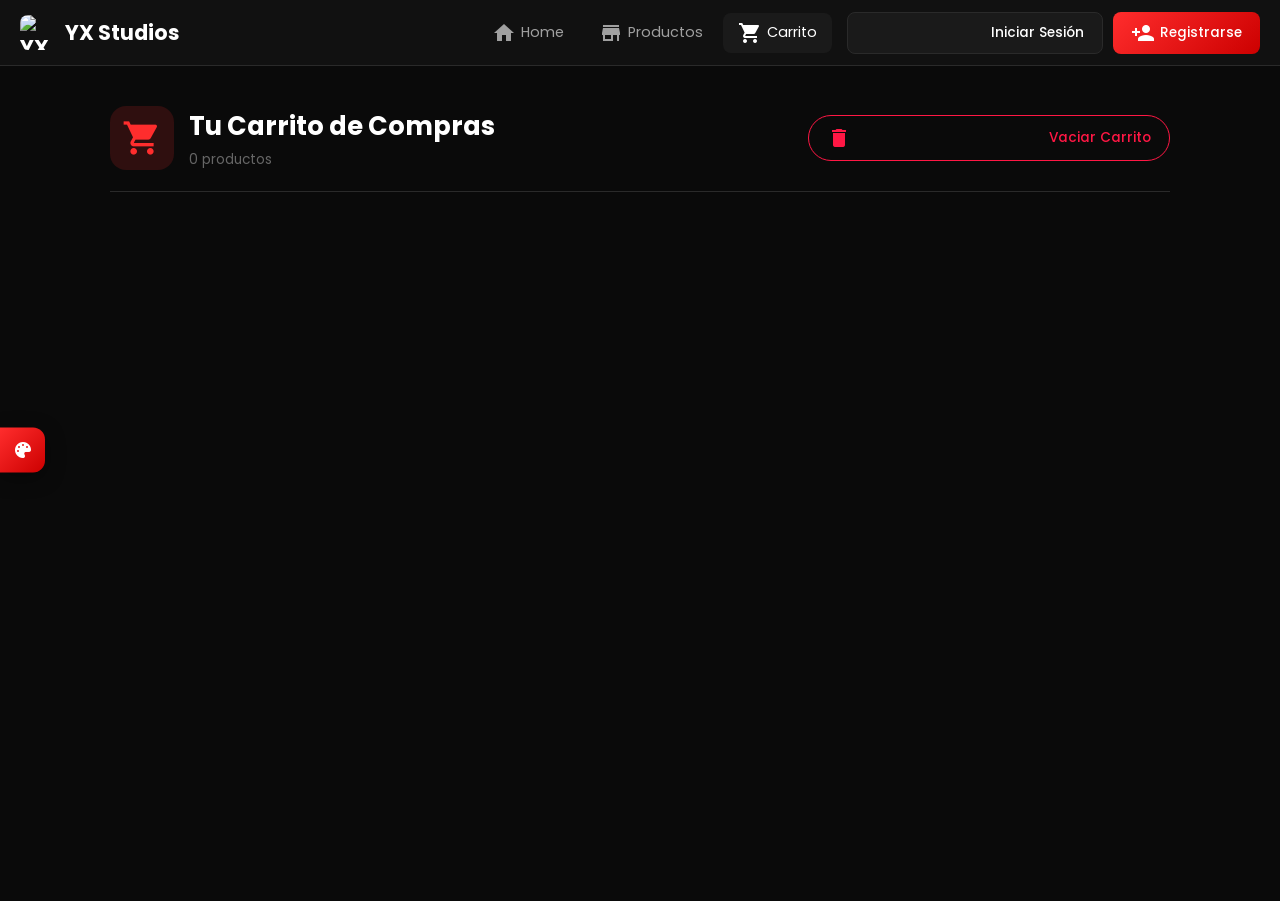
==== commit e314e447: "Update cart.html" ====
--- a/cart.html
+++ b/cart.html
@@ -61,38 +61,90 @@
     <!-- CART CONTENT -->
     <main class="cart-page">
         <div class="cart-container">
+            
+            <!-- CART HEADER -->
             <div class="cart-header">
-                <h1><span class="material-icons">shopping_cart</span> Tu Carrito</h1>
-                <button id="clearCart" class="btn-clear"><span class="material-icons">delete_sweep</span> Vaciar Carrito</button>
+                <div class="cart-header-left">
+                    <span class="material-icons cart-header-icon">shopping_cart</span>
+                    <div>
+                        <h1>Tu Carrito de Compras</h1>
+                        <p id="cartItemCount">0 productos</p>
+                    </div>
+                </div>
+                <button id="clearCart" class="btn-clear">
+                    <span class="material-icons">delete_outline</span> Vaciar Carrito
+                </button>
             </div>
-            <div id="cartItemsContainer" class="cart-items-container"></div>
-            <div id="emptyCartMessage" class="empty-cart-state" style="display:none;">
-                <span class="material-icons">shopping_cart_off</span>
-                <h2>Tu carrito está vacío</h2>
-                <p>Explora nuestros sistemas para Roblox</p>
-                <a href="index.html#products" class="btn-primary"><span class="material-icons">store</span> Ver Productos</a>
-            </div>
-            <div id="cartSummarySection" class="cart-summary-section" style="display:none;">
-                <div class="summary-card">
-                    <h3>Resumen de Compra</h3>
-                    <div class="summary-items" id="summaryItemsList"></div>
-                    <div class="summary-totals">
-                        <div class="summary-row"><span>Subtotal</span><span id="subtotal">$0.00</span></div>
-                        <div class="summary-row discount-row"><span>Descuento</span><span id="discount">$0.00</span></div>
-                        <div class="summary-row total-row"><span>Total</span><span id="total">$0.00</span></div>
+
+            <!-- CART CONTENT GRID -->
+            <div class="cart-content-grid">
+                
+                <!-- CART ITEMS -->
+                <div class="cart-items-section">
+                    <div id="cartItemsContainer" class="cart-items-container"></div>
+                    
+                    <div id="emptyCartMessage" class="empty-cart-state" style="display:none;">
+                        <div class="empty-cart-icon">
+                            <span class="material-icons">shopping_cart_off</span>
+                        </div>
+                        <h2>Tu carrito está vacío</h2>
+                        <p>Explora nuestros sistemas profesionales para Roblox</p>
+                        <a href="index.html#products" class="btn-primary">
+                            <span class="material-icons">store</span> Explorar Productos
+                        </a>
                     </div>
-                    <div class="promo-section">
-                        <div class="promo-input-group">
-                            <span class="material-icons">discount</span>
-                            <input type="text" id="promoInput" placeholder="Código promocional">
-                            <button id="applyPromo" class="btn-promo">Aplicar</button>
+                </div>
+
+                <!-- CART SUMMARY -->
+                <div id="cartSummarySection" class="cart-summary-section" style="display:none;">
+                    <div class="summary-card">
+                        <h3>Resumen de Compra</h3>
+                        
+                        <div class="summary-items" id="summaryItemsList"></div>
+                        
+                        <div class="summary-divider"></div>
+                        
+                        <div class="summary-totals">
+                            <div class="summary-row">
+                                <span>Subtotal</span>
+                                <span id="subtotal">$0.00</span>
+                            </div>
+                            <div class="summary-row discount-row">
+                                <span>Descuento</span>
+                                <span id="discount">$0.00</span>
+                            </div>
+                            <div class="summary-row total-row">
+                                <span>Total</span>
+                                <span id="total">$0.00</span>
+                            </div>
                         </div>
-                        <div id="promoMessage" class="promo-message"></div>
-                    </div>
-                    <div class="payment-section">
-                        <h4>Método de Pago</h4>
-                        <div id="paypal-button-container"></div>
-                        <div class="payment-info"><span class="material-icons">lock</span> Pago seguro procesado por PayPal</div>
+
+                        <!-- PROMO CODE -->
+                        <div class="promo-section">
+                            <label class="promo-label">Código promocional</label>
+                            <div class="promo-input-group">
+                                <span class="material-icons">confirmation_number</span>
+                                <input type="text" id="promoInput" placeholder="Ingresa tu código">
+                                <button id="applyPromo" class="btn-promo">Aplicar</button>
+                            </div>
+                            <div id="promoMessage" class="promo-message"></div>
+                            <div class="promo-hints">
+                                <span>Prueba: WELCOME10, ROBLOX20, VIP50</span>
+                            </div>
+                        </div>
+
+                        <!-- PAYMENT -->
+                        <div class="payment-section">
+                            <div class="payment-header">
+                                <span class="material-icons">lock</span>
+                                <span>Pago Seguro</span>
+                            </div>
+                            <div id="paypal-button-container"></div>
+                            <div class="payment-trust">
+                                <span class="material-icons">verified_user</span>
+                                <span>Procesado por PayPal · Compra protegida</span>
+                            </div>
+                        </div>
                     </div>
                 </div>
             </div>
--- a/css/style.css
+++ b/css/style.css
@@ -321,59 +321,494 @@
 /* ============================================
    CART PAGE
    ============================================ */
-.cart-page { min-height: calc(100vh - 65px); background: var(--bg-primary); padding: 40px 0; }
-.cart-container { max-width: 900px; margin: 0 auto; padding: 0 20px; }
-.cart-header { display: flex; justify-content: space-between; align-items: center; margin-bottom: 30px; }
-.cart-header h1 { font-size: 1.8em; font-weight: 700; display: flex; align-items: center; gap: 12px; }
-.cart-header h1 .material-icons { font-size: 1.2em; color: var(--accent); }
-.btn-clear { display: flex; align-items: center; gap: 6px; padding: 10px 18px; background: transparent; border: 1px solid var(--danger); color: var(--danger); border-radius: 50px; cursor: pointer; font-family: 'Poppins', sans-serif; font-size: 0.85em; transition: all 0.3s ease; }
-.btn-clear:hover { background: var(--danger); color: white; }
-.cart-items-container { display: flex; flex-direction: column; gap: 10px; margin-bottom: 30px; }
-.cart-item-card { background: var(--bg-card); border: 1px solid var(--border-color); border-radius: 12px; padding: 20px; display: flex; align-items: center; gap: 20px; transition: all 0.3s ease; }
-.cart-item-card:hover { border-color: var(--accent); transform: translateX(4px); box-shadow: 0 4px 20px rgba(0,0,0,0.2); }
-.cart-item-icon { width: 60px; height: 60px; min-width: 60px; background: var(--accent-gradient); border-radius: 12px; display: flex; align-items: center; justify-content: center; }
-.cart-item-icon .material-icons { font-size: 2em; color: white; }
-.cart-item-details { flex: 1; }
-.cart-item-details h3 { font-size: 1.05em; font-weight: 600; }
-.cart-item-category { font-size: 0.7em; padding: 3px 10px; background: var(--accent-light); color: var(--accent); border-radius: 50px; text-transform: capitalize; }
-.cart-item-quantity { display: flex; align-items: center; gap: 5px; background: var(--bg-tertiary); border-radius: 50px; padding: 4px; }
-.qty-btn { width: 34px; height: 34px; border-radius: 50%; border: none; background: transparent; color: var(--text-primary); cursor: pointer; font-size: 1.1em; font-weight: 500; display: flex; align-items: center; justify-content: center; }
-.qty-btn:hover { background: var(--accent); color: white; }
-.qty-value { font-weight: 600; min-width: 25px; text-align: center; font-size: 0.95em; }
-.cart-item-pricing { text-align: right; min-width: 100px; }
-.item-price { font-size: 1.1em; font-weight: 700; color: var(--accent); }
-.item-robux { font-size: 0.7em; color: var(--text-muted); }
-.btn-remove-item { background: transparent; border: none; color: var(--text-muted); cursor: pointer; padding: 6px; border-radius: 50%; display: flex; align-items: center; justify-content: center; }
-.btn-remove-item:hover { color: var(--danger); background: rgba(255,23,68,0.1); }
-.empty-cart-state { text-align: center; padding: 80px 40px; background: var(--bg-card); border: 1px solid var(--border-color); border-radius: 16px; }
-.empty-cart-state .material-icons { font-size: 5em; color: var(--text-muted); margin-bottom: 20px; }
-.empty-cart-state h2 { margin-bottom: 10px; font-size: 1.5em; }
-.empty-cart-state p { color: var(--text-secondary); margin-bottom: 25px; }
-.cart-summary-section { margin-top: 10px; }
-.summary-card { background: var(--bg-card); border: 1px solid var(--border-color); border-radius: 16px; padding: 30px; }
-.summary-card h3 { font-size: 1.3em; margin-bottom: 25px; padding-bottom: 15px; border-bottom: 1px solid var(--border-color); }
-.summary-items { margin-bottom: 20px; }
-.summary-item { display: flex; justify-content: space-between; align-items: center; padding: 10px 0; color: var(--text-secondary); font-size: 0.9em; }
-.summary-item-info { display: flex; align-items: center; gap: 10px; }
-.summary-item-info .material-icons { font-size: 1.2em; color: var(--accent); }
-.summary-totals { border-top: 1px solid var(--border-color); padding-top: 20px; }
-.summary-row { display: flex; justify-content: space-between; padding: 8px 0; color: var(--text-secondary); font-size: 0.95em; }
-.summary-row.total-row { font-size: 1.3em; font-weight: 700; color: var(--accent); border-top: 2px solid var(--border-color); padding-top: 15px; margin-top: 10px; }
-.promo-section { margin: 25px 0; }
-.promo-input-group { display: flex; align-items: center; gap: 10px; background: var(--bg-tertiary); border-radius: 50px; padding: 5px 5px 5px 15px; border: 1px solid var(--border-color); }
-.promo-input-group .material-icons { color: var(--accent); }
-.promo-input-group input { flex: 1; border: none; background: transparent; color: var(--text-primary); font-family: 'Poppins', sans-serif; font-size: 0.9em; padding: 8px 0; }
-.promo-input-group input:focus { outline: none; }
-.btn-promo { padding: 10px 20px; background: var(--accent); color: white; border: none; border-radius: 50px; cursor: pointer; font-family: 'Poppins', sans-serif; font-size: 0.85em; font-weight: 500; }
-.btn-promo:hover { opacity: 0.9; }
-.promo-message { margin-top: 8px; font-size: 0.85em; }
-.promo-success { color: var(--success); }
-.promo-error { color: var(--danger); }
-.payment-section { margin-top: 30px; padding-top: 25px; border-top: 1px solid var(--border-color); }
-.payment-section h4 { margin-bottom: 15px; font-size: 1.1em; }
-#paypal-button-container { min-height: 150px; }
-.payment-info { display: flex; align-items: center; gap: 8px; justify-content: center; margin-top: 15px; color: var(--text-muted); font-size: 0.85em; }
-.payment-info .material-icons { color: var(--success); font-size: 1.1em; }
+/* ============================================
+   CART PAGE - DISEÑO PROFESIONAL
+   ============================================ */
+.cart-page {
+    min-height: calc(100vh - 65px);
+    background: var(--bg-primary);
+    padding: 40px 0;
+}
+
+.cart-container {
+    max-width: 1100px;
+    margin: 0 auto;
+    padding: 0 20px;
+}
+
+/* Cart Header */
+.cart-header {
+    display: flex;
+    justify-content: space-between;
+    align-items: center;
+    margin-bottom: 35px;
+    padding-bottom: 20px;
+    border-bottom: 1px solid var(--border-color);
+}
+
+.cart-header-left {
+    display: flex;
+    align-items: center;
+    gap: 15px;
+}
+
+.cart-header-icon {
+    font-size: 2.5em;
+    color: var(--accent);
+    background: var(--accent-light);
+    padding: 12px;
+    border-radius: 16px;
+}
+
+.cart-header h1 {
+    font-size: 1.6em;
+    font-weight: 700;
+}
+
+.cart-header p {
+    color: var(--text-muted);
+    font-size: 0.85em;
+    margin-top: 2px;
+}
+
+.btn-clear {
+    display: flex;
+    align-items: center;
+    gap: 6px;
+    padding: 10px 18px;
+    background: transparent;
+    border: 1px solid var(--danger);
+    color: var(--danger);
+    border-radius: 50px;
+    cursor: pointer;
+    font-family: 'Poppins', sans-serif;
+    font-size: 0.85em;
+    font-weight: 500;
+    transition: all 0.3s ease;
+}
+
+.btn-clear:hover {
+    background: var(--danger);
+    color: white;
+}
+
+/* Cart Content Grid */
+.cart-content-grid {
+    display: grid;
+    grid-template-columns: 1fr 380px;
+    gap: 30px;
+    align-items: start;
+}
+
+/* Cart Items Section */
+.cart-items-section {
+    min-height: 200px;
+}
+
+.cart-items-container {
+    display: flex;
+    flex-direction: column;
+    gap: 12px;
+}
+
+/* Cart Item Card */
+.cart-item-card {
+    background: var(--bg-card);
+    border: 1px solid var(--border-color);
+    border-radius: 16px;
+    padding: 20px;
+    display: flex;
+    align-items: center;
+    gap: 18px;
+    transition: all 0.3s ease;
+}
+
+.cart-item-card:hover {
+    border-color: var(--accent);
+    box-shadow: 0 4px 20px rgba(0, 0, 0, 0.15);
+}
+
+.cart-item-icon {
+    width: 60px;
+    height: 60px;
+    min-width: 60px;
+    background: var(--accent-gradient);
+    border-radius: 14px;
+    display: flex;
+    align-items: center;
+    justify-content: center;
+}
+
+.cart-item-icon .material-icons {
+    font-size: 1.8em;
+    color: white;
+}
+
+.cart-item-details {
+    flex: 1;
+}
+
+.cart-item-details h3 {
+    font-size: 1em;
+    font-weight: 600;
+    margin-bottom: 3px;
+}
+
+.cart-item-category {
+    font-size: 0.75em;
+    padding: 2px 10px;
+    background: var(--accent-light);
+    color: var(--accent);
+    border-radius: 50px;
+    text-transform: capitalize;
+}
+
+/* Quantity Controls */
+.cart-item-quantity {
+    display: flex;
+    align-items: center;
+    gap: 2px;
+    background: var(--bg-tertiary);
+    border-radius: 50px;
+    padding: 3px;
+}
+
+.qty-btn {
+    width: 34px;
+    height: 34px;
+    border-radius: 50%;
+    border: none;
+    background: transparent;
+    color: var(--text-primary);
+    cursor: pointer;
+    font-size: 1.1em;
+    font-weight: 500;
+    display: flex;
+    align-items: center;
+    justify-content: center;
+    transition: all 0.2s ease;
+    font-family: 'Poppins', sans-serif;
+}
+
+.qty-btn:hover {
+    background: var(--accent);
+    color: white;
+}
+
+.qty-value {
+    font-weight: 600;
+    min-width: 28px;
+    text-align: center;
+    font-size: 0.9em;
+}
+
+/* Pricing */
+.cart-item-pricing {
+    text-align: right;
+    min-width: 90px;
+}
+
+.item-price {
+    font-size: 1.1em;
+    font-weight: 700;
+    color: var(--accent);
+}
+
+.item-robux {
+    font-size: 0.7em;
+    color: var(--text-muted);
+}
+
+/* Remove Button */
+.btn-remove-item {
+    background: transparent;
+    border: none;
+    color: var(--text-muted);
+    cursor: pointer;
+    padding: 6px;
+    border-radius: 50%;
+    transition: all 0.2s ease;
+    display: flex;
+    align-items: center;
+    justify-content: center;
+}
+
+.btn-remove-item:hover {
+    color: var(--danger);
+    background: rgba(255, 23, 68, 0.1);
+}
+
+/* Empty Cart State */
+.empty-cart-state {
+    text-align: center;
+    padding: 80px 40px;
+    background: var(--bg-card);
+    border: 1px solid var(--border-color);
+    border-radius: 20px;
+}
+
+.empty-cart-icon {
+    width: 100px;
+    height: 100px;
+    border-radius: 50%;
+    background: var(--bg-tertiary);
+    display: flex;
+    align-items: center;
+    justify-content: center;
+    margin: 0 auto 25px;
+}
+
+.empty-cart-icon .material-icons {
+    font-size: 3em;
+    color: var(--text-muted);
+}
+
+.empty-cart-state h2 {
+    margin-bottom: 10px;
+    font-size: 1.4em;
+}
+
+.empty-cart-state p {
+    color: var(--text-secondary);
+    margin-bottom: 25px;
+    font-size: 0.95em;
+}
+
+/* Cart Summary */
+.cart-summary-section {
+    position: sticky;
+    top: 85px;
+}
+
+.summary-card {
+    background: var(--bg-card);
+    border: 1px solid var(--border-color);
+    border-radius: 20px;
+    padding: 28px;
+}
+
+.summary-card h3 {
+    font-size: 1.2em;
+    font-weight: 700;
+    margin-bottom: 20px;
+}
+
+.summary-items {
+    margin-bottom: 15px;
+    max-height: 200px;
+    overflow-y: auto;
+    scrollbar-width: thin;
+    scrollbar-color: var(--accent) transparent;
+}
+
+.summary-items::-webkit-scrollbar { width: 4px; }
+.summary-items::-webkit-scrollbar-track { background: transparent; }
+.summary-items::-webkit-scrollbar-thumb { background: var(--accent); border-radius: 10px; }
+
+.summary-item {
+    display: flex;
+    justify-content: space-between;
+    align-items: center;
+    padding: 8px 0;
+    font-size: 0.85em;
+    color: var(--text-secondary);
+}
+
+.summary-item-info {
+    display: flex;
+    align-items: center;
+    gap: 8px;
+}
+
+.summary-item-info .material-icons {
+    font-size: 1.1em;
+    color: var(--accent);
+}
+
+.summary-divider {
+    height: 1px;
+    background: var(--border-color);
+    margin: 15px 0;
+}
+
+.summary-totals {
+    margin-bottom: 20px;
+}
+
+.summary-row {
+    display: flex;
+    justify-content: space-between;
+    padding: 6px 0;
+    color: var(--text-secondary);
+    font-size: 0.9em;
+}
+
+.summary-row.total-row {
+    font-size: 1.2em;
+    font-weight: 700;
+    color: var(--accent);
+    padding-top: 12px;
+    margin-top: 8px;
+    border-top: 1px solid var(--border-color);
+}
+
+/* Promo Section */
+.promo-section {
+    margin-bottom: 25px;
+}
+
+.promo-label {
+    font-size: 0.85em;
+    font-weight: 500;
+    color: var(--text-secondary);
+    margin-bottom: 8px;
+    display: block;
+}
+
+.promo-input-group {
+    display: flex;
+    align-items: center;
+    gap: 8px;
+    background: var(--bg-tertiary);
+    border-radius: 12px;
+    padding: 4px 4px 4px 14px;
+    border: 1px solid var(--border-color);
+    transition: all 0.3s;
+}
+
+.promo-input-group:focus-within {
+    border-color: var(--accent);
+    box-shadow: 0 0 0 3px var(--accent-light);
+}
+
+.promo-input-group .material-icons {
+    color: var(--accent);
+    font-size: 1.2em;
+}
+
+.promo-input-group input {
+    flex: 1;
+    border: none;
+    background: transparent;
+    color: var(--text-primary);
+    font-family: 'Poppins', sans-serif;
+    font-size: 0.85em;
+    padding: 8px 0;
+    text-transform: uppercase;
+}
+
+.promo-input-group input:focus {
+    outline: none;
+}
+
+.btn-promo {
+    padding: 10px 18px;
+    background: var(--accent-gradient);
+    color: white;
+    border: none;
+    border-radius: 10px;
+    cursor: pointer;
+    font-family: 'Poppins', sans-serif;
+    font-size: 0.8em;
+    font-weight: 600;
+    transition: all 0.3s;
+}
+
+.btn-promo:hover {
+    opacity: 0.9;
+    transform: translateY(-1px);
+}
+
+.promo-message {
+    margin-top: 8px;
+    font-size: 0.8em;
+}
+
+.promo-success {
+    color: var(--success);
+}
+
+.promo-error {
+    color: var(--danger);
+}
+
+.promo-hints {
+    margin-top: 8px;
+    font-size: 0.7em;
+    color: var(--text-muted);
+}
+
+/* Payment Section */
+.payment-section {
+    padding-top: 20px;
+    border-top: 1px solid var(--border-color);
+}
+
+.payment-header {
+    display: flex;
+    align-items: center;
+    gap: 8px;
+    margin-bottom: 15px;
+    font-size: 0.9em;
+    font-weight: 600;
+}
+
+.payment-header .material-icons {
+    color: var(--success);
+}
+
+#paypal-button-container {
+    min-height: 150px;
+}
+
+.payment-trust {
+    display: flex;
+    align-items: center;
+    gap: 6px;
+    justify-content: center;
+    margin-top: 12px;
+    font-size: 0.75em;
+    color: var(--text-muted);
+}
+
+.payment-trust .material-icons {
+    color: var(--success);
+    font-size: 1.1em;
+}
+
+/* ============================================
+   RESPONSIVE CART
+   ============================================ */
+@media (max-width: 768px) {
+    .cart-content-grid {
+        grid-template-columns: 1fr;
+    }
+
+    .cart-summary-section {
+        position: static;
+    }
+
+    .cart-item-card {
+        flex-wrap: wrap;
+        gap: 12px;
+    }
+
+    .cart-item-pricing {
+        text-align: left;
+        min-width: auto;
+    }
+
+    .cart-header {
+        flex-direction: column;
+        gap: 15px;
+        align-items: flex-start;
+    }
+
+    .cart-header-left {
+        flex-direction: column;
+        align-items: flex-start;
+    }
+}
 
 /* ============================================
    AUTH PAGES
@@ -814,12 +1249,41 @@
 /* ============================================
    HERO RECTANGULAR
    ============================================ */
+/* ============================================
+   HERO RECTANGULAR PROFESIONAL
+   ============================================ */
 .hero-rect {
+    position: relative;
+    padding: 80px 0;
     background: var(--bg-secondary);
-    border-bottom: 1px solid var(--border-color);
-    padding: 60px 0;
+    overflow: hidden;
+}
+.hero-rect::before {
+    content: '';
+    position: absolute;
+    top: 0;
+    left: 0;
+    width: 100%;
+    height: 100%;
+    background: 
+        radial-gradient(ellipse at 20% 50%, var(--accent-light) 0%, transparent 50%),
+        radial-gradient(ellipse at 80% 20%, rgba(255,255,255,0.03) 0%, transparent 50%),
+        radial-gradient(ellipse at 50% 80%, var(--accent-light) 0%, transparent 40%);
+    z-index: 0;
+}
+.hero-rect::after {
+    content: '';
+    position: absolute;
+    bottom: 0;
+    left: 0;
+    width: 100%;
+    height: 1px;
+    background: linear-gradient(90deg, transparent, var(--accent), transparent);
+    z-index: 0;
 }
 .hero-rect-content {
+    position: relative;
+    z-index: 1;
     max-width: 1200px;
     margin: 0 auto;
     padding: 0 20px;
@@ -829,14 +1293,16 @@
     align-items: center;
 }
 .hero-rect-left h1 {
-    font-size: 2.8em;
+    font-size: 3em;
     font-weight: 800;
     line-height: 1.2;
     margin: 15px 0;
 }
 .hero-rect-left p {
     color: var(--text-secondary);
+    font-size: 1.05em;
     margin-bottom: 25px;
+    line-height: 1.6;
 }
 .hero-rect-right {
     display: flex;
@@ -844,35 +1310,92 @@
 }
 .hero-rect-image {
     position: relative;
-    width: 300px;
-    height: 300px;
+    width: 320px;
+    height: 320px;
     background: var(--accent-gradient);
     border-radius: 24px;
     display: flex;
     align-items: center;
     justify-content: center;
+    box-shadow: 0 20px 60px rgba(0, 0, 0, 0.4);
+}
+.hero-rect-image::before {
+    content: '';
+    position: absolute;
+    inset: -2px;
+    border-radius: 26px;
+    background: var(--accent-gradient);
+    opacity: 0.3;
+    z-index: -1;
+    filter: blur(20px);
 }
 .hero-rect-image i {
     font-size: 8em;
     color: white;
-    opacity: 0.4;
+    opacity: 0.3;
 }
 .hero-float-card {
     position: absolute;
     background: var(--bg-card);
-    padding: 8px 15px;
-    border-radius: 10px;
-    font-size: 0.8em;
-    display: flex;
-    align-items: center;
-    gap: 6px;
-    box-shadow: var(--shadow-md);
-}
-.hero-float-card i { color: var(--accent); }
-.hfc-1 { top: 20px; left: -30px; animation: float 3s ease-in-out infinite; }
-.hfc-2 { top: 50%; right: -40px; animation: float 4s ease-in-out infinite 0.5s; }
-.hfc-3 { bottom: 30px; left: -20px; animation: float 3.5s ease-in-out infinite 1s; }
-@keyframes float { 0%,100%{transform:translateY(0);} 50%{transform:translateY(-10px);} }
+    padding: 10px 16px;
+    border-radius: 12px;
+    font-size: 0.85em;
+    font-weight: 500;
+    display: flex;
+    align-items: center;
+    gap: 8px;
+    box-shadow: var(--shadow-lg);
+    border: 1px solid var(--border-color);
+    backdrop-filter: blur(10px);
+}
+.hero-float-card i { color: var(--accent); font-size: 1.1em; }
+.hfc-1 { top: 25px; left: -40px; animation: floatHero 3s ease-in-out infinite; }
+.hfc-2 { top: 50%; right: -50px; animation: floatHero 4s ease-in-out infinite 0.5s; }
+.hfc-3 { bottom: 30px; left: -30px; animation: floatHero 3.5s ease-in-out infinite 1s; }
+
+@keyframes floatHero {
+    0%, 100% { transform: translateY(0); }
+    50% { transform: translateY(-12px); }
+}
+
+/* Hero Stats */
+.hero-stats {
+    display: flex;
+    gap: 40px;
+}
+.stat {
+    display: flex;
+    flex-direction: column;
+}
+.stat-number {
+    font-size: 2em;
+    font-weight: 800;
+    color: var(--accent);
+    transition: all 0.3s ease;
+}
+.stat-label {
+    font-size: 0.85em;
+    color: var(--text-muted);
+    font-weight: 500;
+}
+
+@media (max-width: 768px) {
+    .hero-rect-content {
+        grid-template-columns: 1fr;
+    }
+    .hero-rect-right {
+        display: none;
+    }
+    .hero-rect-left h1 {
+        font-size: 2em;
+    }
+    .hero-stats {
+        gap: 20px;
+    }
+    .stat-number {
+        font-size: 1.5em;
+    }
+}
 
 /* ============================================
    PRODUCT CARD - BOTONES FIJOS Y ALINEADOS
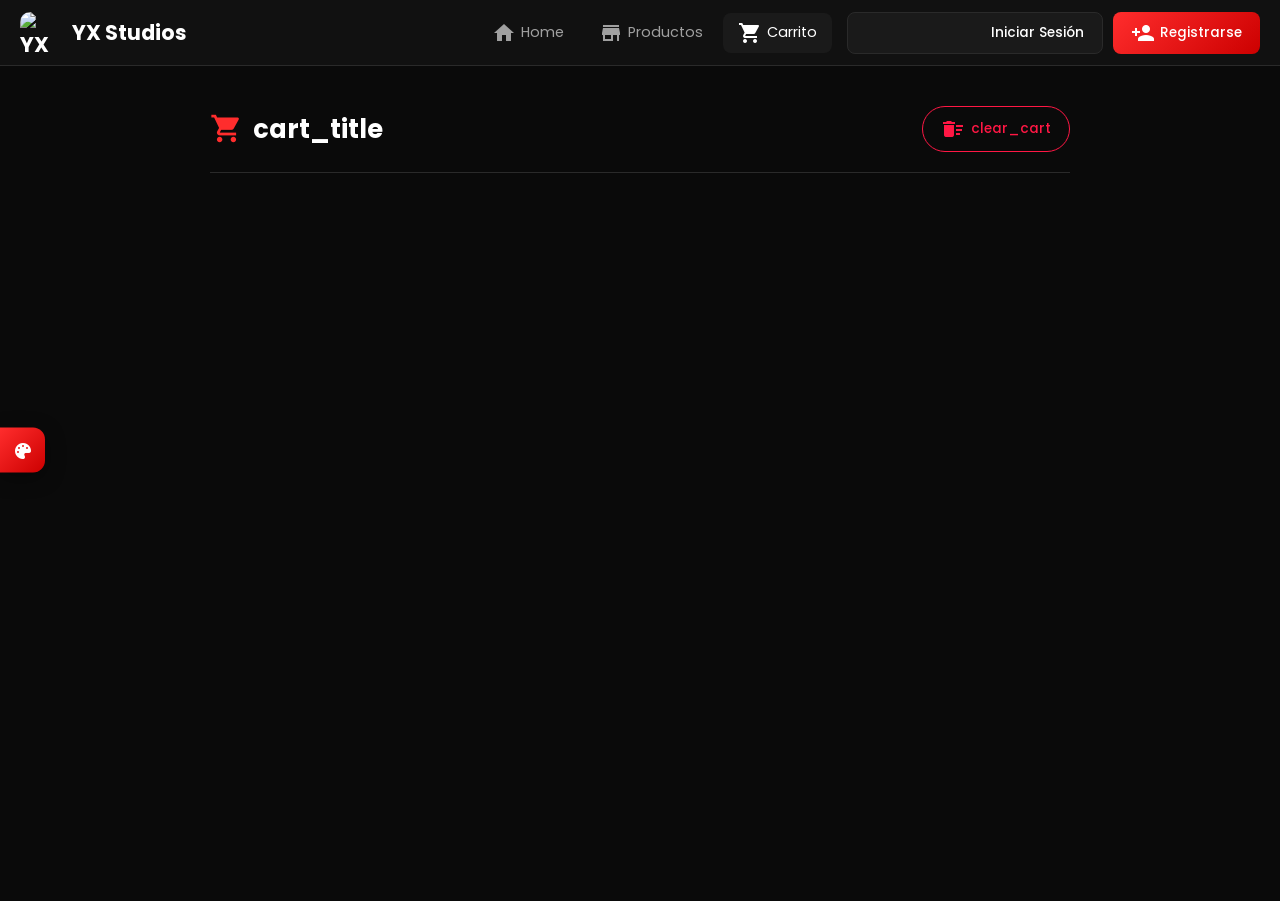
==== commit 34814288: "Update cart.html" ====
--- a/cart.html
+++ b/cart.html
@@ -11,7 +11,6 @@
 </head>
 <body>
 
-    <!-- THEME SWITCHER -->
     <div class="theme-switcher">
         <div class="theme-toggle-btn"><i class="fas fa-palette"></i></div>
         <div class="theme-panel">
@@ -25,7 +24,6 @@
         </div>
     </div>
 
-    <!-- TOPBAR -->
     <nav class="topbar">
         <div class="topbar-container">
             <div class="topbar-brand">
@@ -35,22 +33,21 @@
                 </a>
             </div>
             <div class="topbar-nav">
-                <a href="index.html" class="nav-link"><span class="material-icons">home</span><span>Home</span></a>
-                <a href="index.html#products" class="nav-link"><span class="material-icons">store</span><span>Productos</span></a>
-                <a href="cart.html" class="nav-link cart-link active"><span class="material-icons">shopping_cart</span><span>Carrito</span><span id="cartCount" class="cart-badge">0</span></a>
+                <a href="index.html" class="nav-link"><span class="material-icons">home</span><span data-i18n="home">Home</span></a>
+                <a href="index.html#products" class="nav-link"><span class="material-icons">store</span><span data-i18n="products">Productos</span></a>
+                <a href="cart.html" class="nav-link cart-link active"><span class="material-icons">shopping_cart</span><span data-i18n="cart">Carrito</span><span id="cartCount" class="cart-badge">0</span></a>
                 <div id="guestMenu" class="auth-buttons">
-                    <a href="login.html" class="btn-login"><span class="material-icons">login</span> Iniciar Sesión</a>
-                    <a href="register.html" class="btn-register"><span class="material-icons">person_add</span> Registrarse</a>
+                    <a href="login.html" class="btn-login"><span class="material-icons">login</span> <span data-i18n="login">Iniciar Sesión</span></a>
+                    <a href="register.html" class="btn-register"><span class="material-icons">person_add</span> <span data-i18n="register">Registrarse</span></a>
                 </div>
                 <div id="userMenu" class="user-menu" style="display:none;">
                     <div class="user-dropdown">
                         <button class="user-dropdown-btn"><img id="userAvatar" src="https://via.placeholder.com/32" class="user-avatar"><span id="userNameDisplay">Usuario</span><span class="material-icons">arrow_drop_down</span></button>
                         <div class="user-dropdown-content">
-                            <a href="profile.html"><span class="material-icons">person</span> Mi Perfil</a>
-                            <a href="profile.html#purchases"><span class="material-icons">shopping_bag</span> Mis Compras</a>
-                            <a href="cart.html"><span class="material-icons">shopping_cart</span> Carrito</a>
+                            <a href="profile.html"><span class="material-icons">person</span> <span data-i18n="profile">Mi Perfil</span></a>
+                            <a href="cart.html"><span class="material-icons">shopping_cart</span> <span data-i18n="cart">Carrito</span></a>
                             <div class="dropdown-divider"></div>
-                            <a href="#" id="logoutBtn"><span class="material-icons">logout</span> Cerrar Sesión</a>
+                            <a href="#" id="logoutBtn"><span class="material-icons">logout</span> <span data-i18n="logout">Cerrar Sesión</span></a>
                         </div>
                     </div>
                 </div>
@@ -58,93 +55,40 @@
         </div>
     </nav>
 
-    <!-- CART CONTENT -->
     <main class="cart-page">
         <div class="cart-container">
-            
-            <!-- CART HEADER -->
             <div class="cart-header">
-                <div class="cart-header-left">
-                    <span class="material-icons cart-header-icon">shopping_cart</span>
-                    <div>
-                        <h1>Tu Carrito de Compras</h1>
-                        <p id="cartItemCount">0 productos</p>
+                <h1><span class="material-icons">shopping_cart</span> <span data-i18n="cart_title">Tu Carrito</span></h1>
+                <button id="clearCart" class="btn-clear"><span class="material-icons">delete_sweep</span> <span data-i18n="clear_cart">Vaciar Carrito</span></button>
+            </div>
+            <div id="cartItemsContainer" class="cart-items-container"></div>
+            <div id="emptyCartMessage" class="empty-cart-state" style="display:none;">
+                <span class="material-icons">shopping_cart_off</span>
+                <h2 data-i18n="empty_cart">Tu carrito está vacío</h2>
+                <p data-i18n="empty_cart_desc">Explora nuestros sistemas para Roblox</p>
+                <a href="index.html#products" class="btn-primary"><span class="material-icons">store</span> <span data-i18n="view_products">Ver Productos</span></a>
+            </div>
+            <div id="cartSummarySection" class="cart-summary-section" style="display:none;">
+                <div class="summary-card">
+                    <h3 data-i18n="order_summary">Resumen de Compra</h3>
+                    <div class="summary-items" id="summaryItemsList"></div>
+                    <div class="summary-totals">
+                        <div class="summary-row"><span data-i18n="subtotal">Subtotal</span><span id="subtotal">$0.00</span></div>
+                        <div class="summary-row discount-row"><span data-i18n="discount_label">Descuento</span><span id="discount">$0.00</span></div>
+                        <div class="summary-row total-row"><span data-i18n="total_label">Total</span><span id="total">$0.00</span></div>
                     </div>
-                </div>
-                <button id="clearCart" class="btn-clear">
-                    <span class="material-icons">delete_outline</span> Vaciar Carrito
-                </button>
-            </div>
-
-            <!-- CART CONTENT GRID -->
-            <div class="cart-content-grid">
-                
-                <!-- CART ITEMS -->
-                <div class="cart-items-section">
-                    <div id="cartItemsContainer" class="cart-items-container"></div>
-                    
-                    <div id="emptyCartMessage" class="empty-cart-state" style="display:none;">
-                        <div class="empty-cart-icon">
-                            <span class="material-icons">shopping_cart_off</span>
+                    <div class="promo-section">
+                        <div class="promo-input-group">
+                            <span class="material-icons">discount</span>
+                            <input type="text" id="promoInput" data-i18n="promo_placeholder" placeholder="Código promocional">
+                            <button id="applyPromo" class="btn-promo" data-i18n="apply_promo">Aplicar</button>
                         </div>
-                        <h2>Tu carrito está vacío</h2>
-                        <p>Explora nuestros sistemas profesionales para Roblox</p>
-                        <a href="index.html#products" class="btn-primary">
-                            <span class="material-icons">store</span> Explorar Productos
-                        </a>
+                        <div id="promoMessage" class="promo-message"></div>
                     </div>
-                </div>
-
-                <!-- CART SUMMARY -->
-                <div id="cartSummarySection" class="cart-summary-section" style="display:none;">
-                    <div class="summary-card">
-                        <h3>Resumen de Compra</h3>
-                        
-                        <div class="summary-items" id="summaryItemsList"></div>
-                        
-                        <div class="summary-divider"></div>
-                        
-                        <div class="summary-totals">
-                            <div class="summary-row">
-                                <span>Subtotal</span>
-                                <span id="subtotal">$0.00</span>
-                            </div>
-                            <div class="summary-row discount-row">
-                                <span>Descuento</span>
-                                <span id="discount">$0.00</span>
-                            </div>
-                            <div class="summary-row total-row">
-                                <span>Total</span>
-                                <span id="total">$0.00</span>
-                            </div>
-                        </div>
-
-                        <!-- PROMO CODE -->
-                        <div class="promo-section">
-                            <label class="promo-label">Código promocional</label>
-                            <div class="promo-input-group">
-                                <span class="material-icons">confirmation_number</span>
-                                <input type="text" id="promoInput" placeholder="Ingresa tu código">
-                                <button id="applyPromo" class="btn-promo">Aplicar</button>
-                            </div>
-                            <div id="promoMessage" class="promo-message"></div>
-                            <div class="promo-hints">
-                                <span>Prueba: WELCOME10, ROBLOX20, VIP50</span>
-                            </div>
-                        </div>
-
-                        <!-- PAYMENT -->
-                        <div class="payment-section">
-                            <div class="payment-header">
-                                <span class="material-icons">lock</span>
-                                <span>Pago Seguro</span>
-                            </div>
-                            <div id="paypal-button-container"></div>
-                            <div class="payment-trust">
-                                <span class="material-icons">verified_user</span>
-                                <span>Procesado por PayPal · Compra protegida</span>
-                            </div>
-                        </div>
+                    <div class="payment-section">
+                        <h4 data-i18n="payment_method">Método de Pago</h4>
+                        <div id="paypal-button-container"></div>
+                        <div class="payment-info"><span class="material-icons">lock</span> <span data-i18n="secure_payment">Pago seguro procesado por PayPal</span></div>
                     </div>
                 </div>
             </div>
@@ -153,7 +97,11 @@
 
     <script src="https://www.paypal.com/sdk/js?client-id=Aa6KFjacVgqjs6vg9uBBD58-DAVVU1QPXJ_RIrDqUhVSXXs_n35A65NRxCcc3kN91D-pgZg6UsKBW05u&currency=USD&disable-funding=credit,card"></script>
     <script src="js/config.js"></script>
+    <script src="js/translations.js"></script>
     <script src="js/theme.js"></script>
+    <script>
+        applyTranslations();
+    </script>
     <script type="module" src="js/cart.js"></script>
 </body>
 </html>
--- a/css/style.css
+++ b/css/style.css
@@ -1,8 +1,6 @@
 /* ============================================
-   YX STUDIOS - ESTILOS PRINCIPALES
-   ============================================ */
-
-/* Variables - Tema Rojo (default) */
+   SECCIÓN 1: VARIABLES Y TEMAS
+   ============================================ */
 :root {
     --bg-primary: #0a0a0a;
     --bg-secondary: #111111;
@@ -12,57 +10,47 @@
     --text-secondary: #a0a0a0;
     --text-muted: #666666;
     --border-color: #2a2a2a;
-    
     --accent: #ff2d2d;
     --accent-dark: #cc0000;
     --accent-light: rgba(255, 45, 45, 0.15);
     --accent-gradient: linear-gradient(135deg, #ff2d2d, #cc0000);
     --accent-glow: 0 0 20px rgba(255, 45, 45, 0.3);
-    
     --success: #00c853;
     --warning: #ffd600;
     --danger: #ff1744;
-    
     --radius-sm: 8px;
     --radius-md: 12px;
     --radius-lg: 16px;
     --radius-xl: 20px;
-    
     --shadow-sm: 0 2px 8px rgba(0, 0, 0, 0.3);
     --shadow-md: 0 5px 20px rgba(0, 0, 0, 0.4);
     --shadow-lg: 0 10px 40px rgba(0, 0, 0, 0.5);
-    
     --transition: all 0.3s cubic-bezier(0.4, 0, 0.2, 1);
 }
 
 [data-theme="dark-gray"] {
-    --accent: #888888;
-    --accent-dark: #666666;
-    --accent-light: rgba(136, 136, 136, 0.15);
+    --accent: #888888; --accent-dark: #666666;
+    --accent-light: rgba(136,136,136,0.15);
     --accent-gradient: linear-gradient(135deg, #888888, #666666);
-    --accent-glow: 0 0 20px rgba(136, 136, 136, 0.3);
-}
-
+    --accent-glow: 0 0 20px rgba(136,136,136,0.3);
+}
 [data-theme="blue"] {
-    --accent: #2196f3;
-    --accent-dark: #1565c0;
-    --accent-light: rgba(33, 150, 243, 0.15);
+    --accent: #2196f3; --accent-dark: #1565c0;
+    --accent-light: rgba(33,150,243,0.15);
     --accent-gradient: linear-gradient(135deg, #2196f3, #1565c0);
-    --accent-glow: 0 0 20px rgba(33, 150, 243, 0.3);
-}
-
+    --accent-glow: 0 0 20px rgba(33,150,243,0.3);
+}
 [data-theme="purple"] {
-    --accent: #9c27b0;
-    --accent-dark: #6a1b9a;
-    --accent-light: rgba(156, 39, 176, 0.15);
+    --accent: #9c27b0; --accent-dark: #6a1b9a;
+    --accent-light: rgba(156,39,176,0.15);
     --accent-gradient: linear-gradient(135deg, #9c27b0, #6a1b9a);
-    --accent-glow: 0 0 20px rgba(156, 39, 176, 0.3);
-}
-
-/* ============================================
-   RESET Y BASE
-   ============================================ */
-* { margin: 0; padding: 0; box-sizing: border-box; }
+    --accent-glow: 0 0 20px rgba(156,39,176,0.3);
+}
+
+/* ============================================
+   SECCIÓN 2: RESET Y BASE
+   ============================================ */
+*, *::before, *::after { margin: 0; padding: 0; box-sizing: border-box; }
 html { scroll-behavior: smooth; }
 body {
     font-family: 'Poppins', sans-serif;
@@ -71,64 +59,15 @@
     min-height: 100vh;
     transition: var(--transition);
     line-height: 1.6;
+    overflow-x: hidden;
 }
 a { text-decoration: none; color: inherit; }
-img { max-width: 100%; }
-
-/* ============================================
-   LOGO
-   ============================================ */
-.site-logo { width: 35px; height: 35px; border-radius: 8px; object-fit: cover; }
-.footer-logo { width: 50px; height: 50px; border-radius: 10px; object-fit: cover; margin-bottom: 10px; }
-
-/* ============================================
-   PROMO BAR
-   ============================================ */
-.promo-bar { background: var(--accent-gradient); color: white; padding: 8px 0; position: relative; z-index: 101; }
-.promo-bar-content { max-width: 1200px; margin: 0 auto; padding: 0 20px; display: flex; align-items: center; justify-content: center; gap: 8px; font-size: 0.85em; font-weight: 500; }
-.promo-close { background: none; border: none; color: white; cursor: pointer; position: absolute; right: 20px; }
-
-/* ============================================
-   TOPBAR
-   ============================================ */
-.topbar { background: var(--bg-secondary); border-bottom: 1px solid var(--border-color); position: sticky; top: 0; z-index: 100; }
-.topbar-container { max-width: 1400px; margin: 0 auto; padding: 0 20px; display: flex; align-items: center; justify-content: space-between; height: 65px; }
-.topbar-brand a { display: flex; align-items: center; gap: 10px; color: var(--text-primary); font-size: 1.3em; font-weight: 700; }
-.topbar-search { flex: 1; max-width: 400px; margin: 0 20px; position: relative; }
-.search-icon { position: absolute; left: 12px; top: 50%; transform: translateY(-50%); color: var(--text-muted); font-size: 1.2em; pointer-events: none; }
-.topbar-search input { width: 100%; padding: 10px 15px 10px 40px; background: var(--bg-tertiary); border: 1px solid var(--border-color); border-radius: 50px; color: var(--text-primary); font-family: 'Poppins', sans-serif; font-size: 0.9em; transition: var(--transition); }
-.topbar-search input:focus { outline: none; border-color: var(--accent); box-shadow: 0 0 0 3px var(--accent-light); }
-.topbar-nav { display: flex; align-items: center; gap: 5px; }
-.nav-link { display: flex; align-items: center; gap: 5px; padding: 8px 15px; color: var(--text-secondary); border-radius: var(--radius-sm); transition: var(--transition); font-size: 0.9em; }
-.nav-link:hover, .nav-link.active { color: var(--text-primary); background: var(--bg-tertiary); }
-.cart-link { position: relative; }
-.cart-badge { position: absolute; top: 0; right: 5px; background: var(--accent); color: white; border-radius: 50%; width: 20px; height: 20px; display: none; align-items: center; justify-content: center; font-size: 0.7em; font-weight: 600; }
-
-/* ============================================
-   AUTH BUTTONS
-   ============================================ */
-.auth-buttons { display: flex; gap: 10px; margin-left: 10px; }
-.btn-login, .btn-register { padding: 8px 18px; border-radius: var(--radius-sm); font-size: 0.85em; font-weight: 500; transition: var(--transition); display: inline-flex; align-items: center; gap: 5px; }
-.btn-login { background: var(--bg-tertiary); color: var(--text-primary); border: 1px solid var(--border-color); }
-.btn-login:hover { border-color: var(--accent); }
-.btn-register { background: var(--accent-gradient); color: white; }
-.btn-register:hover { transform: translateY(-2px); box-shadow: var(--accent-glow); }
-
-/* ============================================
-   USER MENU
-   ============================================ */
-.user-menu { position: relative; margin-left: 10px; }
-.user-dropdown-btn { display: flex; align-items: center; gap: 8px; padding: 6px 12px; background: var(--bg-tertiary); border: 1px solid var(--border-color); border-radius: 50px; color: var(--text-primary); cursor: pointer; font-family: 'Poppins', sans-serif; transition: var(--transition); }
-.user-dropdown-btn:hover { border-color: var(--accent); }
-.user-avatar { width: 30px; height: 30px; border-radius: 50%; border: 2px solid var(--accent); }
-.user-dropdown-content { position: absolute; top: 100%; right: 0; margin-top: 5px; background: var(--bg-secondary); border: 1px solid var(--border-color); border-radius: var(--radius-md); min-width: 200px; opacity: 0; visibility: hidden; transform: translateY(-10px); transition: var(--transition); box-shadow: var(--shadow-lg); }
-.user-menu:hover .user-dropdown-content { opacity: 1; visibility: visible; transform: translateY(0); }
-.user-dropdown-content a { display: flex; align-items: center; gap: 10px; padding: 12px 15px; color: var(--text-secondary); font-size: 0.9em; transition: var(--transition); }
-.user-dropdown-content a:hover { background: var(--bg-tertiary); color: var(--text-primary); }
-.dropdown-divider { height: 1px; background: var(--border-color); margin: 5px 0; }
-
-/* ============================================
-   THEME SWITCHER
+img { max-width: 100%; height: auto; }
+button { cursor: pointer; font-family: 'Poppins', sans-serif; }
+input, textarea, select { font-family: 'Poppins', sans-serif; }
+
+/* ============================================
+   SECCIÓN 3: THEME SWITCHER
    ============================================ */
 .theme-switcher { position: fixed; left: 0; top: 50%; transform: translateY(-50%); z-index: 1000; display: flex; align-items: center; }
 .theme-toggle-btn { background: var(--accent-gradient); color: white; width: 45px; height: 45px; border-radius: 0 var(--radius-md) var(--radius-md) 0; display: flex; align-items: center; justify-content: center; cursor: pointer; box-shadow: var(--shadow-md); transition: var(--transition); border: none; }
@@ -138,6 +77,7 @@
 .theme-panel { position: absolute; left: 45px; top: 50%; transform: translateY(-50%) translateX(-20px); background: var(--bg-secondary); border: 1px solid var(--border-color); border-radius: var(--radius-lg); padding: 20px; min-width: 200px; opacity: 0; visibility: hidden; transition: var(--transition); box-shadow: var(--shadow-lg); }
 .theme-switcher:hover .theme-panel { opacity: 1; visibility: visible; transform: translateY(-50%) translateX(0); }
 .theme-panel h4 { display: flex; align-items: center; gap: 8px; margin-bottom: 15px; font-size: 0.9em; color: var(--text-primary); }
+.theme-panel h4 i { color: var(--accent); }
 .theme-options { display: flex; flex-direction: column; gap: 8px; }
 .theme-option { display: flex; align-items: center; gap: 10px; padding: 10px; background: transparent; border: 1px solid var(--border-color); border-radius: var(--radius-sm); color: var(--text-secondary); cursor: pointer; transition: var(--transition); width: 100%; font-family: 'Poppins', sans-serif; }
 .theme-option:hover { background: var(--bg-tertiary); border-color: var(--accent); color: var(--text-primary); }
@@ -149,35 +89,106 @@
 .purple-theme { background: linear-gradient(135deg, #9c27b0, #6a1b9a); }
 
 /* ============================================
-   HERO
-   ============================================ */
-.hero { padding: 60px 0; background: linear-gradient(180deg, var(--bg-secondary) 0%, var(--bg-primary) 100%); position: relative; overflow: hidden; }
-.hero-bg { position: absolute; top: 0; left: 0; width: 100%; height: 100%; background: var(--accent-gradient); opacity: 0.05; z-index: 0; }
-.hero-content { position: relative; z-index: 1; max-width: 1200px; margin: 0 auto; padding: 0 20px; display: grid; grid-template-columns: 1fr 1fr; gap: 40px; align-items: center; }
+   SECCIÓN 4: LOGO Y PROMO BAR
+   ============================================ */
+.site-logo { width: 35px; height: 35px; border-radius: 8px; object-fit: cover; }
+.footer-logo { width: 50px; height: 50px; border-radius: 10px; object-fit: cover; margin-bottom: 10px; }
+.promo-bar { background: var(--accent-gradient); color: white; padding: 8px 0; position: relative; z-index: 101; }
+.promo-bar-content { max-width: 1200px; margin: 0 auto; padding: 0 20px; display: flex; align-items: center; justify-content: center; gap: 8px; font-size: 0.85em; font-weight: 500; }
+.promo-close { background: none; border: none; color: white; cursor: pointer; position: absolute; right: 20px; }
+
+/* Logo animado */
+.site-logo {
+    width: 42px;
+    height: 42px;
+    border-radius: 10px;
+    object-fit: cover;
+    transition: all 0.4s cubic-bezier(0.16, 1, 0.3, 1);
+    animation: logoFloat 3s ease-in-out infinite;
+}
+.site-logo:hover {
+    transform: scale(1.2) rotate(5deg);
+    box-shadow: 0 0 25px var(--accent-glow);
+}
+@keyframes logoFloat {
+    0%, 100% { transform: translateY(0); }
+    50% { transform: translateY(-5px); }
+}
+
+/* ============================================
+   SECCIÓN 5: TOPBAR / NAVBAR
+   ============================================ */
+.topbar { background: var(--bg-secondary); border-bottom: 1px solid var(--border-color); position: sticky; top: 0; z-index: 100; }
+.topbar-container { max-width: 1400px; margin: 0 auto; padding: 0 20px; display: flex; align-items: center; justify-content: space-between; height: 65px; }
+.topbar-brand a { display: flex; align-items: center; gap: 10px; color: var(--text-primary); font-size: 1.3em; font-weight: 700; }
+.topbar-search { flex: 1; max-width: 400px; margin: 0 20px; position: relative; }
+.search-icon { position: absolute; left: 12px; top: 50%; transform: translateY(-50%); color: var(--text-muted); font-size: 1.2em; pointer-events: none; }
+.topbar-search input { width: 100%; padding: 10px 15px 10px 40px; background: var(--bg-tertiary); border: 1px solid var(--border-color); border-radius: 50px; color: var(--text-primary); font-size: 0.9em; transition: var(--transition); }
+.topbar-search input:focus { outline: none; border-color: var(--accent); box-shadow: 0 0 0 3px var(--accent-light); }
+.topbar-nav { display: flex; align-items: center; gap: 5px; }
+.nav-link { display: flex; align-items: center; gap: 5px; padding: 8px 15px; color: var(--text-secondary); border-radius: var(--radius-sm); transition: var(--transition); font-size: 0.9em; }
+.nav-link:hover, .nav-link.active { color: var(--text-primary); background: var(--bg-tertiary); }
+.cart-link { position: relative; }
+.cart-badge { position: absolute; top: 0; right: 5px; background: var(--accent); color: white; border-radius: 50%; width: 20px; height: 20px; display: none; align-items: center; justify-content: center; font-size: 0.7em; font-weight: 600; }
+
+/* ============================================
+   SECCIÓN 6: BOTONES DE AUTENTICACIÓN
+   ============================================ */
+.auth-buttons { display: flex; gap: 10px; margin-left: 10px; }
+.btn-login, .btn-register { padding: 8px 18px; border-radius: var(--radius-sm); font-size: 0.85em; font-weight: 500; transition: var(--transition); display: inline-flex; align-items: center; gap: 5px; }
+.btn-login { background: var(--bg-tertiary); color: var(--text-primary); border: 1px solid var(--border-color); }
+.btn-login:hover { border-color: var(--accent); }
+.btn-register { background: var(--accent-gradient); color: white; }
+.btn-register:hover { transform: translateY(-2px); box-shadow: var(--accent-glow); }
+.btn-primary { padding: 14px 30px; background: var(--accent-gradient); color: white; border: none; border-radius: 50px; font-weight: 600; cursor: pointer; transition: var(--transition); font-size: 1em; display: inline-flex; align-items: center; gap: 8px; }
+.btn-primary:hover { transform: translateY(-3px); box-shadow: var(--accent-glow); }
+.btn-outline { padding: 14px 30px; background: transparent; border: 2px solid var(--accent); color: var(--accent); border-radius: 50px; font-weight: 600; transition: var(--transition); display: inline-flex; align-items: center; gap: 8px; }
+.btn-outline:hover { background: var(--accent); color: white; }
+.btn-danger { padding: 14px 30px; background: transparent; border: 2px solid var(--danger); color: var(--danger); border-radius: 50px; cursor: pointer; font-weight: 500; transition: var(--transition); display: inline-flex; align-items: center; gap: 8px; }
+.btn-danger:hover { background: var(--danger); color: white; }
+
+/* ============================================
+   SECCIÓN 7: USER MENU
+   ============================================ */
+.user-menu { position: relative; margin-left: 10px; }
+.user-dropdown-btn { display: flex; align-items: center; gap: 8px; padding: 6px 12px; background: var(--bg-tertiary); border: 1px solid var(--border-color); border-radius: 50px; color: var(--text-primary); cursor: pointer; transition: var(--transition); }
+.user-dropdown-btn:hover { border-color: var(--accent); }
+.user-avatar { width: 30px; height: 30px; border-radius: 50%; border: 2px solid var(--accent); object-fit: cover; }
+.user-dropdown-content { position: absolute; top: 100%; right: 0; margin-top: 5px; background: var(--bg-secondary); border: 1px solid var(--border-color); border-radius: var(--radius-md); min-width: 200px; opacity: 0; visibility: hidden; transform: translateY(-10px); transition: var(--transition); box-shadow: var(--shadow-lg); z-index: 200; }
+.user-menu:hover .user-dropdown-content { opacity: 1; visibility: visible; transform: translateY(0); }
+.user-dropdown-content a { display: flex; align-items: center; gap: 10px; padding: 12px 15px; color: var(--text-secondary); font-size: 0.9em; transition: var(--transition); }
+.user-dropdown-content a:hover { background: var(--bg-tertiary); color: var(--text-primary); }
+.dropdown-divider { height: 1px; background: var(--border-color); margin: 5px 0; }
+
+/* ============================================
+   SECCIÓN 8: HERO
+   ============================================ */
+.hero-rect { position: relative; padding: 80px 0; background: var(--bg-secondary); overflow: hidden; }
+.hero-rect::before { content: ''; position: absolute; top: 0; left: 0; width: 100%; height: 100%; background: radial-gradient(ellipse at 20% 50%, var(--accent-light) 0%, transparent 50%), radial-gradient(ellipse at 80% 20%, rgba(255,255,255,0.03) 0%, transparent 50%); z-index: 0; }
+.hero-rect::after { content: ''; position: absolute; bottom: 0; left: 0; width: 100%; height: 1px; background: linear-gradient(90deg, transparent, var(--accent), transparent); z-index: 0; }
+.hero-rect-content { position: relative; z-index: 1; max-width: 1200px; margin: 0 auto; padding: 0 20px; display: grid; grid-template-columns: 1fr 1fr; gap: 40px; align-items: center; }
+.hero-rect-left h1 { font-size: 3em; font-weight: 800; line-height: 1.2; margin: 15px 0; }
+.hero-rect-left p { color: var(--text-secondary); font-size: 1.05em; margin-bottom: 25px; line-height: 1.6; }
 .hero-badge { display: inline-block; padding: 5px 15px; background: var(--accent-light); color: var(--accent); border-radius: 50px; font-size: 0.85em; margin-bottom: 20px; }
-.hero-text h1 { font-size: 3em; font-weight: 800; line-height: 1.2; margin-bottom: 20px; }
 .highlight { background: var(--accent-gradient); -webkit-background-clip: text; -webkit-text-fill-color: transparent; background-clip: text; }
-.hero-text p { color: var(--text-secondary); font-size: 1.1em; margin-bottom: 30px; line-height: 1.6; }
 .hero-buttons { display: flex; gap: 15px; margin-bottom: 40px; }
-.btn-primary { padding: 14px 30px; background: var(--accent-gradient); color: white; border: none; border-radius: 50px; font-weight: 600; cursor: pointer; transition: var(--transition); font-family: 'Poppins', sans-serif; font-size: 1em; display: inline-flex; align-items: center; gap: 8px; }
-.btn-primary:hover { transform: translateY(-3px); box-shadow: var(--accent-glow); }
-.btn-outline { padding: 14px 30px; background: transparent; border: 2px solid var(--accent); color: var(--accent); border-radius: 50px; font-weight: 600; transition: var(--transition); font-family: 'Poppins', sans-serif; display: inline-flex; align-items: center; gap: 8px; }
-.btn-outline:hover { background: var(--accent); color: white; }
-.hero-stats { display: flex; gap: 30px; }
+.hero-stats { display: flex; gap: 40px; }
 .stat { display: flex; flex-direction: column; }
-.stat-number { font-size: 1.5em; font-weight: 700; color: var(--accent); transition: all 0.3s ease; }
-.stat-label { font-size: 0.85em; color: var(--text-secondary); }
-.hero-image { position: relative; text-align: center; }
-.hero-icon { font-size: 15em; color: var(--accent); opacity: 0.3; animation: float 3s ease-in-out infinite; }
-@keyframes float { 0%, 100% { transform: translateY(0); } 50% { transform: translateY(-20px); } }
-.floating-card { position: absolute; background: var(--bg-card); padding: 10px 15px; border-radius: var(--radius-sm); border: 1px solid var(--border-color); display: flex; align-items: center; gap: 8px; font-size: 0.85em; box-shadow: var(--shadow-sm); }
-.floating-card i { color: var(--accent); }
-.card-1 { top: 20%; left: 0; animation: float 4s ease-in-out infinite; }
-.card-2 { top: 50%; right: 0; animation: float 5s ease-in-out infinite 0.5s; }
-.card-3 { bottom: 20%; left: 10%; animation: float 4.5s ease-in-out infinite 1s; }
-
-/* ============================================
-   FEATURES
+.stat-number { font-size: 2em; font-weight: 800; color: var(--accent); transition: all 0.3s ease; }
+.stat-label { font-size: 0.85em; color: var(--text-muted); font-weight: 500; }
+.hero-rect-right { display: flex; justify-content: center; }
+.hero-rect-image { position: relative; width: 320px; height: 320px; background: var(--accent-gradient); border-radius: 24px; display: flex; align-items: center; justify-content: center; box-shadow: 0 20px 60px rgba(0, 0, 0, 0.4); }
+.hero-rect-image::before { content: ''; position: absolute; inset: -2px; border-radius: 26px; background: var(--accent-gradient); opacity: 0.3; z-index: -1; filter: blur(20px); }
+.hero-rect-image i { font-size: 8em; color: white; opacity: 0.3; }
+.hero-float-card { position: absolute; background: var(--bg-card); padding: 10px 16px; border-radius: 12px; font-size: 0.85em; font-weight: 500; display: flex; align-items: center; gap: 8px; box-shadow: var(--shadow-lg); border: 1px solid var(--border-color); }
+.hero-float-card i { color: var(--accent); font-size: 1.1em; }
+.hfc-1 { top: 25px; left: -40px; animation: floatHero 3s ease-in-out infinite; }
+.hfc-2 { top: 50%; right: -50px; animation: floatHero 4s ease-in-out infinite 0.5s; }
+.hfc-3 { bottom: 30px; left: -30px; animation: floatHero 3.5s ease-in-out infinite 1s; }
+@keyframes floatHero { 0%, 100% { transform: translateY(0); } 50% { transform: translateY(-12px); } }
+
+/* ============================================
+   SECCIÓN 9: FEATURES
    ============================================ */
 .features { padding: 80px 0; max-width: 1200px; margin: 0 auto; }
 .section-header { text-align: center; margin-bottom: 50px; }
@@ -187,21 +198,21 @@
 .feature-card { background: var(--bg-card); border: 1px solid var(--border-color); border-radius: var(--radius-lg); padding: 30px; text-align: center; transition: var(--transition); }
 .feature-card:hover { transform: translateY(-5px); border-color: var(--accent); box-shadow: var(--shadow-md); }
 .feature-card .material-icons { font-size: 2.5em; color: var(--accent); margin-bottom: 15px; }
-.feature-card h3 { margin-bottom: 10px; }
+.feature-card h3 { margin-bottom: 10px; font-size: 1.1em; }
 .feature-card p { color: var(--text-secondary); font-size: 0.9em; }
 
 /* ============================================
-   PRODUCTOS DESTACADOS
+   SECCIÓN 10: PRODUCTOS DESTACADOS
    ============================================ */
 .featured-section { padding: 60px 0; max-width: 1400px; margin: 0 auto; }
-.featured-grid { display: grid; grid-template-columns: repeat(auto-fit, minmax(320px, 1fr)); gap: 25px; padding: 0 20px; }
-.featured-product-card { position: relative; background: var(--bg-card); border: 1px solid var(--border-color); border-radius: 20px; overflow: hidden; cursor: pointer; transition: all 0.4s cubic-bezier(0.16, 1, 0.3, 1); }
-.featured-product-card:hover { transform: translateY(-10px); border-color: var(--accent); }
+.featured-grid { display: grid; grid-template-columns: repeat(auto-fit, minmax(350px, 1fr)); gap: 25px; padding: 0 20px; }
+.featured-product-card { position: relative; background: var(--bg-card); border: 1px solid var(--border-color); border-radius: 20px; overflow: hidden; cursor: pointer; transition: all 0.4s; }
+.featured-product-card:hover { transform: translateY(-8px); border-color: var(--accent); }
 .featured-glow { position: absolute; top: -50%; left: -50%; width: 200%; height: 200%; background: radial-gradient(circle, var(--accent-light) 0%, transparent 70%); opacity: 0; transition: opacity 0.4s; pointer-events: none; }
 .featured-product-card:hover .featured-glow { opacity: 1; }
-.featured-badge { position: absolute; top: 15px; right: 15px; background: var(--accent-gradient); color: white; padding: 6px 14px; border-radius: 50px; font-size: 0.8em; font-weight: 600; display: flex; align-items: center; gap: 5px; z-index: 2; box-shadow: 0 5px 20px rgba(0,0,0,0.3); }
+.featured-badge { position: absolute; top: 15px; right: 15px; background: var(--accent-gradient); color: white; padding: 6px 14px; border-radius: 50px; font-size: 0.8em; font-weight: 600; display: flex; align-items: center; gap: 5px; z-index: 2; }
 .featured-image { height: 200px; background: var(--accent-gradient); display: flex; align-items: center; justify-content: center; position: relative; overflow: hidden; }
-.featured-image i { font-size: 4em; color: white; opacity: 0.9; position: relative; z-index: 1; transition: transform 0.5s; }
+.featured-image i { font-size: 4em; color: white; opacity: 0.9; transition: transform 0.5s; }
 .featured-product-card:hover .featured-image i { transform: scale(1.15) rotate(-5deg); }
 .featured-particles { position: absolute; width: 100%; height: 100%; }
 .particle { position: absolute; width: 6px; height: 6px; background: white; border-radius: 50%; opacity: 0; }
@@ -213,9 +224,6 @@
 .featured-info { padding: 20px; }
 .featured-info h3 { font-size: 1.2em; margin: 8px 0; }
 .featured-info p { color: var(--text-secondary); font-size: 0.85em; margin-bottom: 12px; }
-.featured-stats { display: flex; gap: 15px; margin-bottom: 12px; font-size: 0.8em; color: var(--text-muted); }
-.featured-stats span { display: flex; align-items: center; gap: 4px; }
-.featured-stats .material-icons { font-size: 1em; color: var(--accent); }
 .featured-price-row { display: flex; justify-content: space-between; align-items: center; }
 .featured-price { font-size: 1.3em; font-weight: 700; color: var(--accent); }
 .btn-featured-cart { width: 42px; height: 42px; border-radius: 12px; background: var(--accent-gradient); color: white; border: none; cursor: pointer; display: flex; align-items: center; justify-content: center; transition: all 0.3s; }
@@ -224,56 +232,41 @@
 .featured-anim-2 { animation: fadeInUp 0.6s ease-out 0.15s both; }
 .featured-anim-3 { animation: fadeInUp 0.6s ease-out 0.3s both; }
 @keyframes fadeInUp { from { opacity: 0; transform: translateY(30px); } to { opacity: 1; transform: translateY(0); } }
-.featured-anim-1:hover { box-shadow: 0 0 30px rgba(255, 45, 45, 0.4); }
-.featured-anim-2:hover { box-shadow: 0 0 30px rgba(255, 145, 0, 0.4); }
-.featured-anim-3:hover { box-shadow: 0 0 30px rgba(33, 150, 243, 0.4); }
-.featured-anim-1 .featured-image { background: linear-gradient(135deg, #ff2d2d, #ff6b6b); }
-.featured-anim-2 .featured-image { background: linear-gradient(135deg, #ff9100, #ffab40); }
-.featured-anim-3 .featured-image { background: linear-gradient(135deg, #2196f3, #64b5f6); }
-
-/* ============================================
-   PRODUCTS GRID
+
+/* ============================================
+   SECCIÓN 11: PRODUCTS GRID
    ============================================ */
 .products-section { padding: 80px 0; max-width: 1400px; margin: 0 auto; }
 .category-filters { display: flex; gap: 10px; margin-bottom: 30px; flex-wrap: wrap; justify-content: center; padding: 0 20px; }
-.filter-btn { padding: 10px 20px; background: var(--bg-card); border: 1px solid var(--border-color); color: var(--text-secondary); border-radius: 50px; cursor: pointer; transition: var(--transition); font-family: 'Poppins', sans-serif; font-size: 0.9em; display: flex; align-items: center; gap: 5px; }
+.filter-btn { padding: 10px 20px; background: var(--bg-card); border: 1px solid var(--border-color); color: var(--text-secondary); border-radius: 50px; cursor: pointer; transition: var(--transition); font-size: 0.9em; display: flex; align-items: center; gap: 5px; }
 .filter-btn:hover, .filter-btn.active { background: var(--accent); border-color: var(--accent); color: white; }
 .products-grid { display: grid; grid-template-columns: repeat(auto-fill, minmax(280px, 1fr)); gap: 20px; padding: 0 20px; }
-.product-card { background: var(--bg-card); border: 1px solid var(--border-color); border-radius: var(--radius-lg); overflow: hidden; transition: var(--transition); cursor: pointer; }
+.product-card { background: var(--bg-card); border: 1px solid var(--border-color); border-radius: var(--radius-lg); overflow: hidden; transition: var(--transition); cursor: pointer; display: flex; flex-direction: column; }
 .product-card:hover { transform: translateY(-5px); border-color: var(--accent); box-shadow: var(--shadow-md); }
-.product-image { height: 180px; background: var(--accent-gradient); display: flex; align-items: center; justify-content: center; position: relative; }
+.product-image { height: 180px; background: var(--accent-gradient); display: flex; align-items: center; justify-content: center; position: relative; flex-shrink: 0; }
 .product-image i { font-size: 3em; color: white; opacity: 0.8; }
-.product-rating { position: absolute; top: 10px; right: 10px; background: rgba(0,0,0,0.7); padding: 5px 10px; border-radius: 50px; font-size: 0.8em; color: #ffd600; display: flex; align-items: center; gap: 3px; }
-.product-badge { position: absolute; top: 10px; left: 10px; background: var(--accent-gradient); color: white; padding: 3px 10px; border-radius: 50px; font-size: 0.7em; font-weight: 600; }
-.product-info { padding: 20px; }
-.product-category { display: inline-block; padding: 3px 10px; background: var(--accent-light); color: var(--accent); border-radius: 50px; font-size: 0.75em; margin-bottom: 10px; text-transform: capitalize; }
-.product-info h3 { margin-bottom: 8px; font-size: 1.1em; }
-.product-info p { color: var(--text-secondary); font-size: 0.85em; margin-bottom: 10px; }
-.product-footer { display: flex; justify-content: space-between; align-items: center; }
-.product-price { display: flex; align-items: baseline; gap: 5px; }
-.price-value { font-size: 1.3em; font-weight: 700; color: var(--accent); }
-.price-currency { font-size: 0.8em; color: var(--text-muted); }
-.product-actions { display: flex; gap: 6px; align-items: center; }
-.btn-add-cart, .btn-view-details { width: 38px; height: 38px; border-radius: 8px; display: flex; align-items: center; justify-content: center; cursor: pointer; transition: var(--transition); font-size: 1.1em; }
-.btn-add-cart { background: var(--accent-gradient); color: white; border: none; }
-.btn-add-cart:hover { transform: scale(1.08); box-shadow: var(--accent-glow); }
-.btn-view-details { background: var(--bg-tertiary); color: var(--text-secondary); border: 1px solid var(--border-color); }
-.btn-view-details:hover { background: var(--accent); color: white; border-color: var(--accent); }
-.product-review-badge { display: flex; align-items: center; gap: 4px; font-size: 0.8em; color: var(--text-muted); margin-top: 6px; }
-.product-review-badge .material-icons { font-size: 1em; color: #ffd600; }
-
-/* ============================================
-   PAGINATION
+.product-info { padding: 15px; display: flex; flex-direction: column; flex: 1; }
+.product-category { display: inline-block; padding: 3px 10px; background: var(--accent-light); color: var(--accent); border-radius: 50px; font-size: 0.7em; margin-bottom: 8px; text-transform: capitalize; width: fit-content; }
+.product-info h3 { margin-bottom: 5px; font-size: 1em; }
+.product-info p { color: var(--text-secondary); font-size: 0.8em; margin-bottom: 10px; flex: 1; }
+.product-footer { display: flex; justify-content: space-between; align-items: center; gap: 8px; margin-top: auto; padding-top: 10px; border-top: 1px solid var(--border-color); }
+.product-price { display: flex; align-items: baseline; gap: 3px; flex-shrink: 0; }
+.price-value { font-size: 1.2em; font-weight: 700; color: var(--accent); }
+.price-currency { font-size: 0.7em; color: var(--text-muted); }
+.btn-add-cart { padding: 8px 14px; background: var(--accent-gradient); color: white; border: none; border-radius: 8px; cursor: pointer; font-size: 0.8em; font-weight: 500; display: flex; align-items: center; gap: 5px; transition: var(--transition); white-space: nowrap; flex-shrink: 0; }
+.btn-add-cart:hover { transform: translateY(-2px); box-shadow: var(--accent-glow); }
+
+/* ============================================
+   SECCIÓN 12: PAGINATION
    ============================================ */
 .pagination-container { display: flex; justify-content: center; align-items: center; gap: 8px; margin-top: 40px; flex-wrap: wrap; }
-.pagination-btn { width: 40px; height: 40px; border-radius: 10px; border: 1px solid var(--border-color); background: var(--bg-card); color: var(--text-secondary); cursor: pointer; font-family: 'Poppins', sans-serif; font-weight: 600; transition: var(--transition); display: flex; align-items: center; justify-content: center; }
+.pagination-btn { width: 40px; height: 40px; border-radius: 10px; border: 1px solid var(--border-color); background: var(--bg-card); color: var(--text-secondary); cursor: pointer; font-weight: 600; transition: var(--transition); display: flex; align-items: center; justify-content: center; }
 .pagination-btn:hover { background: var(--accent); color: white; border-color: var(--accent); }
 .pagination-btn.active { background: var(--accent); color: white; border-color: var(--accent); }
 .pagination-btn:disabled { opacity: 0.4; cursor: not-allowed; background: var(--bg-tertiary); }
-.pagination-btn:disabled:hover { background: var(--bg-tertiary); color: var(--text-secondary); }
-
-/* ============================================
-   MODAL
+
+/* ============================================
+   SECCIÓN 13: MODAL
    ============================================ */
 .product-modal-overlay { position: fixed; top: 0; left: 0; width: 100%; height: 100%; background: rgba(0,0,0,0.85); backdrop-filter: blur(8px); -webkit-backdrop-filter: blur(8px); display: flex; align-items: center; justify-content: center; z-index: 10000; padding: 20px; animation: fadeInOverlay 0.3s ease; }
 @keyframes fadeInOverlay { from { opacity: 0; } to { opacity: 1; } }
@@ -285,533 +278,83 @@
 .modal-banner-overlay { position: absolute; top: 0; left: 0; width: 100%; height: 100%; background: linear-gradient(to bottom, transparent 0%, var(--bg-secondary) 100%); }
 .modal-banner-content { position: absolute; bottom: 20px; left: 30px; }
 .modal-banner-content h2 { font-size: 1.8em; color: white; }
-.modal-body { display: grid; grid-template-columns: 1fr 1fr; gap: 30px; padding: 30px; max-height: calc(85vh - 200px); overflow-y: auto; scrollbar-width: thin; scrollbar-color: var(--accent) transparent; }
-.modal-body::-webkit-scrollbar { width: 5px; }
-.modal-body::-webkit-scrollbar-track { background: transparent; }
-.modal-body::-webkit-scrollbar-thumb { background: var(--accent); border-radius: 10px; }
+.modal-body { display: grid; grid-template-columns: 1fr 300px; gap: 25px; padding: 25px; }
+.modal-left-info { /* Info a la izquierda */ }
 .modal-description { color: var(--text-secondary); line-height: 1.7; margin-bottom: 20px; }
 .modal-features { margin-bottom: 20px; }
 .modal-features h4 { margin-bottom: 10px; font-size: 1em; }
 .features-grid-inline { display: grid; grid-template-columns: 1fr 1fr; gap: 8px; }
-.feature-item-inline { display: flex; align-items: center; gap: 8px; font-size: 0.9em; color: var(--text-secondary); }
+.feature-item-inline { display: flex; align-items: center; gap: 6px; font-size: 0.85em; color: var(--text-secondary); }
 .feature-item-inline .material-icons { color: var(--success); font-size: 1.1em; }
-.modal-price-row { display: flex; align-items: center; justify-content: space-between; gap: 15px; margin-top: 20px; }
-.modal-price { font-size: 2em; font-weight: 700; color: var(--accent); }
-.modal-actions { display: flex; gap: 10px; }
-.review-section { border-top: 1px solid var(--border-color); padding-top: 20px; margin-top: 20px; }
-.review-section h4 { margin-bottom: 12px; }
-.reviews-container { max-height: 200px; overflow-y: auto; margin-bottom: 15px; scrollbar-width: thin; scrollbar-color: var(--accent) transparent; }
-.reviews-container::-webkit-scrollbar { width: 4px; }
-.reviews-container::-webkit-scrollbar-track { background: transparent; }
-.reviews-container::-webkit-scrollbar-thumb { background: var(--accent); border-radius: 10px; }
-.review-item { background: var(--bg-tertiary); padding: 12px 15px; border-radius: 10px; margin-bottom: 8px; }
-.review-header { display: flex; justify-content: space-between; align-items: center; margin-bottom: 5px; }
-.review-header strong { color: var(--accent); font-size: 0.9em; }
-.review-stars { color: #ffd600; font-size: 0.85em; letter-spacing: 1px; }
-.review-item p { font-size: 0.85em; color: var(--text-secondary); margin: 0; }
-.no-reviews { color: var(--text-muted); font-size: 0.9em; text-align: center; padding: 20px; }
-.add-review h5 { margin-bottom: 8px; font-size: 0.9em; }
-.star-selector { display: flex; gap: 4px; margin-bottom: 8px; }
-.star { font-size: 1.5em; cursor: pointer; color: var(--text-muted); transition: all 0.2s; }
-.star:hover { color: #ffd600; transform: scale(1.2); }
-.add-review textarea { width: 100%; padding: 10px 12px; background: var(--bg-tertiary); border: 1px solid var(--border-color); border-radius: 10px; color: var(--text-primary); font-family: 'Poppins', sans-serif; font-size: 0.85em; resize: vertical; min-height: 60px; margin-bottom: 10px; }
-.add-review textarea:focus { outline: none; border-color: var(--accent); }
-.btn-sm { padding: 10px 20px; font-size: 0.85em; }
-
-/* ============================================
-   CART PAGE
-   ============================================ */
-/* ============================================
-   CART PAGE - DISEÑO PROFESIONAL
-   ============================================ */
-.cart-page {
-    min-height: calc(100vh - 65px);
-    background: var(--bg-primary);
-    padding: 40px 0;
-}
-
-.cart-container {
-    max-width: 1100px;
-    margin: 0 auto;
-    padding: 0 20px;
-}
-
-/* Cart Header */
-.cart-header {
-    display: flex;
-    justify-content: space-between;
-    align-items: center;
-    margin-bottom: 35px;
-    padding-bottom: 20px;
-    border-bottom: 1px solid var(--border-color);
-}
-
-.cart-header-left {
-    display: flex;
-    align-items: center;
-    gap: 15px;
-}
-
-.cart-header-icon {
-    font-size: 2.5em;
-    color: var(--accent);
-    background: var(--accent-light);
-    padding: 12px;
-    border-radius: 16px;
-}
-
-.cart-header h1 {
-    font-size: 1.6em;
-    font-weight: 700;
-}
-
-.cart-header p {
-    color: var(--text-muted);
-    font-size: 0.85em;
-    margin-top: 2px;
-}
-
-.btn-clear {
-    display: flex;
-    align-items: center;
-    gap: 6px;
-    padding: 10px 18px;
-    background: transparent;
-    border: 1px solid var(--danger);
-    color: var(--danger);
-    border-radius: 50px;
-    cursor: pointer;
-    font-family: 'Poppins', sans-serif;
-    font-size: 0.85em;
-    font-weight: 500;
-    transition: all 0.3s ease;
-}
-
-.btn-clear:hover {
-    background: var(--danger);
-    color: white;
-}
-
-/* Cart Content Grid */
-.cart-content-grid {
-    display: grid;
-    grid-template-columns: 1fr 380px;
-    gap: 30px;
-    align-items: start;
-}
-
-/* Cart Items Section */
-.cart-items-section {
-    min-height: 200px;
-}
-
-.cart-items-container {
-    display: flex;
-    flex-direction: column;
-    gap: 12px;
-}
-
-/* Cart Item Card */
-.cart-item-card {
-    background: var(--bg-card);
-    border: 1px solid var(--border-color);
-    border-radius: 16px;
-    padding: 20px;
-    display: flex;
-    align-items: center;
-    gap: 18px;
-    transition: all 0.3s ease;
-}
-
-.cart-item-card:hover {
-    border-color: var(--accent);
-    box-shadow: 0 4px 20px rgba(0, 0, 0, 0.15);
-}
-
-.cart-item-icon {
-    width: 60px;
-    height: 60px;
-    min-width: 60px;
-    background: var(--accent-gradient);
-    border-radius: 14px;
-    display: flex;
-    align-items: center;
-    justify-content: center;
-}
-
-.cart-item-icon .material-icons {
-    font-size: 1.8em;
-    color: white;
-}
-
-.cart-item-details {
-    flex: 1;
-}
-
-.cart-item-details h3 {
-    font-size: 1em;
-    font-weight: 600;
-    margin-bottom: 3px;
-}
-
-.cart-item-category {
-    font-size: 0.75em;
-    padding: 2px 10px;
-    background: var(--accent-light);
-    color: var(--accent);
-    border-radius: 50px;
-    text-transform: capitalize;
-}
-
-/* Quantity Controls */
-.cart-item-quantity {
-    display: flex;
-    align-items: center;
-    gap: 2px;
-    background: var(--bg-tertiary);
-    border-radius: 50px;
-    padding: 3px;
-}
-
-.qty-btn {
-    width: 34px;
-    height: 34px;
-    border-radius: 50%;
-    border: none;
-    background: transparent;
-    color: var(--text-primary);
-    cursor: pointer;
-    font-size: 1.1em;
-    font-weight: 500;
-    display: flex;
-    align-items: center;
-    justify-content: center;
-    transition: all 0.2s ease;
-    font-family: 'Poppins', sans-serif;
-}
-
-.qty-btn:hover {
-    background: var(--accent);
-    color: white;
-}
-
-.qty-value {
-    font-weight: 600;
-    min-width: 28px;
-    text-align: center;
-    font-size: 0.9em;
-}
-
-/* Pricing */
-.cart-item-pricing {
-    text-align: right;
-    min-width: 90px;
-}
-
-.item-price {
-    font-size: 1.1em;
-    font-weight: 700;
-    color: var(--accent);
-}
-
-.item-robux {
-    font-size: 0.7em;
-    color: var(--text-muted);
-}
-
-/* Remove Button */
-.btn-remove-item {
-    background: transparent;
-    border: none;
-    color: var(--text-muted);
-    cursor: pointer;
-    padding: 6px;
-    border-radius: 50%;
-    transition: all 0.2s ease;
-    display: flex;
-    align-items: center;
-    justify-content: center;
-}
-
-.btn-remove-item:hover {
-    color: var(--danger);
-    background: rgba(255, 23, 68, 0.1);
-}
-
-/* Empty Cart State */
-.empty-cart-state {
-    text-align: center;
-    padding: 80px 40px;
-    background: var(--bg-card);
-    border: 1px solid var(--border-color);
-    border-radius: 20px;
-}
-
-.empty-cart-icon {
-    width: 100px;
-    height: 100px;
-    border-radius: 50%;
-    background: var(--bg-tertiary);
-    display: flex;
-    align-items: center;
-    justify-content: center;
-    margin: 0 auto 25px;
-}
-
-.empty-cart-icon .material-icons {
-    font-size: 3em;
-    color: var(--text-muted);
-}
-
-.empty-cart-state h2 {
-    margin-bottom: 10px;
-    font-size: 1.4em;
-}
-
-.empty-cart-state p {
-    color: var(--text-secondary);
-    margin-bottom: 25px;
-    font-size: 0.95em;
-}
-
-/* Cart Summary */
-.cart-summary-section {
-    position: sticky;
-    top: 85px;
-}
-
-.summary-card {
-    background: var(--bg-card);
-    border: 1px solid var(--border-color);
-    border-radius: 20px;
-    padding: 28px;
-}
-
-.summary-card h3 {
-    font-size: 1.2em;
-    font-weight: 700;
-    margin-bottom: 20px;
-}
-
-.summary-items {
-    margin-bottom: 15px;
-    max-height: 200px;
-    overflow-y: auto;
-    scrollbar-width: thin;
-    scrollbar-color: var(--accent) transparent;
-}
-
-.summary-items::-webkit-scrollbar { width: 4px; }
-.summary-items::-webkit-scrollbar-track { background: transparent; }
-.summary-items::-webkit-scrollbar-thumb { background: var(--accent); border-radius: 10px; }
-
-.summary-item {
-    display: flex;
-    justify-content: space-between;
-    align-items: center;
-    padding: 8px 0;
-    font-size: 0.85em;
-    color: var(--text-secondary);
-}
-
-.summary-item-info {
-    display: flex;
-    align-items: center;
-    gap: 8px;
-}
-
-.summary-item-info .material-icons {
-    font-size: 1.1em;
-    color: var(--accent);
-}
-
-.summary-divider {
-    height: 1px;
-    background: var(--border-color);
-    margin: 15px 0;
-}
-
-.summary-totals {
-    margin-bottom: 20px;
-}
-
-.summary-row {
-    display: flex;
-    justify-content: space-between;
-    padding: 6px 0;
-    color: var(--text-secondary);
-    font-size: 0.9em;
-}
-
-.summary-row.total-row {
-    font-size: 1.2em;
-    font-weight: 700;
-    color: var(--accent);
-    padding-top: 12px;
-    margin-top: 8px;
-    border-top: 1px solid var(--border-color);
-}
-
-/* Promo Section */
-.promo-section {
-    margin-bottom: 25px;
-}
-
-.promo-label {
-    font-size: 0.85em;
-    font-weight: 500;
-    color: var(--text-secondary);
-    margin-bottom: 8px;
-    display: block;
-}
-
-.promo-input-group {
-    display: flex;
-    align-items: center;
-    gap: 8px;
-    background: var(--bg-tertiary);
-    border-radius: 12px;
-    padding: 4px 4px 4px 14px;
-    border: 1px solid var(--border-color);
-    transition: all 0.3s;
-}
-
-.promo-input-group:focus-within {
-    border-color: var(--accent);
-    box-shadow: 0 0 0 3px var(--accent-light);
-}
-
-.promo-input-group .material-icons {
-    color: var(--accent);
-    font-size: 1.2em;
-}
-
-.promo-input-group input {
-    flex: 1;
-    border: none;
-    background: transparent;
-    color: var(--text-primary);
-    font-family: 'Poppins', sans-serif;
-    font-size: 0.85em;
-    padding: 8px 0;
-    text-transform: uppercase;
-}
-
-.promo-input-group input:focus {
-    outline: none;
-}
-
-.btn-promo {
-    padding: 10px 18px;
-    background: var(--accent-gradient);
-    color: white;
-    border: none;
-    border-radius: 10px;
-    cursor: pointer;
-    font-family: 'Poppins', sans-serif;
-    font-size: 0.8em;
-    font-weight: 600;
-    transition: all 0.3s;
-}
-
-.btn-promo:hover {
-    opacity: 0.9;
-    transform: translateY(-1px);
-}
-
-.promo-message {
-    margin-top: 8px;
-    font-size: 0.8em;
-}
-
-.promo-success {
-    color: var(--success);
-}
-
-.promo-error {
-    color: var(--danger);
-}
-
-.promo-hints {
-    margin-top: 8px;
-    font-size: 0.7em;
-    color: var(--text-muted);
-}
-
-/* Payment Section */
-.payment-section {
-    padding-top: 20px;
-    border-top: 1px solid var(--border-color);
-}
-
-.payment-header {
-    display: flex;
-    align-items: center;
-    gap: 8px;
-    margin-bottom: 15px;
-    font-size: 0.9em;
-    font-weight: 600;
-}
-
-.payment-header .material-icons {
-    color: var(--success);
-}
-
-#paypal-button-container {
-    min-height: 150px;
-}
-
-.payment-trust {
-    display: flex;
-    align-items: center;
-    gap: 6px;
-    justify-content: center;
-    margin-top: 12px;
-    font-size: 0.75em;
-    color: var(--text-muted);
-}
-
-.payment-trust .material-icons {
-    color: var(--success);
-    font-size: 1.1em;
-}
-
-/* ============================================
-   RESPONSIVE CART
-   ============================================ */
-@media (max-width: 768px) {
-    .cart-content-grid {
-        grid-template-columns: 1fr;
-    }
-
-    .cart-summary-section {
-        position: static;
-    }
-
-    .cart-item-card {
-        flex-wrap: wrap;
-        gap: 12px;
-    }
-
-    .cart-item-pricing {
-        text-align: left;
-        min-width: auto;
-    }
-
-    .cart-header {
-        flex-direction: column;
-        gap: 15px;
-        align-items: flex-start;
-    }
-
-    .cart-header-left {
-        flex-direction: column;
-        align-items: flex-start;
-    }
-}
-
-/* ============================================
-   AUTH PAGES
+.modal-right-actions { background: var(--bg-tertiary); border-radius: 16px; padding: 20px; display: flex; flex-direction: column; gap: 12px; height: fit-content; position: sticky; top: 25px; }
+.modal-price-box { text-align: center; padding-bottom: 15px; border-bottom: 1px solid var(--border-color); }
+.modal-price-big { font-size: 2.2em; font-weight: 800; color: var(--accent); display: block; }
+.modal-price-label { font-size: 0.85em; color: var(--text-muted); }
+.btn-block { width: 100%; justify-content: center; padding: 14px; }
+.modal-extra-info { display: flex; flex-direction: column; gap: 8px; margin-top: 5px; }
+.extra-item { display: flex; align-items: center; gap: 8px; font-size: 0.85em; color: var(--text-secondary); }
+.extra-item .material-icons { color: var(--accent); font-size: 1.1em; }
+
+/* ============================================
+   SECCIÓN 14: CARRITO
+   ============================================ */
+.cart-page { min-height: calc(100vh - 65px); background: var(--bg-primary); padding: 40px 0; }
+.cart-container { max-width: 900px; margin: 0 auto; padding: 0 20px; }
+.cart-header { display: flex; justify-content: space-between; align-items: center; margin-bottom: 30px; padding-bottom: 20px; border-bottom: 1px solid var(--border-color); }
+.cart-header h1 { font-size: 1.6em; font-weight: 700; display: flex; align-items: center; gap: 10px; }
+.cart-header h1 .material-icons { font-size: 1.3em; color: var(--accent); }
+.btn-clear { display: flex; align-items: center; gap: 6px; padding: 10px 18px; background: transparent; border: 1px solid var(--danger); color: var(--danger); border-radius: 50px; cursor: pointer; font-size: 0.85em; font-weight: 500; transition: all 0.3s; }
+.btn-clear:hover { background: var(--danger); color: white; }
+.cart-items-container { display: flex; flex-direction: column; gap: 12px; margin-bottom: 30px; }
+.cart-item-card { background: var(--bg-card); border: 1px solid var(--border-color); border-radius: 16px; padding: 20px; display: flex; align-items: center; gap: 18px; transition: all 0.3s ease; position: relative; }
+.cart-item-card:hover { border-color: var(--accent); box-shadow: 0 4px 20px rgba(0,0,0,0.15); transform: translateX(3px); }
+.cart-item-icon { width: 60px; height: 60px; min-width: 60px; background: var(--accent-gradient); border-radius: 14px; display: flex; align-items: center; justify-content: center; }
+.cart-item-icon .material-icons { font-size: 1.8em; color: white; }
+.cart-item-details { flex: 1; }
+.cart-item-details h3 { font-size: 1em; font-weight: 600; margin-bottom: 4px; }
+.cart-item-category { font-size: 0.75em; padding: 3px 10px; background: var(--accent-light); color: var(--accent); border-radius: 50px; text-transform: capitalize; display: inline-block; }
+.cart-item-quantity { display: flex; align-items: center; gap: 2px; background: var(--bg-tertiary); border-radius: 50px; padding: 3px; }
+.qty-btn { width: 34px; height: 34px; border-radius: 50%; border: none; background: transparent; color: var(--text-primary); cursor: pointer; font-size: 1.1em; font-weight: 500; display: flex; align-items: center; justify-content: center; transition: all 0.2s; }
+.qty-btn:hover { background: var(--accent); color: white; }
+.qty-value { font-weight: 600; min-width: 28px; text-align: center; font-size: 0.9em; }
+.cart-item-pricing { text-align: right; min-width: 100px; }
+.item-price { font-size: 1.1em; font-weight: 700; color: var(--accent); }
+.item-robux { font-size: 0.7em; color: var(--text-muted); }
+.btn-remove-item { background: transparent; border: none; color: var(--text-muted); cursor: pointer; padding: 6px; border-radius: 50%; transition: all 0.2s; display: flex; align-items: center; justify-content: center; }
+.btn-remove-item:hover { color: var(--danger); background: rgba(255,23,68,0.1); }
+.empty-cart-state { text-align: center; padding: 80px 40px; background: var(--bg-card); border: 1px solid var(--border-color); border-radius: 20px; }
+.empty-cart-state .material-icons { font-size: 5em; color: var(--text-muted); margin-bottom: 20px; display: block; }
+.empty-cart-state h2 { margin-bottom: 10px; font-size: 1.4em; }
+.empty-cart-state p { color: var(--text-secondary); margin-bottom: 25px; font-size: 0.95em; }
+.cart-summary-section { margin-top: 10px; }
+.summary-card { background: var(--bg-card); border: 1px solid var(--border-color); border-radius: 20px; padding: 28px; }
+.summary-card h3 { font-size: 1.2em; font-weight: 700; margin-bottom: 20px; padding-bottom: 15px; border-bottom: 1px solid var(--border-color); }
+.summary-items { margin-bottom: 15px; }
+.summary-item { display: flex; justify-content: space-between; align-items: center; padding: 8px 0; font-size: 0.85em; color: var(--text-secondary); }
+.summary-item-info { display: flex; align-items: center; gap: 8px; }
+.summary-item-info .material-icons { font-size: 1.1em; color: var(--accent); }
+.summary-totals { border-top: 1px solid var(--border-color); padding-top: 15px; margin-top: 10px; }
+.summary-row { display: flex; justify-content: space-between; padding: 8px 0; color: var(--text-secondary); font-size: 0.9em; }
+.summary-row.total-row { font-size: 1.3em; font-weight: 700; color: var(--accent); border-top: 2px solid var(--border-color); padding-top: 15px; margin-top: 10px; }
+.promo-section { margin: 25px 0; }
+.promo-input-group { display: flex; align-items: center; gap: 8px; background: var(--bg-tertiary); border-radius: 12px; padding: 4px 4px 4px 14px; border: 1px solid var(--border-color); transition: all 0.3s; }
+.promo-input-group:focus-within { border-color: var(--accent); }
+.promo-input-group .material-icons { color: var(--accent); font-size: 1.2em; }
+.promo-input-group input { flex: 1; border: none; background: transparent; color: var(--text-primary); font-size: 0.85em; padding: 10px 0; text-transform: uppercase; }
+.promo-input-group input:focus { outline: none; }
+.btn-promo { padding: 10px 18px; background: var(--accent-gradient); color: white; border: none; border-radius: 10px; cursor: pointer; font-size: 0.8em; font-weight: 600; transition: all 0.3s; white-space: nowrap; }
+.btn-promo:hover { opacity: 0.9; transform: translateY(-1px); }
+.promo-message { margin-top: 8px; font-size: 0.8em; }
+.promo-success { color: var(--success); }
+.promo-error { color: var(--danger); }
+.payment-section { margin-top: 25px; padding-top: 25px; border-top: 1px solid var(--border-color); }
+.payment-section h4 { margin-bottom: 15px; font-size: 1em; font-weight: 600; }
+#paypal-button-container { min-height: 150px; }
+.payment-info { display: flex; align-items: center; gap: 8px; justify-content: center; margin-top: 15px; color: var(--text-muted); font-size: 0.85em; }
+.payment-info .material-icons { color: var(--success); font-size: 1.1em; }
+
+/* ============================================
+   SECCIÓN 15: AUTH PAGES
    ============================================ */
 .auth-container { min-height: 100vh; display: flex; align-items: center; justify-content: center; padding: 20px; background: var(--bg-primary); }
 .auth-card { background: var(--bg-secondary); border-radius: var(--radius-xl); padding: 40px; width: 100%; max-width: 450px; box-shadow: var(--shadow-lg); border: 1px solid var(--border-color); }
@@ -820,22 +363,30 @@
 .auth-header { text-align: center; margin-bottom: 30px; }
 .logo { display: flex; align-items: center; justify-content: center; gap: 12px; margin-bottom: 10px; }
 .logo-icon { font-size: 2.5em !important; color: var(--accent); }
+.logo h1 { font-size: 2em; font-weight: 800; }
 .auth-header p { color: var(--text-secondary); }
+.auth-form { display: block; }
 .form-group { margin-bottom: 20px; }
 .form-group label { display: flex; align-items: center; gap: 8px; color: var(--text-secondary); font-size: 0.9em; margin-bottom: 8px; }
+.form-group label .material-icons { color: var(--accent); }
 .input-wrapper { position: relative; }
-.input-wrapper input { width: 100%; padding: 14px 45px; background: var(--bg-tertiary); border: 1px solid var(--border-color); border-radius: var(--radius-md); color: var(--text-primary); font-family: 'Poppins', sans-serif; font-size: 0.95em; transition: var(--transition); }
+.input-wrapper input { width: 100%; padding: 14px 45px; background: var(--bg-tertiary); border: 1px solid var(--border-color); border-radius: var(--radius-md); color: var(--text-primary); font-size: 0.95em; transition: var(--transition); }
 .input-wrapper input:focus { outline: none; border-color: var(--accent); box-shadow: 0 0 0 3px var(--accent-light); }
 .input-icon { position: absolute; left: 15px; top: 50%; transform: translateY(-50%); color: var(--text-muted); }
 .toggle-password { position: absolute; right: 15px; top: 50%; transform: translateY(-50%); cursor: pointer; color: var(--text-muted); }
 .form-options { display: flex; justify-content: space-between; align-items: center; margin-bottom: 20px; font-size: 0.9em; }
 .remember-me { display: flex; align-items: center; gap: 8px; color: var(--text-secondary); cursor: pointer; }
 .forgot-password { color: var(--accent); }
+.password-strength { margin-bottom: 15px; }
+.strength-bar { height: 4px; background: var(--bg-tertiary); border-radius: 2px; overflow: hidden; margin-bottom: 5px; }
+.strength-fill { height: 100%; width: 0%; transition: all 0.3s; border-radius: 2px; }
+.strength-text { font-size: 0.8em; color: var(--text-muted); }
 .terms-checkbox { margin-bottom: 20px; }
 .terms-checkbox label { display: flex; align-items: flex-start; gap: 8px; color: var(--text-secondary); font-size: 0.85em; cursor: pointer; }
 .terms-checkbox a { color: var(--accent); }
-.btn-discord { width: 100%; padding: 14px; background: #5865F2; color: white; border: none; border-radius: var(--radius-md); cursor: pointer; display: flex; align-items: center; justify-content: center; gap: 10px; font-family: 'Poppins', sans-serif; font-size: 0.95em; font-weight: 500; transition: var(--transition); }
+.btn-discord { width: 100%; padding: 14px; background: #5865F2; color: white; border: none; border-radius: var(--radius-md); cursor: pointer; display: flex; align-items: center; justify-content: center; gap: 10px; font-size: 0.95em; font-weight: 500; transition: var(--transition); }
 .btn-discord:hover { background: #4752c4; transform: translateY(-2px); }
+.btn-discord i { font-size: 1.3em; }
 .divider { text-align: center; margin: 25px 0; position: relative; }
 .divider::before, .divider::after { content: ''; position: absolute; top: 50%; width: calc(50% - 30px); height: 1px; background: var(--border-color); }
 .divider::before { left: 0; } .divider::after { right: 0; }
@@ -847,36 +398,83 @@
 .auth-message.error { display: block; background: rgba(255,23,68,0.1); color: var(--danger); border: 1px solid var(--danger); }
 
 /* ============================================
-   PROFILE PAGE
-   ============================================ */
-.profile-container { max-width: 1200px; margin: 40px auto; padding: 0 20px; display: grid; grid-template-columns: 300px 1fr; gap: 30px; }
-.profile-sidebar { background: var(--bg-card); border: 1px solid var(--border-color); border-radius: var(--radius-lg); padding: 30px; height: fit-content; }
-.profile-avatar-section { text-align: center; padding-bottom: 20px; border-bottom: 1px solid var(--border-color); margin-bottom: 20px; }
-.profile-avatar { width: 120px; height: 120px; border-radius: 50%; border: 3px solid var(--accent); margin-bottom: 15px; }
-.profile-avatar-section h2 { margin-bottom: 5px; }
-.profile-avatar-section p { color: var(--text-secondary); font-size: 0.9em; }
-.profile-nav { display: flex; flex-direction: column; gap: 5px; }
-.profile-nav-link { display: flex; align-items: center; gap: 10px; padding: 12px 15px; color: var(--text-secondary); border-radius: var(--radius-sm); transition: var(--transition); font-size: 0.95em; }
-.profile-nav-link:hover, .profile-nav-link.active { background: var(--accent-light); color: var(--accent); }
-.profile-content { background: var(--bg-card); border: 1px solid var(--border-color); border-radius: var(--radius-lg); padding: 30px; }
-.profile-section { display: none; }
-.profile-section.active { display: block; }
-.profile-section h3 { margin-bottom: 25px; font-size: 1.5em; }
-.profile-form .form-group { margin-bottom: 20px; }
-.profile-form label { display: block; margin-bottom: 8px; color: var(--text-secondary); font-size: 0.9em; }
-.profile-input { width: 100%; padding: 12px 15px; background: var(--bg-tertiary); border: 1px solid var(--border-color); border-radius: var(--radius-md); color: var(--text-primary); font-family: 'Poppins', sans-serif; font-size: 0.95em; transition: var(--transition); }
-.profile-input:focus { outline: none; border-color: var(--accent); }
-.profile-input:disabled { opacity: 0.6; cursor: not-allowed; }
-.text-muted { color: var(--text-muted); text-align: center; padding: 40px; }
-.settings-options { display: flex; flex-direction: column; gap: 15px; }
-.btn-danger { padding: 14px 30px; background: transparent; border: 2px solid var(--danger); color: var(--danger); border-radius: 50px; cursor: pointer; font-family: 'Poppins', sans-serif; font-weight: 500; transition: var(--transition); display: inline-flex; align-items: center; gap: 8px; }
-.btn-danger:hover { background: var(--danger); color: white; }
-.purchase-card { background: var(--bg-tertiary); padding: 15px; border-radius: 10px; margin-bottom: 10px; }
-.purchase-header { display: flex; justify-content: space-between; margin-bottom: 8px; font-size: 0.9em; }
-.purchase-total { font-weight: 600; color: var(--accent); }
-
-/* ============================================
-   FOOTER
+   SECCIÓN 16: PROFILE PAGE
+   ============================================ */
+.profile-banner-wrapper { position: relative; }
+.profile-banner { width: 100%; height: 260px; background-size: cover; background-position: center; position: relative; border-bottom: 1px solid var(--border-color); }
+.profile-banner-overlay { position: absolute; top: 0; left: 0; width: 100%; height: 100%; background: linear-gradient(to bottom, transparent 30%, var(--bg-primary) 100%); }
+.profile-banner-edit-btn { position: absolute; bottom: 20px; right: 30px; background: rgba(0,0,0,0.7); color: white; padding: 10px 18px; border-radius: 50px; cursor: pointer; font-size: 0.85em; display: flex; align-items: center; gap: 6px; border: 1px solid rgba(255,255,255,0.2); z-index: 2; }
+.profile-banner-edit-btn:hover { background: rgba(0,0,0,0.9); }
+.profile-main-container { max-width: 1050px; margin: -50px auto 40px; padding: 0 20px; display: grid; grid-template-columns: 280px 1fr; gap: 25px; position: relative; z-index: 1; }
+.profile-sidebar-card { background: var(--bg-card); border: 1px solid var(--border-color); border-radius: 18px; overflow: hidden; height: fit-content; position: sticky; top: 85px; }
+.avatar-section { text-align: center; padding: 28px 20px 20px; border-bottom: 1px solid var(--border-color); }
+.avatar-wrapper { position: relative; display: inline-block; margin-bottom: 12px; }
+.profile-avatar-img { width: 110px; height: 110px; border-radius: 50%; border: 3px solid var(--accent); object-fit: cover; box-shadow: 0 0 25px var(--accent-glow); }
+.avatar-edit-button { position: absolute; bottom: 3px; right: 3px; width: 32px; height: 32px; border-radius: 50%; background: var(--accent-gradient); color: white; border: 2px solid var(--bg-card); cursor: pointer; display: flex; align-items: center; justify-content: center; font-size: 0.85em; }
+.avatar-edit-button:hover { transform: scale(1.1); }
+.avatar-section h2 { font-size: 1.1em; margin: 5px 0 3px; }
+.avatar-section p { color: var(--text-muted); font-size: 0.8em; margin-bottom: 8px; word-break: break-all; }
+.profile-menu { display: flex; flex-direction: column; padding: 10px; }
+.profile-menu-link { display: flex; align-items: center; gap: 10px; padding: 11px 14px; color: var(--text-secondary); border-radius: 10px; font-size: 0.88em; transition: all 0.3s; text-decoration: none; }
+.profile-menu-link:hover { background: var(--bg-tertiary); color: var(--text-primary); }
+.profile-menu-link.active { background: var(--accent-light); color: var(--accent); font-weight: 600; }
+.profile-content-card { background: var(--bg-card); border: 1px solid var(--border-color); border-radius: 18px; padding: 28px; }
+.profile-section-block { display: none; }
+.profile-section-block.active { display: block; }
+.profile-section-block h3 { margin-bottom: 22px; font-size: 1.3em; }
+.form-grid { display: grid; grid-template-columns: 1fr 1fr; gap: 18px; margin-bottom: 18px; }
+.form-field { display: flex; flex-direction: column; gap: 5px; margin-bottom: 18px; }
+.form-field label { font-size: 0.82em; color: var(--text-secondary); font-weight: 500; }
+.form-input { padding: 11px 14px; background: var(--bg-tertiary); border: 1px solid var(--border-color); border-radius: 10px; color: var(--text-primary); font-size: 0.88em; transition: all 0.3s; width: 100%; }
+.form-input:focus { outline: none; border-color: var(--accent); box-shadow: 0 0 0 3px var(--accent-light); }
+.form-input.has-left-icon { padding-left: 40px; }
+.form-textarea { resize: vertical; min-height: 80px; }
+.input-with-icon-wrapper { position: relative; display: flex; align-items: center; }
+.input-left-icon { position: absolute; left: 11px; color: var(--accent); font-size: 1.1em; z-index: 1; }
+.toggle-pass-btn { position: absolute; right: 8px; background: none; border: none; color: var(--text-muted); cursor: pointer; padding: 4px; }
+.toggle-pass-btn:hover { color: var(--accent); }
+.btn-discord-connect { background: #5865F2; color: white; border: none; padding: 10px 15px; border-radius: 10px; cursor: pointer; font-size: 0.8em; display: flex; align-items: center; gap: 6px; white-space: nowrap; margin-left: 8px; }
+.btn-discord-connect:hover { background: #4752c4; }
+.security-box { background: var(--bg-tertiary); padding: 22px; border-radius: 14px; margin-bottom: 18px; }
+.security-box-header { display: flex; align-items: flex-start; gap: 12px; margin-bottom: 16px; }
+.security-box-header .material-icons { font-size: 1.8em; color: var(--accent); }
+.security-box-header h4 { margin-bottom: 2px; }
+.security-box-header p { color: var(--text-muted); font-size: 0.8em; margin: 0; }
+.current-email-info { display: flex; align-items: center; gap: 6px; padding: 10px 14px; background: var(--accent-light); border-radius: 10px; margin-bottom: 14px; font-size: 0.82em; color: var(--text-secondary); }
+.purchases-filters { display: flex; gap: 12px; margin-bottom: 18px; flex-wrap: wrap; }
+.table-scroll { overflow-x: auto; border-radius: 12px; border: 1px solid var(--border-color); }
+.purchases-table { width: 100%; border-collapse: collapse; }
+.purchases-table th { text-align: left; padding: 12px 14px; background: var(--bg-tertiary); color: var(--text-secondary); font-size: 0.78em; font-weight: 600; border-bottom: 1px solid var(--border-color); }
+.purchases-table td { padding: 12px 14px; border-bottom: 1px solid var(--border-color); font-size: 0.82em; }
+.table-empty-message { text-align: center; padding: 40px !important; color: var(--text-muted); }
+.status-badge { padding: 4px 10px; border-radius: 50px; font-size: 0.72em; font-weight: 500; }
+.status-completed { background: rgba(0,200,83,0.15); color: var(--success); }
+.invoice-card { display: flex; justify-content: space-between; align-items: center; padding: 14px 18px; background: var(--bg-tertiary); border-radius: 12px; margin-bottom: 8px; }
+.invoice-info { display: flex; align-items: center; gap: 10px; }
+.invoice-info .material-icons { color: var(--accent); font-size: 1.8em; }
+.invoice-info strong { display: block; margin-bottom: 2px; }
+.invoice-info p { color: var(--text-muted); font-size: 0.78em; margin: 0; }
+.settings-grid { display: grid; grid-template-columns: repeat(auto-fit, minmax(200px, 1fr)); gap: 18px; }
+.setting-card { background: var(--bg-tertiary); padding: 22px; border-radius: 14px; text-align: center; }
+.setting-icon { font-size: 2.2em; color: var(--accent); margin-bottom: 8px; }
+.setting-card h4 { margin-bottom: 10px; }
+.theme-dots { display: flex; gap: 8px; justify-content: center; margin-top: 8px; }
+.theme-dot { width: 30px; height: 30px; border-radius: 50%; border: 2px solid transparent; cursor: pointer; transition: all 0.3s; }
+.theme-dot.active { border-color: white; box-shadow: 0 0 10px rgba(255,255,255,0.3); }
+.danger-box { background: var(--bg-tertiary); border: 1px solid rgba(255,23,68,0.3); padding: 22px; border-radius: 14px; display: flex; justify-content: space-between; align-items: center; flex-wrap: wrap; gap: 18px; }
+.danger-box-info { display: flex; align-items: flex-start; gap: 12px; }
+.danger-icon { font-size: 2.2em; color: var(--danger); }
+.danger-box-info h4 { color: var(--danger); margin-bottom: 3px; }
+.danger-box-info p { color: var(--text-muted); font-size: 0.82em; margin: 0; }
+.modal-overlay-profile { position: fixed; top: 0; left: 0; width: 100%; height: 100%; background: rgba(0,0,0,0.85); backdrop-filter: blur(5px); display: flex; align-items: center; justify-content: center; z-index: 10000; }
+.modal-card-profile { background: var(--bg-secondary); padding: 30px; border-radius: 18px; max-width: 420px; width: 90%; border: 1px solid var(--border-color); text-align: center; }
+.modal-warn-icon { font-size: 3em; color: var(--danger); margin-bottom: 8px; }
+.modal-card-profile h3 { color: var(--danger); margin-bottom: 8px; }
+.modal-card-profile p { color: var(--text-secondary); font-size: 0.85em; margin-bottom: 14px; }
+.modal-buttons { display: flex; gap: 10px; justify-content: center; margin-top: 14px; }
+
+/* ============================================
+   SECCIÓN 17: FOOTER
    ============================================ */
 .footer { background: var(--bg-secondary); border-top: 1px solid var(--border-color); padding: 40px 0 20px; margin-top: 60px; }
 .footer-content { max-width: 1200px; margin: 0 auto; padding: 0 20px; display: grid; grid-template-columns: 2fr 1fr 1fr; gap: 40px; }
@@ -889,1016 +487,296 @@
 .footer-bottom { text-align: center; padding: 20px; margin-top: 40px; border-top: 1px solid var(--border-color); color: var(--text-muted); font-size: 0.85em; }
 
 /* ============================================
-   NOTIFICACIONES
-   ============================================ */
-.notification-toast { position: fixed; bottom: 30px; right: 30px; background: var(--bg-card); border: 1px solid var(--border-color); padding: 14px 22px; border-radius: 12px; display: flex; align-items: center; gap: 10px; font-size: 0.9em; box-shadow: 0 10px 30px rgba(0,0,0,0.4); transform: translateX(400px); transition: transform 0.3s ease; z-index: 10000; }
-.notification-toast.show { transform: translateX(0); }
-.notification-success { border-left: 4px solid var(--success); }
-.notification-error { border-left: 4px solid var(--danger); }
-.notification-info { border-left: 4px solid var(--accent); }
-
-/* ============================================
-   NO PRODUCTS
+   SECCIÓN 18: NOTIFICACIONES
+   ============================================ */
+.notify-toast { position: fixed; bottom: 25px; right: 25px; background: var(--bg-card); border: 1px solid var(--border-color); border-radius: 14px; padding: 16px 20px; display: flex; align-items: flex-start; gap: 14px; min-width: 340px; max-width: 420px; box-shadow: 0 15px 40px rgba(0,0,0,0.5); transform: translateX(120%); transition: transform 0.4s cubic-bezier(0.16, 1, 0.3, 1); z-index: 10001; overflow: hidden; }
+.notify-toast.show { transform: translateX(0); }
+.notify-icon { width: 42px; height: 42px; border-radius: 12px; display: flex; align-items: center; justify-content: center; flex-shrink: 0; }
+.notify-icon .material-icons { font-size: 1.5em; }
+.notify-success .notify-icon { background: rgba(0,200,83,0.15); color: var(--success); }
+.notify-error .notify-icon { background: rgba(255,23,68,0.15); color: var(--danger); }
+.notify-info .notify-icon { background: var(--accent-light); color: var(--accent); }
+.notify-content { flex: 1; }
+.notify-title { font-weight: 600; font-size: 0.9em; margin-bottom: 3px; color: var(--text-primary); }
+.notify-message { font-size: 0.8em; color: var(--text-secondary); line-height: 1.4; }
+.notify-close { background: none; border: none; color: var(--text-muted); cursor: pointer; padding: 2px; border-radius: 6px; transition: all 0.2s; flex-shrink: 0; }
+.notify-close:hover { color: var(--text-primary); background: var(--bg-tertiary); }
+.notify-close .material-icons { font-size: 1.1em; }
+.notify-progress { position: absolute; bottom: 0; left: 0; height: 3px; background: var(--accent); animation: notifyProgress 4s linear forwards; }
+@keyframes notifyProgress { from { width: 100%; } to { width: 0%; } }
+.notify-success .notify-progress { background: var(--success); }
+.notify-error .notify-progress { background: var(--danger); }
+
+/* ============================================
+   SECCIÓN 19: NO PRODUCTS Y UTILIDADES
    ============================================ */
 .no-products { grid-column: 1 / -1; text-align: center; padding: 60px; color: var(--text-muted); }
 .no-products .material-icons { font-size: 4em; margin-bottom: 20px; }
 .no-products h3 { margin-bottom: 10px; }
-
-/* ============================================
-   RESPONSIVE
+.text-muted { color: var(--text-muted); text-align: center; padding: 40px; }
+.spinner { width: 18px; height: 18px; border: 2px solid rgba(255,255,255,0.3); border-top-color: white; border-radius: 50%; animation: spin 0.6s linear infinite; display: inline-block; }
+
+/* ============================================
+   SECCIÓN 20: RESPONSIVE TABLET
+   ============================================ */
+@media (max-width: 1024px) {
+    .hero-rect-content { grid-template-columns: 1fr; }
+    .hero-rect-right { display: none; }
+    .hero-rect-left h1 { font-size: 2.2em; }
+    .products-grid { grid-template-columns: repeat(auto-fill, minmax(220px, 1fr)); }
+    .featured-grid { grid-template-columns: repeat(auto-fill, minmax(280px, 1fr)); }
+    .profile-main-container { grid-template-columns: 1fr; }
+    .profile-sidebar-card { position: static; }
+}
+
+/* ============================================
+   SECCIÓN 21: RESPONSIVE MOBILE
    ============================================ */
 @media (max-width: 768px) {
+    .topbar-container { padding: 0 10px; height: 55px; }
+    .topbar-brand span { display: none; }
+    .topbar-brand img { width: 28px; height: 28px; }
     .topbar-nav .nav-link span { display: none; }
-    .topbar-search { max-width: 150px; }
-    .topbar-search input { padding-left: 35px; }
-    .hero-content { grid-template-columns: 1fr; text-align: center; }
-    .hero-text h1 { font-size: 2em; }
-    .hero-buttons { justify-content: center; }
-    .hero-stats { justify-content: center; flex-wrap: wrap; gap: 15px; }
-    .hero-image { display: none; }
-    .modal-body { grid-template-columns: 1fr; }
-    .modal-banner { height: 150px; }
+    .topbar-nav .nav-link { padding: 8px 10px; }
+    .topbar-search { max-width: 120px; margin: 0 8px; }
+    .topbar-search input { font-size: 0.8em; padding: 8px 12px 8px 32px; }
+    .search-icon { font-size: 1em; left: 8px; }
+    .auth-buttons { gap: 5px; margin-left: 5px; }
+    .btn-login, .btn-register { padding: 6px 10px; font-size: 0.7em; }
+    .user-dropdown-btn { padding: 4px 8px; font-size: 0.75em; }
+    .user-avatar { width: 24px; height: 24px; }
+    .hero-rect { padding: 40px 0; }
+    .hero-rect-left h1 { font-size: 1.8em; }
+    .hero-rect-left p { font-size: 0.9em; }
+    .hero-buttons { flex-direction: column; gap: 10px; }
+    .hero-buttons .btn-primary, .hero-buttons .btn-outline { width: 100%; justify-content: center; padding: 12px; font-size: 0.9em; }
+    .hero-stats { gap: 15px; flex-wrap: wrap; }
+    .stat-number { font-size: 1.3em; }
+    .promo-bar-content { font-size: 0.7em; padding: 0 35px; }
+    .features { padding: 40px 0; }
+    .features-grid { grid-template-columns: 1fr 1fr; gap: 12px; }
+    .feature-card { padding: 20px; }
+    .feature-card .material-icons { font-size: 1.8em; }
+    .feature-card h3 { font-size: 0.9em; }
+    .section-header h2 { font-size: 1.5em; }
+    .products-section { padding: 40px 0; }
+    .products-grid { grid-template-columns: repeat(2, 1fr); gap: 10px; padding: 0 10px; }
+    .product-image { height: 120px; }
+    .product-image i { font-size: 2em; }
+    .product-info { padding: 10px; }
+    .product-info h3 { font-size: 0.85em; }
+    .price-value { font-size: 0.95em; }
+    .btn-add-cart { padding: 6px 10px; font-size: 0.7em; }
+    .category-filters { gap: 5px; padding: 0 10px; }
+    .filter-btn { padding: 7px 12px; font-size: 0.75em; }
+    .featured-section { padding: 40px 0; }
+    .featured-grid { grid-template-columns: 1fr; padding: 0 10px; }
+    .featured-image { height: 150px; }
+    .featured-image i { font-size: 3em; }
+    .pagination-btn { width: 32px; height: 32px; font-size: 0.8em; }
+    .cart-page { padding: 20px 0; }
+    .cart-header { flex-direction: column; gap: 10px; align-items: flex-start; }
+    .cart-header h1 { font-size: 1.3em; }
+    .cart-item-card { flex-wrap: wrap; gap: 10px; padding: 12px; }
+    .cart-item-icon { width: 45px; height: 45px; min-width: 45px; }
+    .cart-item-quantity { order: 3; }
+    .cart-item-pricing { order: 4; text-align: left; min-width: auto; }
+    .summary-card { padding: 20px; }
+    .promo-input-group { flex-wrap: wrap; }
+    .promo-input-group input { min-width: 100px; font-size: 0.8em; }
+    .profile-banner { height: 150px; }
+    .profile-banner-edit-btn { bottom: 10px; right: 15px; padding: 6px 12px; font-size: 0.7em; }
+    .profile-main-container { margin-top: -30px; padding: 0 10px; gap: 15px; }
+    .profile-avatar-img { width: 80px; height: 80px; }
+    .profile-menu-link { padding: 10px 12px; font-size: 0.8em; }
+    .profile-content-card { padding: 20px 15px; }
+    .form-grid { grid-template-columns: 1fr; }
+    .profile-section-block h3 { font-size: 1.1em; }
+    .danger-box { flex-direction: column; }
+    .purchases-filters { flex-direction: column; }
+    .settings-grid { grid-template-columns: 1fr; }
+    .auth-card { padding: 25px 20px; }
+    .auth-header h1 { font-size: 1.5em; }
+    .product-modal { max-width: 95%; max-height: 90vh; }
+    .modal-banner { height: 130px; }
+    .modal-banner-content h2 { font-size: 1.2em; }
+    .modal-body { grid-template-columns: 1fr; padding: 15px; }
+    .modal-right-actions { position: static; }
     .features-grid-inline { grid-template-columns: 1fr; }
-    .profile-container { grid-template-columns: 1fr; }
-    .cart-item-card { flex-wrap: wrap; gap: 12px; }
-    .cart-item-pricing { text-align: left; min-width: auto; }
-    .cart-header { flex-direction: column; gap: 12px; align-items: flex-start; }
-    .promo-input-group { flex-wrap: wrap; }
-    .footer-content { grid-template-columns: 1fr; text-align: center; }
-    .pagination-btn { width: 35px; height: 35px; font-size: 0.85em; }
-}
-
-/* ============================================
-   MODAL REDISEÑADO
-   ============================================ */
-.modal-body {
-    display: grid;
-    grid-template-columns: 1fr 320px;
-    gap: 30px;
-    padding: 30px;
-}
-
-.modal-left-info {
-    /* Info a la izquierda */
-}
-
-.modal-right-actions {
+    .notify-toast { left: 10px; right: 10px; bottom: 15px; min-width: auto; max-width: none; transform: translateY(120%); }
+    .notify-toast.show { transform: translateY(0); }
+    .theme-switcher { left: auto; right: 0; top: auto; bottom: 80px; transform: none; }
+    .theme-toggle-btn { border-radius: 12px 0 0 12px; width: 40px; height: 40px; }
+    .theme-panel { left: auto; right: 45px; top: auto; bottom: 0; transform: translateX(20px); }
+    .theme-switcher:hover .theme-panel { transform: translateX(0); }
+    .footer { padding: 30px 0 15px; margin-top: 40px; }
+    .footer-content { grid-template-columns: 1fr; gap: 20px; text-align: center; }
+    .modal-card-profile { padding: 25px; }
+    .modal-buttons { flex-direction: column; }
+}
+
+/* ============================================
+   SECCIÓN 22: RESPONSIVE SMALL MOBILE
+   ============================================ */
+@media (max-width: 480px) {
+    .topbar-search { max-width: 80px; }
+    .hero-rect-left h1 { font-size: 1.5em; }
+    .products-grid { grid-template-columns: 1fr 1fr; gap: 8px; }
+    .product-image { height: 100px; }
+    .product-info h3 { font-size: 0.75em; }
+    .price-value { font-size: 0.85em; }
+    .btn-add-cart { padding: 5px 8px; font-size: 0.65em; }
+    .features-grid { grid-template-columns: 1fr; }
+    .profile-banner { height: 120px; }
+    .profile-avatar-img { width: 70px; height: 70px; }
+    .auth-card { padding: 20px 15px; }
+}
+
+.topbar-controls {
+    display: flex;
+    gap: 6px;
+    margin-left: 10px;
+}
+.topbar-select {
+    padding: 6px 10px;
     background: var(--bg-tertiary);
-    border-radius: 16px;
-    padding: 25px;
+    border: 1px solid var(--border-color);
+    border-radius: 8px;
+    color: var(--text-primary);
+    font-family: 'Poppins', sans-serif;
+    font-size: 0.75em;
+    cursor: pointer;
+    transition: var(--transition);
+}
+.topbar-select:hover { border-color: var(--accent); }
+.topbar-select:focus { outline: none; border-color: var(--accent); }
+
+/* Featured Indicators */
+.featured-indicators {
     display: flex;
-    flex-direction: column;
-    gap: 15px;
-    height: fit-content;
-    position: sticky;
-    top: 30px;
-}
-
-.modal-price-box {
-    text-align: center;
-    padding-bottom: 15px;
-    border-bottom: 1px solid var(--border-color);
-}
-
-.modal-price-big {
-    font-size: 2.5em;
-    font-weight: 800;
-    color: var(--accent);
-    display: block;
-}
-
-.modal-price-label {
-    font-size: 0.9em;
-    color: var(--text-muted);
-}
-
-.btn-block {
-    width: 100%;
     justify-content: center;
-    padding: 16px;
-    font-size: 1em;
-}
-
-.modal-extra-info {
-    margin-top: 10px;
+    gap: 10px;
+    margin-bottom: 25px;
+}
+.indicator {
+    width: 12px;
+    height: 12px;
+    border-radius: 50%;
+    background: var(--bg-tertiary);
+    border: 2px solid var(--border-color);
+    cursor: pointer;
+    transition: all 0.3s;
+}
+.indicator.active {
+    background: var(--accent);
+    border-color: var(--accent);
+    box-shadow: var(--accent-glow);
+}
+
+/* Topbar Controls */
+.topbar-controls {
     display: flex;
-    flex-direction: column;
+    gap: 5px;
+    margin: 0 10px;
+}
+.topbar-select {
+    padding: 5px 8px;
+    background: var(--bg-tertiary);
+    border: 1px solid var(--border-color);
+    border-radius: 6px;
+    color: var(--text-primary);
+    font-family: 'Poppins', sans-serif;
+    font-size: 0.7em;
+    cursor: pointer;
+    transition: var(--transition);
+    max-width: 80px;
+}
+.topbar-select:hover { border-color: var(--accent); }
+.topbar-select:focus { outline: none; border-color: var(--accent); }
+
+/* ============================================
+   DROPDOWNS DE IDIOMA Y MONEDA
+   ============================================ */
+.topbar-controls {
+    display: flex;
     gap: 8px;
-}
-
-.extra-item {
+    margin: 0 10px;
+}
+
+.dropdown-wrapper {
+    position: relative;
+}
+
+.dropdown-btn {
     display: flex;
     align-items: center;
-    gap: 8px;
-    font-size: 0.85em;
-    color: var(--text-secondary);
-}
-
-.extra-item .material-icons {
-    font-size: 1.1em;
-    color: var(--accent);
-}
-
-/* Banner del modal */
-.modal-banner {
-    width: 100%;
-    height: 220px;
-    background-size: cover;
-    background-position: center;
-    position: relative;
-}
-
-.modal-banner-overlay {
-    position: absolute;
-    top: 0; left: 0; width: 100%; height: 100%;
-    background: linear-gradient(to bottom, rgba(0,0,0,0.3) 0%, var(--bg-secondary) 100%);
-}
-
-.modal-banner-content {
-    position: absolute;
-    bottom: 25px;
-    left: 30px;
-}
-
-.modal-banner-content h2 {
-    font-size: 2em;
-    color: white;
-    margin-top: 5px;
-}
-
-/* ============================================
-   FEATURED PRODUCTS
-   ============================================ */
-.featured-section {
-    padding: 60px 0;
-    max-width: 1400px;
-    margin: 0 auto;
-    background: var(--bg-secondary);
-}
-
-.featured-grid {
-    display: grid;
-    grid-template-columns: repeat(auto-fit, minmax(350px, 1fr));
-    gap: 25px;
-    padding: 0 20px;
-}
-
-.featured-product-card {
-    position: relative;
-    background: var(--bg-card);
+    gap: 6px;
+    padding: 8px 12px;
+    background: var(--bg-tertiary);
     border: 1px solid var(--border-color);
-    border-radius: 20px;
-    overflow: hidden;
-    transition: all 0.4s cubic-bezier(0.16, 1, 0.3, 1);
-}
-
-.featured-product-card:hover {
-    transform: translateY(-10px);
-    border-color: var(--accent);
-}
-
-.featured-glow {
-    position: absolute;
-    top: -50%; left: -50%;
-    width: 200%; height: 200%;
-    background: radial-gradient(circle, var(--accent-light) 0%, transparent 70%);
-    opacity: 0;
-    transition: opacity 0.4s;
-    pointer-events: none;
-    z-index: 0;
-}
-
-.featured-product-card:hover .featured-glow {
-    opacity: 1;
-}
-
-.featured-badge {
-    position: absolute;
-    top: 15px; right: 15px;
-    background: var(--accent-gradient);
-    color: white;
-    padding: 6px 14px;
-    border-radius: 50px;
-    font-size: 0.8em;
-    font-weight: 600;
-    display: flex;
-    align-items: center;
-    gap: 5px;
-    z-index: 2;
-    box-shadow: 0 5px 20px rgba(0,0,0,0.3);
-}
-
-.featured-image {
-    height: 200px;
-    background: var(--accent-gradient);
-    display: flex;
-    align-items: center;
-    justify-content: center;
-    position: relative;
-    overflow: hidden;
-    cursor: pointer;
-    z-index: 1;
-}
-
-.featured-image i {
-    font-size: 4em;
-    color: white;
-    opacity: 0.9;
-    transition: transform 0.5s;
-}
-
-.featured-product-card:hover .featured-image i {
-    transform: scale(1.15) rotate(-5deg);
-}
-
-.featured-particles {
-    position: absolute;
-    width: 100%;
-    height: 100%;
-}
-
-.particle {
-    position: absolute;
-    width: 6px;
-    height: 6px;
-    background: white;
-    border-radius: 50%;
-    opacity: 0;
-}
-
-.featured-product-card:hover .particle {
-    animation: particleFloat 2s ease-out infinite;
-}
-
-.particle:nth-child(1) { top: 20%; left: 30%; animation-delay: 0s; }
-.particle:nth-child(2) { top: 60%; left: 70%; animation-delay: 0.5s; }
-.particle:nth-child(3) { top: 40%; left: 50%; animation-delay: 1s; }
-
-@keyframes particleFloat {
-    0% { opacity: 1; transform: translateY(0) scale(1); }
-    100% { opacity: 0; transform: translateY(-60px) scale(0); }
-}
-
-.featured-info {
-    padding: 20px;
-    position: relative;
-    z-index: 1;
-}
-
-.featured-info h3 {
-    font-size: 1.2em;
-    margin: 8px 0;
-    cursor: pointer;
-}
-
-.featured-info p {
-    color: var(--text-secondary);
-    font-size: 0.85em;
-    margin-bottom: 12px;
-}
-
-.featured-stats {
-    display: flex;
-    gap: 15px;
-    margin-bottom: 12px;
-    font-size: 0.8em;
-    color: var(--text-muted);
-}
-
-.featured-stats span {
-    display: flex;
-    align-items: center;
-    gap: 4px;
-}
-
-.featured-stats .material-icons {
-    font-size: 1em;
-    color: var(--accent);
-}
-
-.featured-price-row {
-    display: flex;
-    justify-content: space-between;
-    align-items: center;
-}
-
-.featured-price {
-    font-size: 1.3em;
-    font-weight: 700;
-    color: var(--accent);
-}
-
-.btn-featured-cart {
-    width: 42px;
-    height: 42px;
-    border-radius: 12px;
-    background: var(--accent-gradient);
-    color: white;
-    border: none;
-    cursor: pointer;
-    display: flex;
-    align-items: center;
-    justify-content: center;
-    transition: all 0.3s;
-}
-
-.btn-featured-cart:hover {
-    transform: scale(1.1);
-    box-shadow: var(--accent-glow);
-}
-
-/* Animaciones */
-.featured-anim-1 { animation: fadeInUp 0.6s ease-out; }
-.featured-anim-2 { animation: fadeInUp 0.6s ease-out 0.15s both; }
-.featured-anim-3 { animation: fadeInUp 0.6s ease-out 0.3s both; }
-
-@keyframes fadeInUp {
-    from { opacity: 0; transform: translateY(30px); }
-    to { opacity: 1; transform: translateY(0); }
-}
-
-.featured-anim-1:hover { box-shadow: 0 0 30px rgba(255, 45, 45, 0.4); }
-.featured-anim-2:hover { box-shadow: 0 0 30px rgba(255, 145, 0, 0.4); }
-.featured-anim-3:hover { box-shadow: 0 0 30px rgba(33, 150, 243, 0.4); }
-
-.featured-anim-1 .featured-image { background: linear-gradient(135deg, #ff2d2d, #ff6b6b); }
-.featured-anim-2 .featured-image { background: linear-gradient(135deg, #ff9100, #ffab40); }
-.featured-anim-3 .featured-image { background: linear-gradient(135deg, #2196f3, #64b5f6); }
-
-/* ============================================
-   RESPONSIVE MODAL
-   ============================================ */
-@media (max-width: 768px) {
-    .modal-body {
-        grid-template-columns: 1fr;
-    }
-    .modal-right-actions {
-        position: static;
-    }
-    .modal-banner {
-        height: 150px;
-    }
-    .modal-banner-content h2 {
-        font-size: 1.4em;
-    }
-    .featured-grid {
-        grid-template-columns: 1fr;
-    }
-}
-
-/* ============================================
-   HERO RECTANGULAR
-   ============================================ */
-/* ============================================
-   HERO RECTANGULAR PROFESIONAL
-   ============================================ */
-.hero-rect {
-    position: relative;
-    padding: 80px 0;
-    background: var(--bg-secondary);
-    overflow: hidden;
-}
-.hero-rect::before {
-    content: '';
-    position: absolute;
-    top: 0;
-    left: 0;
-    width: 100%;
-    height: 100%;
-    background: 
-        radial-gradient(ellipse at 20% 50%, var(--accent-light) 0%, transparent 50%),
-        radial-gradient(ellipse at 80% 20%, rgba(255,255,255,0.03) 0%, transparent 50%),
-        radial-gradient(ellipse at 50% 80%, var(--accent-light) 0%, transparent 40%);
-    z-index: 0;
-}
-.hero-rect::after {
-    content: '';
-    position: absolute;
-    bottom: 0;
-    left: 0;
-    width: 100%;
-    height: 1px;
-    background: linear-gradient(90deg, transparent, var(--accent), transparent);
-    z-index: 0;
-}
-.hero-rect-content {
-    position: relative;
-    z-index: 1;
-    max-width: 1200px;
-    margin: 0 auto;
-    padding: 0 20px;
-    display: grid;
-    grid-template-columns: 1fr 1fr;
-    gap: 40px;
-    align-items: center;
-}
-.hero-rect-left h1 {
-    font-size: 3em;
-    font-weight: 800;
-    line-height: 1.2;
-    margin: 15px 0;
-}
-.hero-rect-left p {
-    color: var(--text-secondary);
-    font-size: 1.05em;
-    margin-bottom: 25px;
-    line-height: 1.6;
-}
-.hero-rect-right {
-    display: flex;
-    justify-content: center;
-}
-.hero-rect-image {
-    position: relative;
-    width: 320px;
-    height: 320px;
-    background: var(--accent-gradient);
-    border-radius: 24px;
-    display: flex;
-    align-items: center;
-    justify-content: center;
-    box-shadow: 0 20px 60px rgba(0, 0, 0, 0.4);
-}
-.hero-rect-image::before {
-    content: '';
-    position: absolute;
-    inset: -2px;
-    border-radius: 26px;
-    background: var(--accent-gradient);
-    opacity: 0.3;
-    z-index: -1;
-    filter: blur(20px);
-}
-.hero-rect-image i {
-    font-size: 8em;
-    color: white;
-    opacity: 0.3;
-}
-.hero-float-card {
-    position: absolute;
-    background: var(--bg-card);
-    padding: 10px 16px;
-    border-radius: 12px;
-    font-size: 0.85em;
-    font-weight: 500;
-    display: flex;
-    align-items: center;
-    gap: 8px;
-    box-shadow: var(--shadow-lg);
-    border: 1px solid var(--border-color);
-    backdrop-filter: blur(10px);
-}
-.hero-float-card i { color: var(--accent); font-size: 1.1em; }
-.hfc-1 { top: 25px; left: -40px; animation: floatHero 3s ease-in-out infinite; }
-.hfc-2 { top: 50%; right: -50px; animation: floatHero 4s ease-in-out infinite 0.5s; }
-.hfc-3 { bottom: 30px; left: -30px; animation: floatHero 3.5s ease-in-out infinite 1s; }
-
-@keyframes floatHero {
-    0%, 100% { transform: translateY(0); }
-    50% { transform: translateY(-12px); }
-}
-
-/* Hero Stats */
-.hero-stats {
-    display: flex;
-    gap: 40px;
-}
-.stat {
-    display: flex;
-    flex-direction: column;
-}
-.stat-number {
-    font-size: 2em;
-    font-weight: 800;
-    color: var(--accent);
-    transition: all 0.3s ease;
-}
-.stat-label {
-    font-size: 0.85em;
-    color: var(--text-muted);
-    font-weight: 500;
-}
-
-@media (max-width: 768px) {
-    .hero-rect-content {
-        grid-template-columns: 1fr;
-    }
-    .hero-rect-right {
-        display: none;
-    }
-    .hero-rect-left h1 {
-        font-size: 2em;
-    }
-    .hero-stats {
-        gap: 20px;
-    }
-    .stat-number {
-        font-size: 1.5em;
-    }
-}
-
-/* ============================================
-   PRODUCT CARD - BOTONES FIJOS Y ALINEADOS
-   ============================================ */
-.product-card {
-    background: var(--bg-card);
-    border: 1px solid var(--border-color);
-    border-radius: var(--radius-lg);
-    overflow: hidden;
-    transition: var(--transition);
-    cursor: pointer;
-    display: flex;
-    flex-direction: column;
-    height: 100%;
-}
-
-.product-card:hover {
-    transform: translateY(-5px);
-    border-color: var(--accent);
-    box-shadow: var(--shadow-md);
-}
-
-.product-image {
-    height: 160px;
-    min-height: 160px;
-    background: var(--accent-gradient);
-    display: flex;
-    align-items: center;
-    justify-content: center;
-    position: relative;
-    flex-shrink: 0;
-}
-
-.product-image i {
-    font-size: 3em;
-    color: white;
-    opacity: 0.8;
-}
-
-.product-info {
-    padding: 15px;
-    display: flex;
-    flex-direction: column;
-    flex: 1;
-}
-
-.product-category {
-    display: inline-block;
-    padding: 3px 10px;
-    background: var(--accent-light);
-    color: var(--accent);
-    border-radius: 50px;
-    font-size: 0.7em;
-    margin-bottom: 8px;
-    text-transform: capitalize;
-    width: fit-content;
-}
-
-.product-info h3 {
-    margin-bottom: 5px;
-    font-size: 1em;
-    line-height: 1.3;
-}
-
-.product-info p {
-    color: var(--text-secondary);
-    font-size: 0.8em;
-    margin-bottom: 10px;
-    flex: 1;
-}
-
-.product-footer {
-    display: flex;
-    justify-content: space-between;
-    align-items: center;
-    gap: 8px;
-    margin-top: auto;
-    padding-top: 10px;
-    border-top: 1px solid var(--border-color);
-}
-
-.product-price {
-    display: flex;
-    align-items: baseline;
-    gap: 3px;
-    flex-shrink: 0;
-}
-
-.price-value {
-    font-size: 1.1em;
-    font-weight: 700;
-    color: var(--accent);
-}
-
-.price-currency {
-    font-size: 0.7em;
-    color: var(--text-muted);
-}
-
-.btn-add-cart {
-    padding: 8px 14px;
-    background: var(--accent-gradient);
-    color: white;
-    border: none;
-    border-radius: 8px;
+    border-radius: 10px;
+    color: var(--text-primary);
     cursor: pointer;
     font-family: 'Poppins', sans-serif;
-    font-size: 0.8em;
+    font-size: 0.78em;
     font-weight: 500;
-    display: flex;
-    align-items: center;
-    gap: 5px;
-    transition: var(--transition);
+    transition: all 0.3s ease;
     white-space: nowrap;
-    flex-shrink: 0;
-}
-
-.btn-add-cart:hover {
-    transform: translateY(-2px);
-    box-shadow: var(--accent-glow);
-}
-
-.btn-add-cart .material-icons {
-    font-size: 1em;
-}
-
-/* ============================================
-   PRODUCTS GRID - TAMAÑO FIJO
-   ============================================ */
-.products-grid {
-    display: grid;
-    grid-template-columns: repeat(auto-fill, minmax(260px, 1fr));
-    gap: 20px;
-    padding: 0 20px;
-}
-
-/* ============================================
-   FEATURED PRODUCTS - CORREGIDO
-   ============================================ */
-.featured-section {
-    padding: 60px 0;
-    max-width: 1400px;
-    margin: 0 auto;
-}
-
-.featured-grid {
-    display: grid;
-    grid-template-columns: repeat(auto-fit, minmax(320px, 1fr));
-    gap: 25px;
-    padding: 0 20px;
-}
-
-.featured-product-card {
-    position: relative;
-    background: var(--bg-card);
-    border: 1px solid var(--border-color);
-    border-radius: 20px;
-    overflow: hidden;
-    cursor: pointer;
-    transition: all 0.4s;
-    display: flex;
-    flex-direction: column;
-    height: 100%;
-}
-
-.featured-product-card:hover {
-    transform: translateY(-8px);
-    border-color: var(--accent);
-}
-
-.featured-glow {
+    min-width: 70px;
+}
+.dropdown-btn:hover { border-color: var(--accent); background: var(--bg-card); }
+.dropdown-btn .material-icons { font-size: 1.1em; color: var(--accent); }
+.dropdown-arrow { font-size: 0.7em !important; color: var(--text-muted) !important; transition: transform 0.3s; }
+.dropdown-wrapper.open .dropdown-arrow { transform: rotate(180deg); }
+
+.dropdown-menu {
     position: absolute;
-    top: -50%;
-    left: -50%;
-    width: 200%;
-    height: 200%;
-    background: radial-gradient(circle, var(--accent-light) 0%, transparent 70%);
-    opacity: 0;
-    transition: opacity 0.4s;
-    pointer-events: none;
-}
-
-.featured-product-card:hover .featured-glow {
-    opacity: 1;
-}
-
-.featured-badge {
-    position: absolute;
-    top: 15px;
-    right: 15px;
-    background: var(--accent-gradient);
-    color: white;
-    padding: 6px 14px;
-    border-radius: 50px;
-    font-size: 0.8em;
-    font-weight: 600;
-    display: flex;
-    align-items: center;
-    gap: 5px;
-    z-index: 2;
-}
-
-.featured-image {
-    height: 180px;
-    min-height: 180px;
-    background: var(--accent-gradient);
-    display: flex;
-    align-items: center;
-    justify-content: center;
-    position: relative;
-    overflow: hidden;
-    flex-shrink: 0;
-}
-
-.featured-image i {
-    font-size: 3.5em;
-    color: white;
-    opacity: 0.9;
-    transition: transform 0.5s;
-}
-
-.featured-product-card:hover .featured-image i {
-    transform: scale(1.15) rotate(-5deg);
-}
-
-.featured-particles {
-    position: absolute;
-    width: 100%;
-    height: 100%;
-}
-
-.particle {
-    position: absolute;
-    width: 6px;
-    height: 6px;
-    background: white;
-    border-radius: 50%;
-    opacity: 0;
-}
-
-.featured-product-card:hover .particle {
-    animation: particleFloat 2s ease-out infinite;
-}
-
-.particle:nth-child(1) { top: 20%; left: 30%; animation-delay: 0s; }
-.particle:nth-child(2) { top: 60%; left: 70%; animation-delay: 0.5s; }
-.particle:nth-child(3) { top: 40%; left: 50%; animation-delay: 1s; }
-
-@keyframes particleFloat {
-    0% { opacity: 1; transform: translateY(0) scale(1); }
-    100% { opacity: 0; transform: translateY(-60px) scale(0); }
-}
-
-.featured-info {
-    padding: 18px;
-    display: flex;
-    flex-direction: column;
-    flex: 1;
-}
-
-.featured-info h3 {
-    font-size: 1.1em;
-    margin: 8px 0;
-}
-
-.featured-info p {
-    color: var(--text-secondary);
-    font-size: 0.8em;
-    margin-bottom: 10px;
-    flex: 1;
-}
-
-.featured-price-row {
-    display: flex;
-    justify-content: space-between;
-    align-items: center;
-    margin-top: auto;
-    padding-top: 10px;
-    border-top: 1px solid var(--border-color);
-}
-
-.featured-price {
-    font-size: 1.2em;
-    font-weight: 700;
-    color: var(--accent);
-}
-
-.btn-featured-cart {
-    width: 38px;
-    height: 38px;
-    border-radius: 10px;
-    background: var(--accent-gradient);
-    color: white;
-    border: none;
-    cursor: pointer;
-    display: flex;
-    align-items: center;
-    justify-content: center;
-    transition: all 0.3s;
-    flex-shrink: 0;
-}
-
-.btn-featured-cart:hover {
-    transform: scale(1.1);
-    box-shadow: var(--accent-glow);
-}
-
-.btn-featured-cart .material-icons {
-    font-size: 1.1em;
-}
-
-/* Animaciones */
-.featured-anim-1 { animation: fadeInUp 0.6s ease-out; }
-.featured-anim-2 { animation: fadeInUp 0.6s ease-out 0.15s both; }
-.featured-anim-3 { animation: fadeInUp 0.6s ease-out 0.3s both; }
-
-@keyframes fadeInUp {
-    from { opacity: 0; transform: translateY(30px); }
-    to { opacity: 1; transform: translateY(0); }
-}
-
-.featured-anim-1 .featured-image { background: linear-gradient(135deg, #ff2d2d, #ff6b6b); }
-.featured-anim-2 .featured-image { background: linear-gradient(135deg, #ff9100, #ffab40); }
-.featured-anim-3 .featured-image { background: linear-gradient(135deg, #2196f3, #64b5f6); }
-
-/* ============================================
-   MODAL
-   ============================================ */
-.product-modal-overlay {
-    position: fixed; top: 0; left: 0; width: 100%; height: 100%;
-    background: rgba(0,0,0,0.85); backdrop-filter: blur(8px);
-    display: flex; align-items: center; justify-content: center;
-    z-index: 10000; padding: 20px;
-}
-.product-modal {
-    background: var(--bg-secondary);
-    border: 1px solid var(--border-color);
-    border-radius: 20px;
-    width: 100%; max-width: 900px; max-height: 85vh;
-    overflow: hidden;
-    animation: slideUp 0.4s ease;
-}
-@keyframes slideUp {
-    from { opacity: 0; transform: translateY(40px); }
-    to { opacity: 1; transform: translateY(0); }
-}
-.modal-close-btn {
-    position: absolute; top: 15px; right: 15px;
-    width: 36px; height: 36px;
-    border-radius: 50%;
-    background: var(--bg-tertiary);
-    border: 1px solid var(--border-color);
-    color: var(--text-secondary);
-    cursor: pointer;
-    display: flex; align-items: center; justify-content: center;
-    z-index: 10;
-}
-.modal-close-btn:hover { background: var(--danger); color: white; }
-.modal-banner {
-    width: 100%; height: 200px;
-    background-size: cover; background-position: center;
-    position: relative;
-}
-.modal-banner-overlay {
-    position: absolute; top: 0; left: 0; width: 100%; height: 100%;
-    background: linear-gradient(to bottom, transparent, var(--bg-secondary));
-}
-.modal-banner-content { position: absolute; bottom: 20px; left: 30px; }
-.modal-banner-content h2 { font-size: 1.8em; color: white; }
-.modal-body {
-    display: grid;
-    grid-template-columns: 1fr 300px;
-    gap: 25px;
-    padding: 25px;
-}
-.modal-right-actions {
-    background: var(--bg-tertiary);
-    border-radius: 16px;
-    padding: 20px;
-    display: flex;
-    flex-direction: column;
-    gap: 12px;
-}
-.modal-price-box {
-    text-align: center;
-    padding-bottom: 15px;
-    border-bottom: 1px solid var(--border-color);
-}
-.modal-price-big { font-size: 2.2em; font-weight: 800; color: var(--accent); display: block; }
-.modal-price-label { font-size: 0.85em; color: var(--text-muted); }
-.btn-block { width: 100%; justify-content: center; padding: 14px; }
-.features-grid-inline { display: grid; grid-template-columns: 1fr 1fr; gap: 8px; }
-.feature-item-inline {
-    display: flex; align-items: center; gap: 6px;
-    font-size: 0.85em; color: var(--text-secondary);
-}
-.feature-item-inline .material-icons { color: var(--success); font-size: 1.1em; }
-.modal-extra-info { display: flex; flex-direction: column; gap: 8px; margin-top: 5px; }
-.extra-item { display: flex; align-items: center; gap: 8px; font-size: 0.85em; color: var(--text-secondary); }
-.extra-item .material-icons { color: var(--accent); font-size: 1.1em; }
-
-/* ============================================
-   RESPONSIVE
-   ============================================ */
-@media (max-width: 768px) {
-    .hero-rect-content { grid-template-columns: 1fr; }
-    .hero-rect-right { display: none; }
-    .hero-rect-left h1 { font-size: 2em; }
-    .modal-body { grid-template-columns: 1fr; }
-    .featured-grid { grid-template-columns: 1fr; }
-}
-
-/* ============================================
-   NOTIFICACIONES MODERNAS
-   ============================================ */
-.notify-toast {
-    position: fixed;
-    bottom: 25px;
-    right: 25px;
+    top: calc(100% + 6px);
+    right: 0;
     background: var(--bg-card);
     border: 1px solid var(--border-color);
     border-radius: 14px;
-    padding: 16px 20px;
-    display: flex;
-    align-items: flex-start;
-    gap: 14px;
-    min-width: 340px;
-    max-width: 420px;
-    box-shadow: 0 15px 40px rgba(0, 0, 0, 0.5);
-    transform: translateX(120%);
-    transition: transform 0.4s cubic-bezier(0.16, 1, 0.3, 1);
-    z-index: 10001;
-    overflow: hidden;
-}
-.notify-toast.show {
-    transform: translateX(0);
-}
-.notify-icon {
-    width: 42px;
-    height: 42px;
-    border-radius: 12px;
+    padding: 8px;
+    min-width: 180px;
+    max-height: 300px;
+    overflow-y: auto;
+    opacity: 0;
+    visibility: hidden;
+    transform: translateY(-10px) scale(0.95);
+    transition: all 0.3s cubic-bezier(0.16, 1, 0.3, 1);
+    z-index: 300;
+    box-shadow: 0 15px 40px rgba(0,0,0,0.5);
+    scrollbar-width: thin;
+    scrollbar-color: var(--accent) transparent;
+}
+.dropdown-menu::-webkit-scrollbar { width: 4px; }
+.dropdown-menu::-webkit-scrollbar-track { background: transparent; }
+.dropdown-menu::-webkit-scrollbar-thumb { background: var(--accent); border-radius: 10px; }
+
+.dropdown-wrapper.open .dropdown-menu {
+    opacity: 1;
+    visibility: visible;
+    transform: translateY(0) scale(1);
+}
+
+.dropdown-item {
     display: flex;
     align-items: center;
-    justify-content: center;
-    flex-shrink: 0;
-}
-.notify-icon .material-icons {
-    font-size: 1.5em;
-}
-.notify-success .notify-icon {
-    background: rgba(0, 200, 83, 0.15);
-    color: var(--success);
-}
-.notify-error .notify-icon {
-    background: rgba(255, 23, 68, 0.15);
-    color: var(--danger);
-}
-.notify-info .notify-icon {
-    background: var(--accent-light);
-    color: var(--accent);
-}
-.notify-content {
-    flex: 1;
-}
-.notify-title {
-    font-weight: 600;
-    font-size: 0.9em;
-    margin-bottom: 3px;
-    color: var(--text-primary);
-}
-.notify-message {
-    font-size: 0.8em;
+    gap: 10px;
+    padding: 10px 14px;
     color: var(--text-secondary);
-    line-height: 1.4;
-}
-.notify-close {
-    background: none;
+    border-radius: 10px;
+    cursor: pointer;
+    font-size: 0.82em;
+    font-weight: 500;
+    transition: all 0.2s;
     border: none;
-    color: var(--text-muted);
-    cursor: pointer;
-    padding: 2px;
-    border-radius: 6px;
-    transition: all 0.2s;
-    flex-shrink: 0;
-}
-.notify-close:hover {
-    color: var(--text-primary);
-    background: var(--bg-tertiary);
-}
-.notify-close .material-icons {
-    font-size: 1.1em;
-}
-.notify-progress {
-    position: absolute;
-    bottom: 0;
-    left: 0;
-    height: 3px;
-    background: var(--accent);
-    animation: notifyProgress 4s linear forwards;
-}
-@keyframes notifyProgress {
-    from { width: 100%; }
-    to { width: 0%; }
-}
-.notify-success .notify-progress { background: var(--success); }
-.notify-error .notify-progress { background: var(--danger); }
+    background: transparent;
+    width: 100%;
+    text-align: left;
+    font-family: 'Poppins', sans-serif;
+}
+.dropdown-item:hover { background: var(--bg-tertiary); color: var(--text-primary); }
+.dropdown-item.active { background: var(--accent-light); color: var(--accent); font-weight: 600; }
+.dropdown-flag { font-size: 1.2em; }
+.dropdown-symbol { color: var(--accent); font-weight: 600; width: 35px; }
